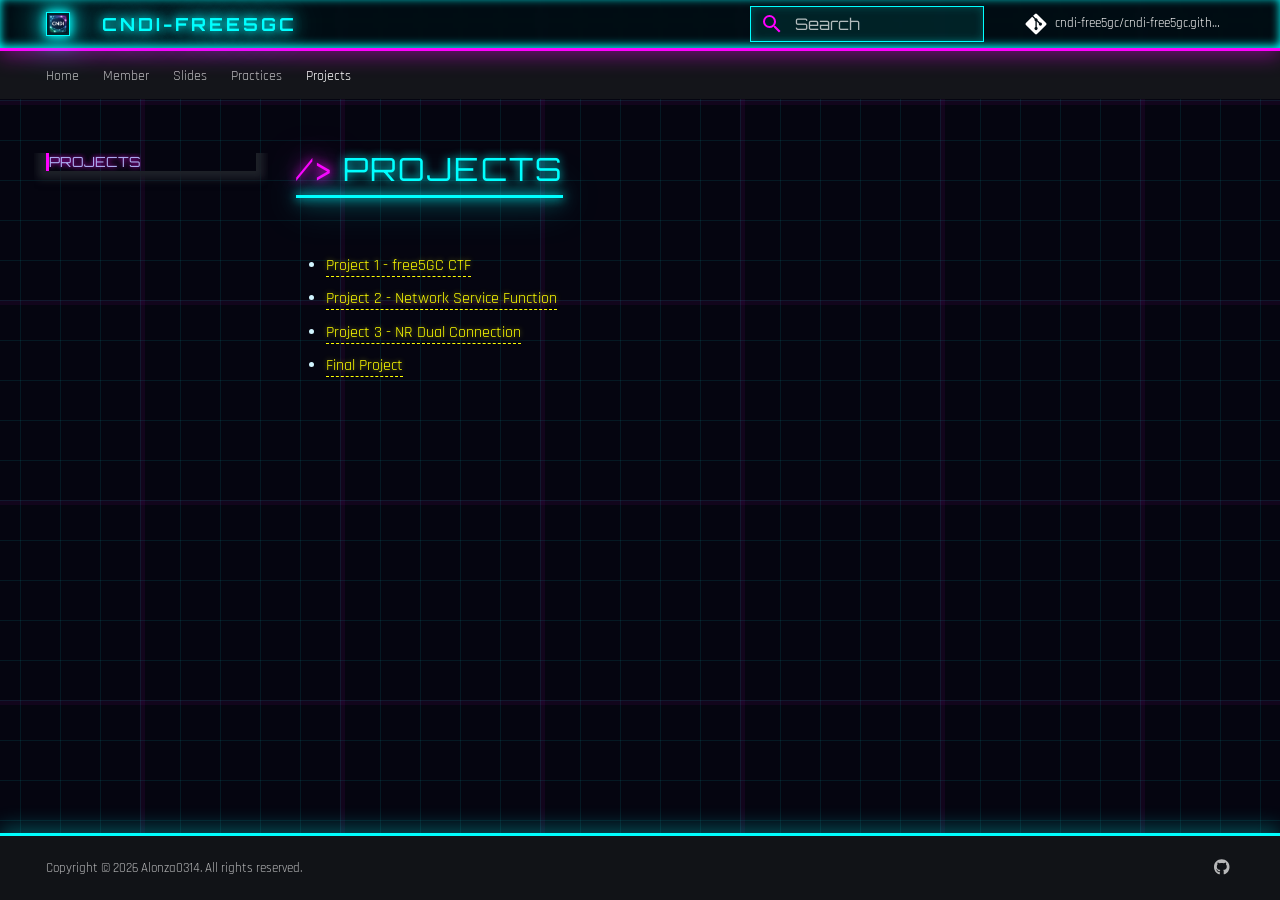
==== doc-project/index.html @ 7069982f "Deployed b673697 with MkDocs version: 1.5.3" ====
<!doctype html>
<html lang="en" class="no-js">
  <head>
    
      <meta charset="utf-8">
      <meta name="viewport" content="width=device-width,initial-scale=1">
      
        <meta name="description" content="Open-Source Core Network Design and Implementation">
      
      
        <meta name="author" content="alonza0314">
      
      
        <link rel="canonical" href="https://cndi-free5gc.github.io/doc-project/">
      
      
        <link rel="prev" href="../doc-pratice/">
      
      
      
      <link rel="icon" href="../image/cndi.jpg">
      <meta name="generator" content="mkdocs-1.5.3, mkdocs-material-9.5.13">
    
    
      
        <title>Projects - cndi-free5gc</title>
      
    
    
      <link rel="stylesheet" href="../assets/stylesheets/main.7e359304.min.css">
      
        
        <link rel="stylesheet" href="../assets/stylesheets/palette.06af60db.min.css">
      
      


    
    
      
    
    
      
        
        
        <link rel="preconnect" href="https://fonts.gstatic.com" crossorigin>
        <link rel="stylesheet" href="https://fonts.googleapis.com/css?family=Rajdhani:300,300i,400,400i,700,700i%7CCourier+New:400,400i,700,700i&display=fallback">
        <style>:root{--md-text-font:"Rajdhani";--md-code-font:"Courier New"}</style>
      
    
    
      <link rel="stylesheet" href="../stylesheets/extra.css">
    
    <script>__md_scope=new URL("..",location),__md_hash=e=>[...e].reduce((e,_)=>(e<<5)-e+_.charCodeAt(0),0),__md_get=(e,_=localStorage,t=__md_scope)=>JSON.parse(_.getItem(t.pathname+"."+e)),__md_set=(e,_,t=localStorage,a=__md_scope)=>{try{t.setItem(a.pathname+"."+e,JSON.stringify(_))}catch(e){}}</script>
    
      

    
    
    
  </head>
  
  
    
    
      
    
    
    
    
    <body dir="ltr" data-md-color-scheme="slate" data-md-color-primary="black" data-md-color-accent="cyan">
  
    
    <input class="md-toggle" data-md-toggle="drawer" type="checkbox" id="__drawer" autocomplete="off">
    <input class="md-toggle" data-md-toggle="search" type="checkbox" id="__search" autocomplete="off">
    <label class="md-overlay" for="__drawer"></label>
    <div data-md-component="skip">
      
        
        <a href="#projects" class="md-skip">
          Skip to content
        </a>
      
    </div>
    <div data-md-component="announce">
      
    </div>
    
    
      

<header class="md-header" data-md-component="header">
  <nav class="md-header__inner md-grid" aria-label="Header">
    <a href=".." title="cndi-free5gc" class="md-header__button md-logo" aria-label="cndi-free5gc" data-md-component="logo">
      
  <img src="../image/cndi.jpg" alt="logo">

    </a>
    <label class="md-header__button md-icon" for="__drawer">
      
      <svg xmlns="http://www.w3.org/2000/svg" viewBox="0 0 24 24"><path d="M3 6h18v2H3V6m0 5h18v2H3v-2m0 5h18v2H3v-2Z"/></svg>
    </label>
    <div class="md-header__title" data-md-component="header-title">
      <div class="md-header__ellipsis">
        <div class="md-header__topic">
          <span class="md-ellipsis">
            cndi-free5gc
          </span>
        </div>
        <div class="md-header__topic" data-md-component="header-topic">
          <span class="md-ellipsis">
            
              Projects
            
          </span>
        </div>
      </div>
    </div>
    
      
        <form class="md-header__option" data-md-component="palette">
  
    
    
    
    <input class="md-option" data-md-color-media="" data-md-color-scheme="slate" data-md-color-primary="black" data-md-color-accent="cyan"  aria-hidden="true"  type="radio" name="__palette" id="__palette_0">
    
  
</form>
      
    
    
      <script>var media,input,key,value,palette=__md_get("__palette");if(palette&&palette.color){"(prefers-color-scheme)"===palette.color.media&&(media=matchMedia("(prefers-color-scheme: light)"),input=document.querySelector(media.matches?"[data-md-color-media='(prefers-color-scheme: light)']":"[data-md-color-media='(prefers-color-scheme: dark)']"),palette.color.media=input.getAttribute("data-md-color-media"),palette.color.scheme=input.getAttribute("data-md-color-scheme"),palette.color.primary=input.getAttribute("data-md-color-primary"),palette.color.accent=input.getAttribute("data-md-color-accent"));for([key,value]of Object.entries(palette.color))document.body.setAttribute("data-md-color-"+key,value)}</script>
    
    
    
      <label class="md-header__button md-icon" for="__search">
        
        <svg xmlns="http://www.w3.org/2000/svg" viewBox="0 0 24 24"><path d="M9.5 3A6.5 6.5 0 0 1 16 9.5c0 1.61-.59 3.09-1.56 4.23l.27.27h.79l5 5-1.5 1.5-5-5v-.79l-.27-.27A6.516 6.516 0 0 1 9.5 16 6.5 6.5 0 0 1 3 9.5 6.5 6.5 0 0 1 9.5 3m0 2C7 5 5 7 5 9.5S7 14 9.5 14 14 12 14 9.5 12 5 9.5 5Z"/></svg>
      </label>
      <div class="md-search" data-md-component="search" role="dialog">
  <label class="md-search__overlay" for="__search"></label>
  <div class="md-search__inner" role="search">
    <form class="md-search__form" name="search">
      <input type="text" class="md-search__input" name="query" aria-label="Search" placeholder="Search" autocapitalize="off" autocorrect="off" autocomplete="off" spellcheck="false" data-md-component="search-query" required>
      <label class="md-search__icon md-icon" for="__search">
        
        <svg xmlns="http://www.w3.org/2000/svg" viewBox="0 0 24 24"><path d="M9.5 3A6.5 6.5 0 0 1 16 9.5c0 1.61-.59 3.09-1.56 4.23l.27.27h.79l5 5-1.5 1.5-5-5v-.79l-.27-.27A6.516 6.516 0 0 1 9.5 16 6.5 6.5 0 0 1 3 9.5 6.5 6.5 0 0 1 9.5 3m0 2C7 5 5 7 5 9.5S7 14 9.5 14 14 12 14 9.5 12 5 9.5 5Z"/></svg>
        
        <svg xmlns="http://www.w3.org/2000/svg" viewBox="0 0 24 24"><path d="M20 11v2H8l5.5 5.5-1.42 1.42L4.16 12l7.92-7.92L13.5 5.5 8 11h12Z"/></svg>
      </label>
      <nav class="md-search__options" aria-label="Search">
        
          <a href="javascript:void(0)" class="md-search__icon md-icon" title="Share" aria-label="Share" data-clipboard data-clipboard-text="" data-md-component="search-share" tabindex="-1">
            
            <svg xmlns="http://www.w3.org/2000/svg" viewBox="0 0 24 24"><path d="M18 16.08c-.76 0-1.44.3-1.96.77L8.91 12.7c.05-.23.09-.46.09-.7 0-.24-.04-.47-.09-.7l7.05-4.11c.54.5 1.25.81 2.04.81a3 3 0 0 0 3-3 3 3 0 0 0-3-3 3 3 0 0 0-3 3c0 .24.04.47.09.7L8.04 9.81C7.5 9.31 6.79 9 6 9a3 3 0 0 0-3 3 3 3 0 0 0 3 3c.79 0 1.5-.31 2.04-.81l7.12 4.15c-.05.21-.08.43-.08.66 0 1.61 1.31 2.91 2.92 2.91 1.61 0 2.92-1.3 2.92-2.91A2.92 2.92 0 0 0 18 16.08Z"/></svg>
          </a>
        
        <button type="reset" class="md-search__icon md-icon" title="Clear" aria-label="Clear" tabindex="-1">
          
          <svg xmlns="http://www.w3.org/2000/svg" viewBox="0 0 24 24"><path d="M19 6.41 17.59 5 12 10.59 6.41 5 5 6.41 10.59 12 5 17.59 6.41 19 12 13.41 17.59 19 19 17.59 13.41 12 19 6.41Z"/></svg>
        </button>
      </nav>
      
    </form>
    <div class="md-search__output">
      <div class="md-search__scrollwrap" data-md-scrollfix>
        <div class="md-search-result" data-md-component="search-result">
          <div class="md-search-result__meta">
            Initializing search
          </div>
          <ol class="md-search-result__list" role="presentation"></ol>
        </div>
      </div>
    </div>
  </div>
</div>
    
    
      <div class="md-header__source">
        <a href="https://github.com/cndi-free5gc/cndi-free5gc.github.io" title="Go to repository" class="md-source" data-md-component="source">
  <div class="md-source__icon md-icon">
    
    <svg xmlns="http://www.w3.org/2000/svg" viewBox="0 0 448 512"><!--! Font Awesome Free 6.5.1 by @fontawesome - https://fontawesome.com License - https://fontawesome.com/license/free (Icons: CC BY 4.0, Fonts: SIL OFL 1.1, Code: MIT License) Copyright 2023 Fonticons, Inc.--><path d="M439.55 236.05 244 40.45a28.87 28.87 0 0 0-40.81 0l-40.66 40.63 51.52 51.52c27.06-9.14 52.68 16.77 43.39 43.68l49.66 49.66c34.23-11.8 61.18 31 35.47 56.69-26.49 26.49-70.21-2.87-56-37.34L240.22 199v121.85c25.3 12.54 22.26 41.85 9.08 55a34.34 34.34 0 0 1-48.55 0c-17.57-17.6-11.07-46.91 11.25-56v-123c-20.8-8.51-24.6-30.74-18.64-45L142.57 101 8.45 235.14a28.86 28.86 0 0 0 0 40.81l195.61 195.6a28.86 28.86 0 0 0 40.8 0l194.69-194.69a28.86 28.86 0 0 0 0-40.81z"/></svg>
  </div>
  <div class="md-source__repository">
    cndi-free5gc/cndi-free5gc.github.io
  </div>
</a>
      </div>
    
  </nav>
  
</header>
    
    <div class="md-container" data-md-component="container">
      
      
        
          
            
<nav class="md-tabs" aria-label="Tabs" data-md-component="tabs">
  <div class="md-grid">
    <ul class="md-tabs__list">
      
        
  
  
  
    <li class="md-tabs__item">
      <a href=".." class="md-tabs__link">
        
  
    
  
  Home

      </a>
    </li>
  

      
        
  
  
  
    <li class="md-tabs__item">
      <a href="../doc-member/" class="md-tabs__link">
        
  
    
  
  Member

      </a>
    </li>
  

      
        
  
  
  
    <li class="md-tabs__item">
      <a href="../doc-slide/" class="md-tabs__link">
        
  
    
  
  Slides

      </a>
    </li>
  

      
        
  
  
  
    <li class="md-tabs__item">
      <a href="../doc-pratice/" class="md-tabs__link">
        
  
    
  
  Practices

      </a>
    </li>
  

      
        
  
  
    
  
  
    <li class="md-tabs__item md-tabs__item--active">
      <a href="./" class="md-tabs__link">
        
  
    
  
  Projects

      </a>
    </li>
  

      
    </ul>
  </div>
</nav>
          
        
      
      <main class="md-main" data-md-component="main">
        <div class="md-main__inner md-grid">
          
            
              
              <div class="md-sidebar md-sidebar--primary" data-md-component="sidebar" data-md-type="navigation" >
                <div class="md-sidebar__scrollwrap">
                  <div class="md-sidebar__inner">
                    


  


<nav class="md-nav md-nav--primary md-nav--lifted" aria-label="Navigation" data-md-level="0">
  <label class="md-nav__title" for="__drawer">
    <a href=".." title="cndi-free5gc" class="md-nav__button md-logo" aria-label="cndi-free5gc" data-md-component="logo">
      
  <img src="../image/cndi.jpg" alt="logo">

    </a>
    cndi-free5gc
  </label>
  
    <div class="md-nav__source">
      <a href="https://github.com/cndi-free5gc/cndi-free5gc.github.io" title="Go to repository" class="md-source" data-md-component="source">
  <div class="md-source__icon md-icon">
    
    <svg xmlns="http://www.w3.org/2000/svg" viewBox="0 0 448 512"><!--! Font Awesome Free 6.5.1 by @fontawesome - https://fontawesome.com License - https://fontawesome.com/license/free (Icons: CC BY 4.0, Fonts: SIL OFL 1.1, Code: MIT License) Copyright 2023 Fonticons, Inc.--><path d="M439.55 236.05 244 40.45a28.87 28.87 0 0 0-40.81 0l-40.66 40.63 51.52 51.52c27.06-9.14 52.68 16.77 43.39 43.68l49.66 49.66c34.23-11.8 61.18 31 35.47 56.69-26.49 26.49-70.21-2.87-56-37.34L240.22 199v121.85c25.3 12.54 22.26 41.85 9.08 55a34.34 34.34 0 0 1-48.55 0c-17.57-17.6-11.07-46.91 11.25-56v-123c-20.8-8.51-24.6-30.74-18.64-45L142.57 101 8.45 235.14a28.86 28.86 0 0 0 0 40.81l195.61 195.6a28.86 28.86 0 0 0 40.8 0l194.69-194.69a28.86 28.86 0 0 0 0-40.81z"/></svg>
  </div>
  <div class="md-source__repository">
    cndi-free5gc/cndi-free5gc.github.io
  </div>
</a>
    </div>
  
  <ul class="md-nav__list" data-md-scrollfix>
    
      
      
  
  
  
  
    <li class="md-nav__item">
      <a href=".." class="md-nav__link">
        
  
  <span class="md-ellipsis">
    Home
  </span>
  

      </a>
    </li>
  

    
      
      
  
  
  
  
    <li class="md-nav__item">
      <a href="../doc-member/" class="md-nav__link">
        
  
  <span class="md-ellipsis">
    Member
  </span>
  

      </a>
    </li>
  

    
      
      
  
  
  
  
    <li class="md-nav__item">
      <a href="../doc-slide/" class="md-nav__link">
        
  
  <span class="md-ellipsis">
    Slides
  </span>
  

      </a>
    </li>
  

    
      
      
  
  
  
  
    <li class="md-nav__item">
      <a href="../doc-pratice/" class="md-nav__link">
        
  
  <span class="md-ellipsis">
    Practices
  </span>
  

      </a>
    </li>
  

    
      
      
  
  
    
  
  
  
    <li class="md-nav__item md-nav__item--active">
      
      <input class="md-nav__toggle md-toggle" type="checkbox" id="__toc">
      
      
        
      
      
      <a href="./" class="md-nav__link md-nav__link--active">
        
  
  <span class="md-ellipsis">
    Projects
  </span>
  

      </a>
      
    </li>
  

    
  </ul>
</nav>
                  </div>
                </div>
              </div>
            
            
              
              <div class="md-sidebar md-sidebar--secondary" data-md-component="sidebar" data-md-type="toc" >
                <div class="md-sidebar__scrollwrap">
                  <div class="md-sidebar__inner">
                    

<nav class="md-nav md-nav--secondary" aria-label="Table of contents">
  
  
  
    
  
  
</nav>
                  </div>
                </div>
              </div>
            
          
          
            <div class="md-content" data-md-component="content">
              <article class="md-content__inner md-typeset">
                
                  

  
  


<h1 id="projects">Projects</h1>
<ul>
<li><a href="pj1/">Project 1 - free5GC CTF</a></li>
<li><a href="pj2/">Project 2 - Network Service Function</a></li>
<li><a href="pj3/">Project 3 - NR Dual Connection</a></li>
<li><a href="fp/">Final Project</a></li>
</ul>












                
              </article>
            </div>
          
          
  <script>var tabs=__md_get("__tabs");if(Array.isArray(tabs))e:for(var set of document.querySelectorAll(".tabbed-set")){var tab,labels=set.querySelector(".tabbed-labels");for(tab of tabs)for(var label of labels.getElementsByTagName("label"))if(label.innerText.trim()===tab){var input=document.getElementById(label.htmlFor);input.checked=!0;continue e}}</script>

<script>var target=document.getElementById(location.hash.slice(1));target&&target.name&&(target.checked=target.name.startsWith("__tabbed_"))</script>
        </div>
        
          <button type="button" class="md-top md-icon" data-md-component="top" hidden>
  
  <svg xmlns="http://www.w3.org/2000/svg" viewBox="0 0 24 24"><path d="M13 20h-2V8l-5.5 5.5-1.42-1.42L12 4.16l7.92 7.92-1.42 1.42L13 8v12Z"/></svg>
  Back to top
</button>
        
      </main>
      
        <footer class="md-footer">
  
  <div class="md-footer-meta md-typeset">
    <div class="md-footer-meta__inner md-grid">
      <div class="md-copyright">
  
    <div class="md-copyright__highlight">
      Copyright &copy; 2026 Alonza0314. All rights reserved.
    </div>
  
  
</div>
      
        <div class="md-social">
  
    
    
    
    
      
      
    
    <a href="https://github.com/cndi-free5gc" target="_blank" rel="noopener" title="github.com" class="md-social__link">
      <svg xmlns="http://www.w3.org/2000/svg" viewBox="0 0 496 512"><!--! Font Awesome Free 6.5.1 by @fontawesome - https://fontawesome.com License - https://fontawesome.com/license/free (Icons: CC BY 4.0, Fonts: SIL OFL 1.1, Code: MIT License) Copyright 2023 Fonticons, Inc.--><path d="M165.9 397.4c0 2-2.3 3.6-5.2 3.6-3.3.3-5.6-1.3-5.6-3.6 0-2 2.3-3.6 5.2-3.6 3-.3 5.6 1.3 5.6 3.6zm-31.1-4.5c-.7 2 1.3 4.3 4.3 4.9 2.6 1 5.6 0 6.2-2s-1.3-4.3-4.3-5.2c-2.6-.7-5.5.3-6.2 2.3zm44.2-1.7c-2.9.7-4.9 2.6-4.6 4.9.3 2 2.9 3.3 5.9 2.6 2.9-.7 4.9-2.6 4.6-4.6-.3-1.9-3-3.2-5.9-2.9zM244.8 8C106.1 8 0 113.3 0 252c0 110.9 69.8 205.8 169.5 239.2 12.8 2.3 17.3-5.6 17.3-12.1 0-6.2-.3-40.4-.3-61.4 0 0-70 15-84.7-29.8 0 0-11.4-29.1-27.8-36.6 0 0-22.9-15.7 1.6-15.4 0 0 24.9 2 38.6 25.8 21.9 38.6 58.6 27.5 72.9 20.9 2.3-16 8.8-27.1 16-33.7-55.9-6.2-112.3-14.3-112.3-110.5 0-27.5 7.6-41.3 23.6-58.9-2.6-6.5-11.1-33.3 2.6-67.9 20.9-6.5 69 27 69 27 20-5.6 41.5-8.5 62.8-8.5s42.8 2.9 62.8 8.5c0 0 48.1-33.6 69-27 13.7 34.7 5.2 61.4 2.6 67.9 16 17.7 25.8 31.5 25.8 58.9 0 96.5-58.9 104.2-114.8 110.5 9.2 7.9 17 22.9 17 46.4 0 33.7-.3 75.4-.3 83.6 0 6.5 4.6 14.4 17.3 12.1C428.2 457.8 496 362.9 496 252 496 113.3 383.5 8 244.8 8zM97.2 352.9c-1.3 1-1 3.3.7 5.2 1.6 1.6 3.9 2.3 5.2 1 1.3-1 1-3.3-.7-5.2-1.6-1.6-3.9-2.3-5.2-1zm-10.8-8.1c-.7 1.3.3 2.9 2.3 3.9 1.6 1 3.6.7 4.3-.7.7-1.3-.3-2.9-2.3-3.9-2-.6-3.6-.3-4.3.7zm32.4 35.6c-1.6 1.3-1 4.3 1.3 6.2 2.3 2.3 5.2 2.6 6.5 1 1.3-1.3.7-4.3-1.3-6.2-2.2-2.3-5.2-2.6-6.5-1zm-11.4-14.7c-1.6 1-1.6 3.6 0 5.9 1.6 2.3 4.3 3.3 5.6 2.3 1.6-1.3 1.6-3.9 0-6.2-1.4-2.3-4-3.3-5.6-2z"/></svg>
    </a>
  
</div>
      
    </div>
  </div>
</footer>
      
    </div>
    <div class="md-dialog" data-md-component="dialog">
      <div class="md-dialog__inner md-typeset"></div>
    </div>
    
    
    <script id="__config" type="application/json">{"base": "..", "features": ["navigation.tabs", "navigation.sections", "navigation.top", "search.highlight", "search.share", "header.autohide", "content.code.copy", "content.code.select", "content.tabs.link"], "search": "../assets/javascripts/workers/search.b8dbb3d2.min.js", "translations": {"clipboard.copied": "Copied to clipboard", "clipboard.copy": "Copy to clipboard", "search.result.more.one": "1 more on this page", "search.result.more.other": "# more on this page", "search.result.none": "No matching documents", "search.result.one": "1 matching document", "search.result.other": "# matching documents", "search.result.placeholder": "Type to start searching", "search.result.term.missing": "Missing", "select.version": "Select version"}}</script>
    
    
      <script src="../assets/javascripts/bundle.c8d2eff1.min.js"></script>
      
        <script src="../javascripts/extra.js"></script>
      
    
  </body>
</html>
---- assets/stylesheets/main.7e359304.min.css ----
@charset "UTF-8";html{-webkit-text-size-adjust:none;-moz-text-size-adjust:none;text-size-adjust:none;box-sizing:border-box}*,:after,:before{box-sizing:inherit}@media (prefers-reduced-motion){*,:after,:before{transition:none!important}}body{margin:0}a,button,input,label{-webkit-tap-highlight-color:transparent}a{color:inherit;text-decoration:none}hr{border:0;box-sizing:initial;display:block;height:.05rem;overflow:visible;padding:0}small{font-size:80%}sub,sup{line-height:1em}img{border-style:none}table{border-collapse:initial;border-spacing:0}td,th{font-weight:400;vertical-align:top}button{background:#0000;border:0;font-family:inherit;font-size:inherit;margin:0;padding:0}input{border:0;outline:none}:root{--md-primary-fg-color:#4051b5;--md-primary-fg-color--light:#5d6cc0;--md-primary-fg-color--dark:#303fa1;--md-primary-bg-color:#fff;--md-primary-bg-color--light:#ffffffb3;--md-accent-fg-color:#526cfe;--md-accent-fg-color--transparent:#526cfe1a;--md-accent-bg-color:#fff;--md-accent-bg-color--light:#ffffffb3}[data-md-color-scheme=default]{color-scheme:light}[data-md-color-scheme=default] img[src$="#gh-dark-mode-only"],[data-md-color-scheme=default] img[src$="#only-dark"]{display:none}:root,[data-md-color-scheme=default]{--md-hue:225deg;--md-default-fg-color:#000000de;--md-default-fg-color--light:#0000008a;--md-default-fg-color--lighter:#00000052;--md-default-fg-color--lightest:#00000012;--md-default-bg-color:#fff;--md-default-bg-color--light:#ffffffb3;--md-default-bg-color--lighter:#ffffff4d;--md-default-bg-color--lightest:#ffffff1f;--md-code-fg-color:#36464e;--md-code-bg-color:#f5f5f5;--md-code-hl-color:#4287ff;--md-code-hl-color--light:#4287ff1a;--md-code-hl-number-color:#d52a2a;--md-code-hl-special-color:#db1457;--md-code-hl-function-color:#a846b9;--md-code-hl-constant-color:#6e59d9;--md-code-hl-keyword-color:#3f6ec6;--md-code-hl-string-color:#1c7d4d;--md-code-hl-name-color:var(--md-code-fg-color);--md-code-hl-operator-color:var(--md-default-fg-color--light);--md-code-hl-punctuation-color:var(--md-default-fg-color--light);--md-code-hl-comment-color:var(--md-default-fg-color--light);--md-code-hl-generic-color:var(--md-default-fg-color--light);--md-code-hl-variable-color:var(--md-default-fg-color--light);--md-typeset-color:var(--md-default-fg-color);--md-typeset-a-color:var(--md-primary-fg-color);--md-typeset-del-color:#f5503d26;--md-typeset-ins-color:#0bd57026;--md-typeset-kbd-color:#fafafa;--md-typeset-kbd-accent-color:#fff;--md-typeset-kbd-border-color:#b8b8b8;--md-typeset-mark-color:#ffff0080;--md-typeset-table-color:#0000001f;--md-typeset-table-color--light:rgba(0,0,0,.035);--md-admonition-fg-color:var(--md-default-fg-color);--md-admonition-bg-color:var(--md-default-bg-color);--md-warning-fg-color:#000000de;--md-warning-bg-color:#ff9;--md-footer-fg-color:#fff;--md-footer-fg-color--light:#ffffffb3;--md-footer-fg-color--lighter:#ffffff73;--md-footer-bg-color:#000000de;--md-footer-bg-color--dark:#00000052;--md-shadow-z1:0 0.2rem 0.5rem #0000000d,0 0 0.05rem #0000001a;--md-shadow-z2:0 0.2rem 0.5rem #0000001a,0 0 0.05rem #00000040;--md-shadow-z3:0 0.2rem 0.5rem #0003,0 0 0.05rem #00000059}.md-icon svg{fill:currentcolor;display:block;height:1.2rem;width:1.2rem}body{-webkit-font-smoothing:antialiased;-moz-osx-font-smoothing:grayscale;--md-text-font-family:var(--md-text-font,_),-apple-system,BlinkMacSystemFont,Helvetica,Arial,sans-serif;--md-code-font-family:var(--md-code-font,_),SFMono-Regular,Consolas,Menlo,monospace}aside,body,input{font-feature-settings:"kern","liga";color:var(--md-typeset-color);font-family:var(--md-text-font-family)}code,kbd,pre{font-feature-settings:"kern";font-family:var(--md-code-font-family)}:root{--md-typeset-table-sort-icon:url('data:image/svg+xml;charset=utf-8,<svg xmlns="http://www.w3.org/2000/svg" viewBox="0 0 24 24"><path d="m18 21-4-4h3V7h-3l4-4 4 4h-3v10h3M2 19v-2h10v2M2 13v-2h7v2M2 7V5h4v2H2Z"/></svg>');--md-typeset-table-sort-icon--asc:url('data:image/svg+xml;charset=utf-8,<svg xmlns="http://www.w3.org/2000/svg" viewBox="0 0 24 24"><path d="M19 17h3l-4 4-4-4h3V3h2M2 17h10v2H2M6 5v2H2V5m0 6h7v2H2v-2Z"/></svg>');--md-typeset-table-sort-icon--desc:url('data:image/svg+xml;charset=utf-8,<svg xmlns="http://www.w3.org/2000/svg" viewBox="0 0 24 24"><path d="M19 7h3l-4-4-4 4h3v14h2M2 17h10v2H2M6 5v2H2V5m0 6h7v2H2v-2Z"/></svg>')}.md-typeset{-webkit-print-color-adjust:exact;color-adjust:exact;font-size:.8rem;line-height:1.6}@media print{.md-typeset{font-size:.68rem}}.md-typeset blockquote,.md-typeset dl,.md-typeset figure,.md-typeset ol,.md-typeset pre,.md-typeset ul{margin-bottom:1em;margin-top:1em}.md-typeset h1{color:var(--md-default-fg-color--light);font-size:2em;line-height:1.3;margin:0 0 1.25em}.md-typeset h1,.md-typeset h2{font-weight:300;letter-spacing:-.01em}.md-typeset h2{font-size:1.5625em;line-height:1.4;margin:1.6em 0 .64em}.md-typeset h3{font-size:1.25em;font-weight:400;letter-spacing:-.01em;line-height:1.5;margin:1.6em 0 .8em}.md-typeset h2+h3{margin-top:.8em}.md-typeset h4{font-weight:700;letter-spacing:-.01em;margin:1em 0}.md-typeset h5,.md-typeset h6{color:var(--md-default-fg-color--light);font-size:.8em;font-weight:700;letter-spacing:-.01em;margin:1.25em 0}.md-typeset h5{text-transform:uppercase}.md-typeset hr{border-bottom:.05rem solid var(--md-default-fg-color--lightest);display:flow-root;margin:1.5em 0}.md-typeset a{color:var(--md-typeset-a-color);word-break:break-word}.md-typeset a,.md-typeset a:before{transition:color 125ms}.md-typeset a:focus,.md-typeset a:hover{color:var(--md-accent-fg-color)}.md-typeset a:focus code,.md-typeset a:hover code{background-color:var(--md-accent-fg-color--transparent)}.md-typeset a code{color:currentcolor;transition:background-color 125ms}.md-typeset a.focus-visible{outline-color:var(--md-accent-fg-color);outline-offset:.2rem}.md-typeset code,.md-typeset kbd,.md-typeset pre{color:var(--md-code-fg-color);direction:ltr;font-variant-ligatures:none}@media print{.md-typeset code,.md-typeset kbd,.md-typeset pre{white-space:pre-wrap}}.md-typeset code{background-color:var(--md-code-bg-color);border-radius:.1rem;-webkit-box-decoration-break:clone;box-decoration-break:clone;font-size:.85em;padding:0 .2941176471em;word-break:break-word}.md-typeset code:not(.focus-visible){-webkit-tap-highlight-color:transparent;outline:none}.md-typeset pre{display:flow-root;line-height:1.4;position:relative}.md-typeset pre>code{-webkit-box-decoration-break:slice;box-decoration-break:slice;box-shadow:none;display:block;margin:0;outline-color:var(--md-accent-fg-color);overflow:auto;padding:.7720588235em 1.1764705882em;scrollbar-color:var(--md-default-fg-color--lighter) #0000;scrollbar-width:thin;touch-action:auto;word-break:normal}.md-typeset pre>code:hover{scrollbar-color:var(--md-accent-fg-color) #0000}.md-typeset pre>code::-webkit-scrollbar{height:.2rem;width:.2rem}.md-typeset pre>code::-webkit-scrollbar-thumb{background-color:var(--md-default-fg-color--lighter)}.md-typeset pre>code::-webkit-scrollbar-thumb:hover{background-color:var(--md-accent-fg-color)}.md-typeset kbd{background-color:var(--md-typeset-kbd-color);border-radius:.1rem;box-shadow:0 .1rem 0 .05rem var(--md-typeset-kbd-border-color),0 .1rem 0 var(--md-typeset-kbd-border-color),0 -.1rem .2rem var(--md-typeset-kbd-accent-color) inset;color:var(--md-default-fg-color);display:inline-block;font-size:.75em;padding:0 .6666666667em;vertical-align:text-top;word-break:break-word}.md-typeset mark{background-color:var(--md-typeset-mark-color);-webkit-box-decoration-break:clone;box-decoration-break:clone;color:inherit;word-break:break-word}.md-typeset abbr{border-bottom:.05rem dotted var(--md-default-fg-color--light);cursor:help;text-decoration:none}.md-typeset small{opacity:.75}[dir=ltr] .md-typeset sub,[dir=ltr] .md-typeset sup{margin-left:.078125em}[dir=rtl] .md-typeset sub,[dir=rtl] .md-typeset sup{margin-right:.078125em}[dir=ltr] .md-typeset blockquote{padding-left:.6rem}[dir=rtl] .md-typeset blockquote{padding-right:.6rem}[dir=ltr] .md-typeset blockquote{border-left:.2rem solid var(--md-default-fg-color--lighter)}[dir=rtl] .md-typeset blockquote{border-right:.2rem solid var(--md-default-fg-color--lighter)}.md-typeset blockquote{color:var(--md-default-fg-color--light);margin-left:0;margin-right:0}.md-typeset ul{list-style-type:disc}[dir=ltr] .md-typeset ol,[dir=ltr] .md-typeset ul{margin-left:.625em}[dir=rtl] .md-typeset ol,[dir=rtl] .md-typeset ul{margin-right:.625em}.md-typeset ol,.md-typeset ul{padding:0}.md-typeset ol:not([hidden]),.md-typeset ul:not([hidden]){display:flow-root}.md-typeset ol ol,.md-typeset ul ol{list-style-type:lower-alpha}.md-typeset ol ol ol,.md-typeset ul ol ol{list-style-type:lower-roman}[dir=ltr] .md-typeset ol li,[dir=ltr] .md-typeset ul li{margin-left:1.25em}[dir=rtl] .md-typeset ol li,[dir=rtl] .md-typeset ul li{margin-right:1.25em}.md-typeset ol li,.md-typeset ul li{margin-bottom:.5em}.md-typeset ol li blockquote,.md-typeset ol li p,.md-typeset ul li blockquote,.md-typeset ul li p{margin:.5em 0}.md-typeset ol li:last-child,.md-typeset ul li:last-child{margin-bottom:0}[dir=ltr] .md-typeset ol li ol,[dir=ltr] .md-typeset ol li ul,[dir=ltr] .md-typeset ul li ol,[dir=ltr] .md-typeset ul li ul{margin-left:.625em}[dir=rtl] .md-typeset ol li ol,[dir=rtl] .md-typeset ol li ul,[dir=rtl] .md-typeset ul li ol,[dir=rtl] .md-typeset ul li ul{margin-right:.625em}.md-typeset ol li ol,.md-typeset ol li ul,.md-typeset ul li ol,.md-typeset ul li ul{margin-bottom:.5em;margin-top:.5em}[dir=ltr] .md-typeset dd{margin-left:1.875em}[dir=rtl] .md-typeset dd{margin-right:1.875em}.md-typeset dd{margin-bottom:1.5em;margin-top:1em}.md-typeset img,.md-typeset svg,.md-typeset video{height:auto;max-width:100%}.md-typeset img[align=left]{margin:1em 1em 1em 0}.md-typeset img[align=right]{margin:1em 0 1em 1em}.md-typeset img[align]:only-child{margin-top:0}.md-typeset figure{display:flow-root;margin:1em auto;max-width:100%;text-align:center;width:-webkit-fit-content;width:-moz-fit-content;width:fit-content}.md-typeset figure img{display:block;margin:0 auto}.md-typeset figcaption{font-style:italic;margin:1em auto;max-width:24rem}.md-typeset iframe{max-width:100%}.md-typeset table:not([class]){background-color:var(--md-default-bg-color);border:.05rem solid var(--md-typeset-table-color);border-radius:.1rem;display:inline-block;font-size:.64rem;max-width:100%;overflow:auto;touch-action:auto}@media print{.md-typeset table:not([class]){display:table}}.md-typeset table:not([class])+*{margin-top:1.5em}.md-typeset table:not([class]) td>:first-child,.md-typeset table:not([class]) th>:first-child{margin-top:0}.md-typeset table:not([class]) td>:last-child,.md-typeset table:not([class]) th>:last-child{margin-bottom:0}.md-typeset table:not([class]) td:not([align]),.md-typeset table:not([class]) th:not([align]){text-align:left}[dir=rtl] .md-typeset table:not([class]) td:not([align]),[dir=rtl] .md-typeset table:not([class]) th:not([align]){text-align:right}.md-typeset table:not([class]) th{font-weight:700;min-width:5rem;padding:.9375em 1.25em;vertical-align:top}.md-typeset table:not([class]) td{border-top:.05rem solid var(--md-typeset-table-color);padding:.9375em 1.25em;vertical-align:top}.md-typeset table:not([class]) tbody tr{transition:background-color 125ms}.md-typeset table:not([class]) tbody tr:hover{background-color:var(--md-typeset-table-color--light);box-shadow:0 .05rem 0 var(--md-default-bg-color) inset}.md-typeset table:not([class]) a{word-break:normal}.md-typeset table th[role=columnheader]{cursor:pointer}[dir=ltr] .md-typeset table th[role=columnheader]:after{margin-left:.5em}[dir=rtl] .md-typeset table th[role=columnheader]:after{margin-right:.5em}.md-typeset table th[role=columnheader]:after{content:"";display:inline-block;height:1.2em;-webkit-mask-image:var(--md-typeset-table-sort-icon);mask-image:var(--md-typeset-table-sort-icon);-webkit-mask-repeat:no-repeat;mask-repeat:no-repeat;-webkit-mask-size:contain;mask-size:contain;transition:background-color 125ms;vertical-align:text-bottom;width:1.2em}.md-typeset table th[role=columnheader]:hover:after{background-color:var(--md-default-fg-color--lighter)}.md-typeset table th[role=columnheader][aria-sort=ascending]:after{background-color:var(--md-default-fg-color--light);-webkit-mask-image:var(--md-typeset-table-sort-icon--asc);mask-image:var(--md-typeset-table-sort-icon--asc)}.md-typeset table th[role=columnheader][aria-sort=descending]:after{background-color:var(--md-default-fg-color--light);-webkit-mask-image:var(--md-typeset-table-sort-icon--desc);mask-image:var(--md-typeset-table-sort-icon--desc)}.md-typeset__scrollwrap{margin:1em -.8rem;overflow-x:auto;touch-action:auto}.md-typeset__table{display:inline-block;margin-bottom:.5em;padding:0 .8rem}@media print{.md-typeset__table{display:block}}html .md-typeset__table table{display:table;margin:0;overflow:hidden;width:100%}@media screen and (max-width:44.984375em){.md-content__inner>pre{margin:1em -.8rem}.md-content__inner>pre code{border-radius:0}}.md-typeset .md-author{border-radius:100%;display:block;flex-shrink:0;height:1.6rem;overflow:hidden;position:relative;transition:color 125ms,transform 125ms;width:1.6rem}.md-typeset .md-author img{display:block}.md-typeset .md-author--more{background:var(--md-default-fg-color--lightest);color:var(--md-default-fg-color--lighter);font-size:.6rem;font-weight:700;line-height:1.6rem;text-align:center}.md-typeset .md-author--long{height:2.4rem;width:2.4rem}.md-typeset a.md-author{transform:scale(1)}.md-typeset a.md-author img{filter:grayscale(100%) opacity(75%);transition:filter 125ms}.md-typeset a.md-author:focus,.md-typeset a.md-author:hover{transform:scale(1.1);z-index:1}.md-typeset a.md-author:focus img,.md-typeset a.md-author:hover img{filter:grayscale(0)}.md-banner{background-color:var(--md-footer-bg-color);color:var(--md-footer-fg-color);overflow:auto}@media print{.md-banner{display:none}}.md-banner--warning{background-color:var(--md-warning-bg-color);color:var(--md-warning-fg-color)}.md-banner__inner{font-size:.7rem;margin:.6rem auto;padding:0 .8rem}[dir=ltr] .md-banner__button{float:right}[dir=rtl] .md-banner__button{float:left}.md-banner__button{color:inherit;cursor:pointer;transition:opacity .25s}.no-js .md-banner__button{display:none}.md-banner__button:hover{opacity:.7}html{font-size:125%;height:100%;overflow-x:hidden}@media screen and (min-width:100em){html{font-size:137.5%}}@media screen and (min-width:125em){html{font-size:150%}}body{background-color:var(--md-default-bg-color);display:flex;flex-direction:column;font-size:.5rem;min-height:100%;position:relative;width:100%}@media print{body{display:block}}@media screen and (max-width:59.984375em){body[data-md-scrolllock]{position:fixed}}.md-grid{margin-left:auto;margin-right:auto;max-width:61rem}.md-container{display:flex;flex-direction:column;flex-grow:1}@media print{.md-container{display:block}}.md-main{flex-grow:1}.md-main__inner{display:flex;height:100%;margin-top:1.5rem}.md-ellipsis{overflow:hidden;text-overflow:ellipsis}.md-toggle{display:none}.md-option{height:0;opacity:0;position:absolute;width:0}.md-option:checked+label:not([hidden]){display:block}.md-option.focus-visible+label{outline-color:var(--md-accent-fg-color);outline-style:auto}.md-skip{background-color:var(--md-default-fg-color);border-radius:.1rem;color:var(--md-default-bg-color);font-size:.64rem;margin:.5rem;opacity:0;outline-color:var(--md-accent-fg-color);padding:.3rem .5rem;position:fixed;transform:translateY(.4rem);z-index:-1}.md-skip:focus{opacity:1;transform:translateY(0);transition:transform .25s cubic-bezier(.4,0,.2,1),opacity 175ms 75ms;z-index:10}@page{margin:25mm}:root{--md-clipboard-icon:url('data:image/svg+xml;charset=utf-8,<svg xmlns="http://www.w3.org/2000/svg" viewBox="0 0 24 24"><path d="M19 21H8V7h11m0-2H8a2 2 0 0 0-2 2v14a2 2 0 0 0 2 2h11a2 2 0 0 0 2-2V7a2 2 0 0 0-2-2m-3-4H4a2 2 0 0 0-2 2v14h2V3h12V1Z"/></svg>')}.md-clipboard{border-radius:.1rem;color:var(--md-default-fg-color--lightest);cursor:pointer;height:1.5em;outline-color:var(--md-accent-fg-color);outline-offset:.1rem;position:absolute;right:.5em;top:.5em;transition:color .25s;width:1.5em;z-index:1}@media print{.md-clipboard{display:none}}.md-clipboard:not(.focus-visible){-webkit-tap-highlight-color:transparent;outline:none}:hover>.md-clipboard{color:var(--md-default-fg-color--light)}.md-clipboard:focus,.md-clipboard:hover{color:var(--md-accent-fg-color)}.md-clipboard:after{background-color:currentcolor;content:"";display:block;height:1.125em;margin:0 auto;-webkit-mask-image:var(--md-clipboard-icon);mask-image:var(--md-clipboard-icon);-webkit-mask-position:center;mask-position:center;-webkit-mask-repeat:no-repeat;mask-repeat:no-repeat;-webkit-mask-size:contain;mask-size:contain;width:1.125em}.md-clipboard--inline{cursor:pointer}.md-clipboard--inline code{transition:color .25s,background-color .25s}.md-clipboard--inline:focus code,.md-clipboard--inline:hover code{background-color:var(--md-accent-fg-color--transparent);color:var(--md-accent-fg-color)}@keyframes consent{0%{opacity:0;transform:translateY(100%)}to{opacity:1;transform:translateY(0)}}@keyframes overlay{0%{opacity:0}to{opacity:1}}.md-consent__overlay{animation:overlay .25s both;-webkit-backdrop-filter:blur(.1rem);backdrop-filter:blur(.1rem);background-color:#0000008a;height:100%;opacity:1;position:fixed;top:0;width:100%;z-index:5}.md-consent__inner{animation:consent .5s cubic-bezier(.1,.7,.1,1) both;background-color:var(--md-default-bg-color);border:0;border-radius:.1rem;bottom:0;box-shadow:0 0 .2rem #0000001a,0 .2rem .4rem #0003;max-height:100%;overflow:auto;padding:0;position:fixed;width:100%;z-index:5}.md-consent__form{padding:.8rem}.md-consent__settings{display:none;margin:1em 0}input:checked+.md-consent__settings{display:block}.md-consent__controls{margin-bottom:.8rem}.md-typeset .md-consent__controls .md-button{display:inline}@media screen and (max-width:44.984375em){.md-typeset .md-consent__controls .md-button{display:block;margin-top:.4rem;text-align:center;width:100%}}.md-consent label{cursor:pointer}.md-content{flex-grow:1;min-width:0}.md-content__inner{margin:0 .8rem 1.2rem;padding-top:.6rem}@media screen and (min-width:76.25em){[dir=ltr] .md-sidebar--primary:not([hidden])~.md-content>.md-content__inner{margin-left:1.2rem}[dir=ltr] .md-sidebar--secondary:not([hidden])~.md-content>.md-content__inner,[dir=rtl] .md-sidebar--primary:not([hidden])~.md-content>.md-content__inner{margin-right:1.2rem}[dir=rtl] .md-sidebar--secondary:not([hidden])~.md-content>.md-content__inner{margin-left:1.2rem}}.md-content__inner:before{content:"";display:block;height:.4rem}.md-content__inner>:last-child{margin-bottom:0}[dir=ltr] .md-content__button{float:right}[dir=rtl] .md-content__button{float:left}[dir=ltr] .md-content__button{margin-left:.4rem}[dir=rtl] .md-content__button{margin-right:.4rem}.md-content__button{margin:.4rem 0;padding:0}@media print{.md-content__button{display:none}}.md-typeset .md-content__button{color:var(--md-default-fg-color--lighter)}.md-content__button svg{display:inline;vertical-align:top}[dir=rtl] .md-content__button svg{transform:scaleX(-1)}[dir=ltr] .md-dialog{right:.8rem}[dir=rtl] .md-dialog{left:.8rem}.md-dialog{background-color:var(--md-default-fg-color);border-radius:.1rem;bottom:.8rem;box-shadow:var(--md-shadow-z3);min-width:11.1rem;opacity:0;padding:.4rem .6rem;pointer-events:none;position:fixed;transform:translateY(100%);transition:transform 0ms .4s,opacity .4s;z-index:4}@media print{.md-dialog{display:none}}.md-dialog--active{opacity:1;pointer-events:auto;transform:translateY(0);transition:transform .4s cubic-bezier(.075,.85,.175,1),opacity .4s}.md-dialog__inner{color:var(--md-default-bg-color);font-size:.7rem}.md-feedback{margin:2em 0 1em;text-align:center}.md-feedback fieldset{border:none;margin:0;padding:0}.md-feedback__title{font-weight:700;margin:1em auto}.md-feedback__inner{position:relative}.md-feedback__list{display:flex;flex-wrap:wrap;place-content:baseline center;position:relative}.md-feedback__list:hover .md-icon:not(:disabled){color:var(--md-default-fg-color--lighter)}:disabled .md-feedback__list{min-height:1.8rem}.md-feedback__icon{color:var(--md-default-fg-color--light);cursor:pointer;flex-shrink:0;margin:0 .1rem;transition:color 125ms}.md-feedback__icon:not(:disabled).md-icon:hover{color:var(--md-accent-fg-color)}.md-feedback__icon:disabled{color:var(--md-default-fg-color--lightest);pointer-events:none}.md-feedback__note{opacity:0;position:relative;transform:translateY(.4rem);transition:transform .4s cubic-bezier(.1,.7,.1,1),opacity .15s}.md-feedback__note>*{margin:0 auto;max-width:16rem}:disabled .md-feedback__note{opacity:1;transform:translateY(0)}.md-footer{background-color:var(--md-footer-bg-color);color:var(--md-footer-fg-color)}@media print{.md-footer{display:none}}.md-footer__inner{justify-content:space-between;overflow:auto;padding:.2rem}.md-footer__inner:not([hidden]){display:flex}.md-footer__link{align-items:end;display:flex;flex-grow:0.01;margin-bottom:.4rem;margin-top:1rem;max-width:100%;outline-color:var(--md-accent-fg-color);overflow:hidden;transition:opacity .25s}.md-footer__link:focus,.md-footer__link:hover{opacity:.7}[dir=rtl] .md-footer__link svg{transform:scaleX(-1)}@media screen and (max-width:44.984375em){.md-footer__link--prev{flex-shrink:0}.md-footer__link--prev .md-footer__title{display:none}}[dir=ltr] .md-footer__link--next{margin-left:auto}[dir=rtl] .md-footer__link--next{margin-right:auto}.md-footer__link--next{text-align:right}[dir=rtl] .md-footer__link--next{text-align:left}.md-footer__title{flex-grow:1;font-size:.9rem;margin-bottom:.7rem;max-width:calc(100% - 2.4rem);padding:0 1rem;white-space:nowrap}.md-footer__button{margin:.2rem;padding:.4rem}.md-footer__direction{font-size:.64rem;opacity:.7}.md-footer-meta{background-color:var(--md-footer-bg-color--dark)}.md-footer-meta__inner{display:flex;flex-wrap:wrap;justify-content:space-between;padding:.2rem}html .md-footer-meta.md-typeset a{color:var(--md-footer-fg-color--light)}html .md-footer-meta.md-typeset a:focus,html .md-footer-meta.md-typeset a:hover{color:var(--md-footer-fg-color)}.md-copyright{color:var(--md-footer-fg-color--lighter);font-size:.64rem;margin:auto .6rem;padding:.4rem 0;width:100%}@media screen and (min-width:45em){.md-copyright{width:auto}}.md-copyright__highlight{color:var(--md-footer-fg-color--light)}.md-social{display:inline-flex;gap:.2rem;margin:0 .4rem;padding:.2rem 0 .6rem}@media screen and (min-width:45em){.md-social{padding:.6rem 0}}.md-social__link{display:inline-block;height:1.6rem;text-align:center;width:1.6rem}.md-social__link:before{line-height:1.9}.md-social__link svg{fill:currentcolor;max-height:.8rem;vertical-align:-25%}.md-typeset .md-button{border:.1rem solid;border-radius:.1rem;color:var(--md-primary-fg-color);cursor:pointer;display:inline-block;font-weight:700;padding:.625em 2em;transition:color 125ms,background-color 125ms,border-color 125ms}.md-typeset .md-button--primary{background-color:var(--md-primary-fg-color);border-color:var(--md-primary-fg-color);color:var(--md-primary-bg-color)}.md-typeset .md-button:focus,.md-typeset .md-button:hover{background-color:var(--md-accent-fg-color);border-color:var(--md-accent-fg-color);color:var(--md-accent-bg-color)}[dir=ltr] .md-typeset .md-input{border-top-left-radius:.1rem}[dir=ltr] .md-typeset .md-input,[dir=rtl] .md-typeset .md-input{border-top-right-radius:.1rem}[dir=rtl] .md-typeset .md-input{border-top-left-radius:.1rem}.md-typeset .md-input{border-bottom:.1rem solid var(--md-default-fg-color--lighter);box-shadow:var(--md-shadow-z1);font-size:.8rem;height:1.8rem;padding:0 .6rem;transition:border .25s,box-shadow .25s}.md-typeset .md-input:focus,.md-typeset .md-input:hover{border-bottom-color:var(--md-accent-fg-color);box-shadow:var(--md-shadow-z2)}.md-typeset .md-input--stretch{width:100%}.md-header{background-color:var(--md-primary-fg-color);box-shadow:0 0 .2rem #0000,0 .2rem .4rem #0000;color:var(--md-primary-bg-color);display:block;left:0;position:sticky;right:0;top:0;z-index:4}@media print{.md-header{display:none}}.md-header[hidden]{transform:translateY(-100%);transition:transform .25s cubic-bezier(.8,0,.6,1),box-shadow .25s}.md-header--shadow{box-shadow:0 0 .2rem #0000001a,0 .2rem .4rem #0003;transition:transform .25s cubic-bezier(.1,.7,.1,1),box-shadow .25s}.md-header__inner{align-items:center;display:flex;padding:0 .2rem}.md-header__button{color:currentcolor;cursor:pointer;margin:.2rem;outline-color:var(--md-accent-fg-color);padding:.4rem;position:relative;transition:opacity .25s;vertical-align:middle;z-index:1}.md-header__button:hover{opacity:.7}.md-header__button:not([hidden]){display:inline-block}.md-header__button:not(.focus-visible){-webkit-tap-highlight-color:transparent;outline:none}.md-header__button.md-logo{margin:.2rem;padding:.4rem}@media screen and (max-width:76.234375em){.md-header__button.md-logo{display:none}}.md-header__button.md-logo img,.md-header__button.md-logo svg{fill:currentcolor;display:block;height:1.2rem;width:auto}@media screen and (min-width:60em){.md-header__button[for=__search]{display:none}}.no-js .md-header__button[for=__search]{display:none}[dir=rtl] .md-header__button[for=__search] svg{transform:scaleX(-1)}@media screen and (min-width:76.25em){.md-header__button[for=__drawer]{display:none}}.md-header__topic{display:flex;max-width:100%;position:absolute;transition:transform .4s cubic-bezier(.1,.7,.1,1),opacity .15s;white-space:nowrap}.md-header__topic+.md-header__topic{opacity:0;pointer-events:none;transform:translateX(1.25rem);transition:transform .4s cubic-bezier(1,.7,.1,.1),opacity .15s;z-index:-1}[dir=rtl] .md-header__topic+.md-header__topic{transform:translateX(-1.25rem)}.md-header__topic:first-child{font-weight:700}[dir=ltr] .md-header__title{margin-left:1rem;margin-right:.4rem}[dir=rtl] .md-header__title{margin-left:.4rem;margin-right:1rem}.md-header__title{flex-grow:1;font-size:.9rem;height:2.4rem;line-height:2.4rem}.md-header__title--active .md-header__topic{opacity:0;pointer-events:none;transform:translateX(-1.25rem);transition:transform .4s cubic-bezier(1,.7,.1,.1),opacity .15s;z-index:-1}[dir=rtl] .md-header__title--active .md-header__topic{transform:translateX(1.25rem)}.md-header__title--active .md-header__topic+.md-header__topic{opacity:1;pointer-events:auto;transform:translateX(0);transition:transform .4s cubic-bezier(.1,.7,.1,1),opacity .15s;z-index:0}.md-header__title>.md-header__ellipsis{height:100%;position:relative;width:100%}.md-header__option{display:flex;flex-shrink:0;max-width:100%;transition:max-width 0ms .25s,opacity .25s .25s;white-space:nowrap}[data-md-toggle=search]:checked~.md-header .md-header__option{max-width:0;opacity:0;transition:max-width 0ms,opacity 0ms}.md-header__option>input{bottom:0}.md-header__source{display:none}@media screen and (min-width:60em){[dir=ltr] .md-header__source{margin-left:1rem}[dir=rtl] .md-header__source{margin-right:1rem}.md-header__source{display:block;max-width:11.7rem;width:11.7rem}}@media screen and (min-width:76.25em){[dir=ltr] .md-header__source{margin-left:1.4rem}[dir=rtl] .md-header__source{margin-right:1.4rem}}.md-meta{color:var(--md-default-fg-color--light);font-size:.7rem;line-height:1.3}.md-meta__list{display:inline-flex;flex-wrap:wrap;list-style:none;margin:0;padding:0}.md-meta__item:not(:last-child):after{content:"·";margin-left:.2rem;margin-right:.2rem}.md-meta__link{color:var(--md-typeset-a-color)}.md-meta__link:focus,.md-meta__link:hover{color:var(--md-accent-fg-color)}.md-draft{background-color:#ff1744;border-radius:.125em;color:#fff;display:inline-block;font-weight:700;padding-left:.5714285714em;padding-right:.5714285714em}:root{--md-nav-icon--prev:url('data:image/svg+xml;charset=utf-8,<svg xmlns="http://www.w3.org/2000/svg" viewBox="0 0 24 24"><path d="M20 11v2H8l5.5 5.5-1.42 1.42L4.16 12l7.92-7.92L13.5 5.5 8 11h12Z"/></svg>');--md-nav-icon--next:url('data:image/svg+xml;charset=utf-8,<svg xmlns="http://www.w3.org/2000/svg" viewBox="0 0 24 24"><path d="M8.59 16.58 13.17 12 8.59 7.41 10 6l6 6-6 6-1.41-1.42Z"/></svg>');--md-toc-icon:url('data:image/svg+xml;charset=utf-8,<svg xmlns="http://www.w3.org/2000/svg" viewBox="0 0 24 24"><path d="M3 9h14V7H3v2m0 4h14v-2H3v2m0 4h14v-2H3v2m16 0h2v-2h-2v2m0-10v2h2V7h-2m0 6h2v-2h-2v2Z"/></svg>')}.md-nav{font-size:.7rem;line-height:1.3}.md-nav__title{color:var(--md-default-fg-color--light);display:block;font-weight:700;overflow:hidden;padding:0 .6rem;text-overflow:ellipsis}.md-nav__title .md-nav__button{display:none}.md-nav__title .md-nav__button img{height:100%;width:auto}.md-nav__title .md-nav__button.md-logo img,.md-nav__title .md-nav__button.md-logo svg{fill:currentcolor;display:block;height:2.4rem;max-width:100%;object-fit:contain;width:auto}.md-nav__list{list-style:none;margin:0;padding:0}.md-nav__link{align-items:flex-start;display:flex;gap:.4rem;margin-top:.625em;scroll-snap-align:start;transition:color 125ms}.md-nav__link--passed{color:var(--md-default-fg-color--light)}.md-nav__item .md-nav__link--active,.md-nav__item .md-nav__link--active code{color:var(--md-typeset-a-color)}.md-nav__link .md-ellipsis{position:relative}[dir=ltr] .md-nav__link .md-icon:last-child{margin-left:auto}[dir=rtl] .md-nav__link .md-icon:last-child{margin-right:auto}.md-nav__link svg{fill:currentcolor;flex-shrink:0;height:1.3em}.md-nav__link[for]:focus,.md-nav__link[for]:hover,.md-nav__link[href]:focus,.md-nav__link[href]:hover{color:var(--md-accent-fg-color);cursor:pointer}.md-nav__link.focus-visible{outline-color:var(--md-accent-fg-color);outline-offset:.2rem}.md-nav--primary .md-nav__link[for=__toc]{display:none}.md-nav--primary .md-nav__link[for=__toc] .md-icon:after{background-color:currentcolor;display:block;height:100%;-webkit-mask-image:var(--md-toc-icon);mask-image:var(--md-toc-icon);width:100%}.md-nav--primary .md-nav__link[for=__toc]~.md-nav{display:none}.md-nav__container>.md-nav__link{margin-top:0}.md-nav__container>.md-nav__link:first-child{flex-grow:1;min-width:0}.md-nav__icon{flex-shrink:0}.md-nav__source{display:none}@media screen and (max-width:76.234375em){.md-nav--primary,.md-nav--primary .md-nav{background-color:var(--md-default-bg-color);display:flex;flex-direction:column;height:100%;left:0;position:absolute;right:0;top:0;z-index:1}.md-nav--primary .md-nav__item,.md-nav--primary .md-nav__title{font-size:.8rem;line-height:1.5}.md-nav--primary .md-nav__title{background-color:var(--md-default-fg-color--lightest);color:var(--md-default-fg-color--light);cursor:pointer;height:5.6rem;line-height:2.4rem;padding:3rem .8rem .2rem;position:relative;white-space:nowrap}[dir=ltr] .md-nav--primary .md-nav__title .md-nav__icon{left:.4rem}[dir=rtl] .md-nav--primary .md-nav__title .md-nav__icon{right:.4rem}.md-nav--primary .md-nav__title .md-nav__icon{display:block;height:1.2rem;margin:.2rem;position:absolute;top:.4rem;width:1.2rem}.md-nav--primary .md-nav__title .md-nav__icon:after{background-color:currentcolor;content:"";display:block;height:100%;-webkit-mask-image:var(--md-nav-icon--prev);mask-image:var(--md-nav-icon--prev);-webkit-mask-position:center;mask-position:center;-webkit-mask-repeat:no-repeat;mask-repeat:no-repeat;-webkit-mask-size:contain;mask-size:contain;width:100%}.md-nav--primary .md-nav__title~.md-nav__list{background-color:var(--md-default-bg-color);box-shadow:0 .05rem 0 var(--md-default-fg-color--lightest) inset;overflow-y:auto;scroll-snap-type:y mandatory;touch-action:pan-y}.md-nav--primary .md-nav__title~.md-nav__list>:first-child{border-top:0}.md-nav--primary .md-nav__title[for=__drawer]{background-color:var(--md-primary-fg-color);color:var(--md-primary-bg-color);font-weight:700}.md-nav--primary .md-nav__title .md-logo{display:block;left:.2rem;margin:.2rem;padding:.4rem;position:absolute;right:.2rem;top:.2rem}.md-nav--primary .md-nav__list{flex:1}.md-nav--primary .md-nav__item{border-top:.05rem solid var(--md-default-fg-color--lightest)}.md-nav--primary .md-nav__item--active>.md-nav__link{color:var(--md-typeset-a-color)}.md-nav--primary .md-nav__item--active>.md-nav__link:focus,.md-nav--primary .md-nav__item--active>.md-nav__link:hover{color:var(--md-accent-fg-color)}.md-nav--primary .md-nav__link{margin-top:0;padding:.6rem .8rem}.md-nav--primary .md-nav__link svg{margin-top:.1em}.md-nav--primary .md-nav__link>.md-nav__link{padding:0}[dir=ltr] .md-nav--primary .md-nav__link .md-nav__icon{margin-right:-.2rem}[dir=rtl] .md-nav--primary .md-nav__link .md-nav__icon{margin-left:-.2rem}.md-nav--primary .md-nav__link .md-nav__icon{font-size:1.2rem;height:1.2rem;width:1.2rem}.md-nav--primary .md-nav__link .md-nav__icon:after{background-color:currentcolor;content:"";display:block;height:100%;-webkit-mask-image:var(--md-nav-icon--next);mask-image:var(--md-nav-icon--next);-webkit-mask-position:center;mask-position:center;-webkit-mask-repeat:no-repeat;mask-repeat:no-repeat;-webkit-mask-size:contain;mask-size:contain;width:100%}[dir=rtl] .md-nav--primary .md-nav__icon:after{transform:scale(-1)}.md-nav--primary .md-nav--secondary .md-nav{background-color:initial;position:static}[dir=ltr] .md-nav--primary .md-nav--secondary .md-nav .md-nav__link{padding-left:1.4rem}[dir=rtl] .md-nav--primary .md-nav--secondary .md-nav .md-nav__link{padding-right:1.4rem}[dir=ltr] .md-nav--primary .md-nav--secondary .md-nav .md-nav .md-nav__link{padding-left:2rem}[dir=rtl] .md-nav--primary .md-nav--secondary .md-nav .md-nav .md-nav__link{padding-right:2rem}[dir=ltr] .md-nav--primary .md-nav--secondary .md-nav .md-nav .md-nav .md-nav__link{padding-left:2.6rem}[dir=rtl] .md-nav--primary .md-nav--secondary .md-nav .md-nav .md-nav .md-nav__link{padding-right:2.6rem}[dir=ltr] .md-nav--primary .md-nav--secondary .md-nav .md-nav .md-nav .md-nav .md-nav__link{padding-left:3.2rem}[dir=rtl] .md-nav--primary .md-nav--secondary .md-nav .md-nav .md-nav .md-nav .md-nav__link{padding-right:3.2rem}.md-nav--secondary{background-color:initial}.md-nav__toggle~.md-nav{display:flex;opacity:0;transform:translateX(100%);transition:transform .25s cubic-bezier(.8,0,.6,1),opacity 125ms 50ms}[dir=rtl] .md-nav__toggle~.md-nav{transform:translateX(-100%)}.md-nav__toggle:checked~.md-nav{opacity:1;transform:translateX(0);transition:transform .25s cubic-bezier(.4,0,.2,1),opacity 125ms 125ms}.md-nav__toggle:checked~.md-nav>.md-nav__list{-webkit-backface-visibility:hidden;backface-visibility:hidden}}@media screen and (max-width:59.984375em){.md-nav--primary .md-nav__link[for=__toc]{display:flex}.md-nav--primary .md-nav__link[for=__toc] .md-icon:after{content:""}.md-nav--primary .md-nav__link[for=__toc]+.md-nav__link{display:none}.md-nav--primary .md-nav__link[for=__toc]~.md-nav{display:flex}.md-nav__source{background-color:var(--md-primary-fg-color--dark);color:var(--md-primary-bg-color);display:block;padding:0 .2rem}}@media screen and (min-width:60em) and (max-width:76.234375em){.md-nav--integrated .md-nav__link[for=__toc]{display:flex}.md-nav--integrated .md-nav__link[for=__toc] .md-icon:after{content:""}.md-nav--integrated .md-nav__link[for=__toc]+.md-nav__link{display:none}.md-nav--integrated .md-nav__link[for=__toc]~.md-nav{display:flex}}@media screen and (min-width:60em){.md-nav{margin-bottom:-.4rem}.md-nav--secondary .md-nav__title{background:var(--md-default-bg-color);box-shadow:0 0 .4rem .4rem var(--md-default-bg-color);position:sticky;top:0;z-index:1}.md-nav--secondary .md-nav__title[for=__toc]{scroll-snap-align:start}.md-nav--secondary .md-nav__title .md-nav__icon{display:none}[dir=ltr] .md-nav--secondary .md-nav__list{padding-left:.6rem}[dir=rtl] .md-nav--secondary .md-nav__list{padding-right:.6rem}.md-nav--secondary .md-nav__list{padding-bottom:.4rem}[dir=ltr] .md-nav--secondary .md-nav__item>.md-nav__link{margin-right:.4rem}[dir=rtl] .md-nav--secondary .md-nav__item>.md-nav__link{margin-left:.4rem}}@media screen and (min-width:76.25em){.md-nav{margin-bottom:-.4rem;transition:max-height .25s cubic-bezier(.86,0,.07,1)}.md-nav--primary .md-nav__title{background:var(--md-default-bg-color);box-shadow:0 0 .4rem .4rem var(--md-default-bg-color);position:sticky;top:0;z-index:1}.md-nav--primary .md-nav__title[for=__drawer]{scroll-snap-align:start}.md-nav--primary .md-nav__title .md-nav__icon{display:none}[dir=ltr] .md-nav--primary .md-nav__list{padding-left:.6rem}[dir=rtl] .md-nav--primary .md-nav__list{padding-right:.6rem}.md-nav--primary .md-nav__list{padding-bottom:.4rem}[dir=ltr] .md-nav--primary .md-nav__item>.md-nav__link{margin-right:.4rem}[dir=rtl] .md-nav--primary .md-nav__item>.md-nav__link{margin-left:.4rem}.md-nav__toggle~.md-nav{display:grid;grid-template-rows:0fr;opacity:0;transition:grid-template-rows .25s cubic-bezier(.86,0,.07,1),opacity .25s,visibility 0ms .25s;visibility:collapse}.md-nav__toggle~.md-nav>.md-nav__list{overflow:hidden}.md-nav__toggle.md-toggle--indeterminate~.md-nav,.md-nav__toggle:checked~.md-nav{grid-template-rows:1fr;opacity:1;transition:grid-template-rows .25s cubic-bezier(.86,0,.07,1),opacity .15s .1s,visibility 0ms;visibility:visible}.md-nav__toggle.md-toggle--indeterminate~.md-nav{transition:none}.md-nav__item--nested>.md-nav>.md-nav__title{display:none}.md-nav__item--section{display:block;margin:1.25em 0}.md-nav__item--section:last-child{margin-bottom:0}.md-nav__item--section>.md-nav__link{font-weight:700}.md-nav__item--section>.md-nav__link[for]{color:var(--md-default-fg-color--light)}.md-nav__item--section>.md-nav__link:not(.md-nav__container){pointer-events:none}.md-nav__item--section>.md-nav__link .md-icon,.md-nav__item--section>.md-nav__link>[for]{display:none}[dir=ltr] .md-nav__item--section>.md-nav{margin-left:-.6rem}[dir=rtl] .md-nav__item--section>.md-nav{margin-right:-.6rem}.md-nav__item--section>.md-nav{display:block;opacity:1;visibility:visible}.md-nav__item--section>.md-nav>.md-nav__list>.md-nav__item{padding:0}.md-nav__icon{border-radius:100%;height:.9rem;transition:background-color .25s;width:.9rem}.md-nav__icon:hover{background-color:var(--md-accent-fg-color--transparent)}.md-nav__icon:after{background-color:currentcolor;border-radius:100%;content:"";display:inline-block;height:100%;-webkit-mask-image:var(--md-nav-icon--next);mask-image:var(--md-nav-icon--next);-webkit-mask-position:center;mask-position:center;-webkit-mask-repeat:no-repeat;mask-repeat:no-repeat;-webkit-mask-size:contain;mask-size:contain;transition:transform .25s;vertical-align:-.1rem;width:100%}[dir=rtl] .md-nav__icon:after{transform:rotate(180deg)}.md-nav__item--nested .md-nav__toggle:checked~.md-nav__link .md-nav__icon:after,.md-nav__item--nested .md-toggle--indeterminate~.md-nav__link .md-nav__icon:after{transform:rotate(90deg)}.md-nav--lifted>.md-nav__list>.md-nav__item,.md-nav--lifted>.md-nav__title{display:none}.md-nav--lifted>.md-nav__list>.md-nav__item--active{display:block}.md-nav--lifted>.md-nav__list>.md-nav__item--active>.md-nav__link{background:var(--md-default-bg-color);box-shadow:0 0 .4rem .4rem var(--md-default-bg-color);margin-top:0;position:sticky;top:0;z-index:1}.md-nav--lifted>.md-nav__list>.md-nav__item--active>.md-nav__link:not(.md-nav__container){pointer-events:none}.md-nav--lifted>.md-nav__list>.md-nav__item--active.md-nav__item--section{margin:0}[dir=ltr] .md-nav--lifted>.md-nav__list>.md-nav__item>.md-nav:not(.md-nav--secondary){margin-left:-.6rem}[dir=rtl] .md-nav--lifted>.md-nav__list>.md-nav__item>.md-nav:not(.md-nav--secondary){margin-right:-.6rem}.md-nav--lifted>.md-nav__list>.md-nav__item>[for]{color:var(--md-default-fg-color--light)}.md-nav--lifted .md-nav[data-md-level="1"]{grid-template-rows:1fr;opacity:1;visibility:visible}[dir=ltr] .md-nav--integrated>.md-nav__list>.md-nav__item--active .md-nav--secondary{border-left:.05rem solid var(--md-primary-fg-color)}[dir=rtl] .md-nav--integrated>.md-nav__list>.md-nav__item--active .md-nav--secondary{border-right:.05rem solid var(--md-primary-fg-color)}.md-nav--integrated>.md-nav__list>.md-nav__item--active .md-nav--secondary{display:block;margin-bottom:1.25em;opacity:1;visibility:visible}.md-nav--integrated>.md-nav__list>.md-nav__item--active .md-nav--secondary>.md-nav__list{overflow:visible;padding-bottom:0}.md-nav--integrated>.md-nav__list>.md-nav__item--active .md-nav--secondary>.md-nav__title{display:none}}.md-pagination{font-size:.8rem;font-weight:700;gap:.4rem}.md-pagination,.md-pagination>*{align-items:center;display:flex;justify-content:center}.md-pagination>*{border-radius:.2rem;height:1.8rem;min-width:1.8rem;text-align:center}.md-pagination__current{background-color:var(--md-default-fg-color--lightest);color:var(--md-default-fg-color--light)}.md-pagination__link{transition:color 125ms,background-color 125ms}.md-pagination__link:focus,.md-pagination__link:hover{background-color:var(--md-accent-fg-color--transparent);color:var(--md-accent-fg-color)}.md-pagination__link:focus svg,.md-pagination__link:hover svg{color:var(--md-accent-fg-color)}.md-pagination__link.focus-visible{outline-color:var(--md-accent-fg-color);outline-offset:.2rem}.md-pagination__link svg{fill:currentcolor;color:var(--md-default-fg-color--lighter);display:block;max-height:100%;width:1.2rem}.md-post__back{border-bottom:.05rem solid var(--md-default-fg-color--lightest);margin-bottom:1.2rem;padding-bottom:1.2rem}@media screen and (max-width:76.234375em){.md-post__back{display:none}}[dir=rtl] .md-post__back svg{transform:scaleX(-1)}.md-post__authors{display:flex;flex-direction:column;gap:.6rem;margin:0 .6rem 1.2rem}.md-post .md-post__meta a{transition:color 125ms}.md-post .md-post__meta a:focus,.md-post .md-post__meta a:hover{color:var(--md-accent-fg-color)}.md-post__title{color:var(--md-default-fg-color--light);font-weight:700}.md-post--excerpt{margin-bottom:3.2rem}.md-post--excerpt .md-post__header{align-items:center;display:flex;gap:.6rem;min-height:1.6rem}.md-post--excerpt .md-post__authors{align-items:center;display:inline-flex;flex-direction:row;gap:.2rem;margin:0;min-height:2.4rem}[dir=ltr] .md-post--excerpt .md-post__meta .md-meta__list{margin-right:.4rem}[dir=rtl] .md-post--excerpt .md-post__meta .md-meta__list{margin-left:.4rem}.md-post--excerpt .md-post__content>:first-child{--md-scroll-margin:6rem;margin-top:0}.md-post>.md-nav--secondary{margin:1em 0}.md-profile{align-items:center;display:flex;font-size:.7rem;gap:.6rem;line-height:1.4;width:100%}.md-profile__description{flex-grow:1}.md-content--post{display:flex}@media screen and (max-width:76.234375em){.md-content--post{flex-flow:column-reverse}}.md-content--post>.md-content__inner{min-width:0}@media screen and (min-width:76.25em){[dir=ltr] .md-content--post>.md-content__inner{margin-left:1.2rem}[dir=rtl] .md-content--post>.md-content__inner{margin-right:1.2rem}}@media screen and (max-width:76.234375em){.md-sidebar.md-sidebar--post{padding:0;position:static;width:100%}.md-sidebar.md-sidebar--post .md-sidebar__scrollwrap{overflow:visible}.md-sidebar.md-sidebar--post .md-sidebar__inner{padding:0}.md-sidebar.md-sidebar--post .md-post__meta{margin-left:.6rem;margin-right:.6rem}.md-sidebar.md-sidebar--post .md-nav__item{border:none;display:inline}.md-sidebar.md-sidebar--post .md-nav__list{display:inline-flex;flex-wrap:wrap;gap:.6rem;padding-bottom:.6rem;padding-top:.6rem}.md-sidebar.md-sidebar--post .md-nav__link{padding:0}.md-sidebar.md-sidebar--post .md-nav{height:auto;margin-bottom:0;position:static}}:root{--md-progress-value:0;--md-progress-delay:400ms}.md-progress{background:var(--md-primary-bg-color);height:.075rem;opacity:min(clamp(0,var(--md-progress-value),1),clamp(0,100 - var(--md-progress-value),1));position:fixed;top:0;transform:scaleX(calc(var(--md-progress-value)*1%));transform-origin:left;transition:transform .5s cubic-bezier(.19,1,.22,1),opacity .25s var(--md-progress-delay);width:100%;z-index:4}:root{--md-search-result-icon:url('data:image/svg+xml;charset=utf-8,<svg xmlns="http://www.w3.org/2000/svg" viewBox="0 0 24 24"><path d="M14 2H6a2 2 0 0 0-2 2v16a2 2 0 0 0 2 2h7c-.41-.25-.8-.56-1.14-.9-.33-.33-.61-.7-.86-1.1H6V4h7v5h5v1.18c.71.16 1.39.43 2 .82V8l-6-6m6.31 16.9c1.33-2.11.69-4.9-1.4-6.22-2.11-1.33-4.91-.68-6.22 1.4-1.34 2.11-.69 4.89 1.4 6.22 1.46.93 3.32.93 4.79.02L22 23.39 23.39 22l-3.08-3.1m-3.81.1a2.5 2.5 0 0 1-2.5-2.5 2.5 2.5 0 0 1 2.5-2.5 2.5 2.5 0 0 1 2.5 2.5 2.5 2.5 0 0 1-2.5 2.5Z"/></svg>')}.md-search{position:relative}@media screen and (min-width:60em){.md-search{padding:.2rem 0}}.no-js .md-search{display:none}.md-search__overlay{opacity:0;z-index:1}@media screen and (max-width:59.984375em){[dir=ltr] .md-search__overlay{left:-2.2rem}[dir=rtl] .md-search__overlay{right:-2.2rem}.md-search__overlay{background-color:var(--md-default-bg-color);border-radius:1rem;height:2rem;overflow:hidden;pointer-events:none;position:absolute;top:-1rem;transform-origin:center;transition:transform .3s .1s,opacity .2s .2s;width:2rem}[data-md-toggle=search]:checked~.md-header .md-search__overlay{opacity:1;transition:transform .4s,opacity .1s}}@media screen and (min-width:60em){[dir=ltr] .md-search__overlay{left:0}[dir=rtl] .md-search__overlay{right:0}.md-search__overlay{background-color:#0000008a;cursor:pointer;height:0;position:fixed;top:0;transition:width 0ms .25s,height 0ms .25s,opacity .25s;width:0}[data-md-toggle=search]:checked~.md-header .md-search__overlay{height:200vh;opacity:1;transition:width 0ms,height 0ms,opacity .25s;width:100%}}@media screen and (max-width:29.984375em){[data-md-toggle=search]:checked~.md-header .md-search__overlay{transform:scale(45)}}@media screen and (min-width:30em) and (max-width:44.984375em){[data-md-toggle=search]:checked~.md-header .md-search__overlay{transform:scale(60)}}@media screen and (min-width:45em) and (max-width:59.984375em){[data-md-toggle=search]:checked~.md-header .md-search__overlay{transform:scale(75)}}.md-search__inner{-webkit-backface-visibility:hidden;backface-visibility:hidden}@media screen and (max-width:59.984375em){[dir=ltr] .md-search__inner{left:0}[dir=rtl] .md-search__inner{right:0}.md-search__inner{height:0;opacity:0;overflow:hidden;position:fixed;top:0;transform:translateX(5%);transition:width 0ms .3s,height 0ms .3s,transform .15s cubic-bezier(.4,0,.2,1) .15s,opacity .15s .15s;width:0;z-index:2}[dir=rtl] .md-search__inner{transform:translateX(-5%)}[data-md-toggle=search]:checked~.md-header .md-search__inner{height:100%;opacity:1;transform:translateX(0);transition:width 0ms 0ms,height 0ms 0ms,transform .15s cubic-bezier(.1,.7,.1,1) .15s,opacity .15s .15s;width:100%}}@media screen and (min-width:60em){[dir=ltr] .md-search__inner{float:right}[dir=rtl] .md-search__inner{float:left}.md-search__inner{padding:.1rem 0;position:relative;transition:width .25s cubic-bezier(.1,.7,.1,1);width:11.7rem}}@media screen and (min-width:60em) and (max-width:76.234375em){[data-md-toggle=search]:checked~.md-header .md-search__inner{width:23.4rem}}@media screen and (min-width:76.25em){[data-md-toggle=search]:checked~.md-header .md-search__inner{width:34.4rem}}.md-search__form{background-color:var(--md-default-bg-color);box-shadow:0 0 .6rem #0000;height:2.4rem;position:relative;transition:color .25s,background-color .25s;z-index:2}@media screen and (min-width:60em){.md-search__form{background-color:#00000042;border-radius:.1rem;height:1.8rem}.md-search__form:hover{background-color:#ffffff1f}}[data-md-toggle=search]:checked~.md-header .md-search__form{background-color:var(--md-default-bg-color);border-radius:.1rem .1rem 0 0;box-shadow:0 0 .6rem #00000012;color:var(--md-default-fg-color)}[dir=ltr] .md-search__input{padding-left:3.6rem;padding-right:2.2rem}[dir=rtl] .md-search__input{padding-left:2.2rem;padding-right:3.6rem}.md-search__input{background:#0000;font-size:.9rem;height:100%;position:relative;text-overflow:ellipsis;width:100%;z-index:2}.md-search__input::placeholder{transition:color .25s}.md-search__input::placeholder,.md-search__input~.md-search__icon{color:var(--md-default-fg-color--light)}.md-search__input::-ms-clear{display:none}@media screen and (max-width:59.984375em){.md-search__input{font-size:.9rem;height:2.4rem;width:100%}}@media screen and (min-width:60em){[dir=ltr] .md-search__input{padding-left:2.2rem}[dir=rtl] .md-search__input{padding-right:2.2rem}.md-search__input{color:inherit;font-size:.8rem}.md-search__input::placeholder{color:var(--md-primary-bg-color--light)}.md-search__input+.md-search__icon{color:var(--md-primary-bg-color)}[data-md-toggle=search]:checked~.md-header .md-search__input{text-overflow:clip}[data-md-toggle=search]:checked~.md-header .md-search__input+.md-search__icon{color:var(--md-default-fg-color--light)}[data-md-toggle=search]:checked~.md-header .md-search__input::placeholder{color:#0000}}.md-search__icon{cursor:pointer;display:inline-block;height:1.2rem;transition:color .25s,opacity .25s;width:1.2rem}.md-search__icon:hover{opacity:.7}[dir=ltr] .md-search__icon[for=__search]{left:.5rem}[dir=rtl] .md-search__icon[for=__search]{right:.5rem}.md-search__icon[for=__search]{position:absolute;top:.3rem;z-index:2}[dir=rtl] .md-search__icon[for=__search] svg{transform:scaleX(-1)}@media screen and (max-width:59.984375em){[dir=ltr] .md-search__icon[for=__search]{left:.8rem}[dir=rtl] .md-search__icon[for=__search]{right:.8rem}.md-search__icon[for=__search]{top:.6rem}.md-search__icon[for=__search] svg:first-child{display:none}}@media screen and (min-width:60em){.md-search__icon[for=__search]{pointer-events:none}.md-search__icon[for=__search] svg:last-child{display:none}}[dir=ltr] .md-search__options{right:.5rem}[dir=rtl] .md-search__options{left:.5rem}.md-search__options{pointer-events:none;position:absolute;top:.3rem;z-index:2}@media screen and (max-width:59.984375em){[dir=ltr] .md-search__options{right:.8rem}[dir=rtl] .md-search__options{left:.8rem}.md-search__options{top:.6rem}}[dir=ltr] .md-search__options>.md-icon{margin-left:.2rem}[dir=rtl] .md-search__options>.md-icon{margin-right:.2rem}.md-search__options>.md-icon{color:var(--md-default-fg-color--light);opacity:0;transform:scale(.75);transition:transform .15s cubic-bezier(.1,.7,.1,1),opacity .15s}.md-search__options>.md-icon:not(.focus-visible){-webkit-tap-highlight-color:transparent;outline:none}[data-md-toggle=search]:checked~.md-header .md-search__input:valid~.md-search__options>.md-icon{opacity:1;pointer-events:auto;transform:scale(1)}[data-md-toggle=search]:checked~.md-header .md-search__input:valid~.md-search__options>.md-icon:hover{opacity:.7}[dir=ltr] .md-search__suggest{padding-left:3.6rem;padding-right:2.2rem}[dir=rtl] .md-search__suggest{padding-left:2.2rem;padding-right:3.6rem}.md-search__suggest{align-items:center;color:var(--md-default-fg-color--lighter);display:flex;font-size:.9rem;height:100%;opacity:0;position:absolute;top:0;transition:opacity 50ms;white-space:nowrap;width:100%}@media screen and (min-width:60em){[dir=ltr] .md-search__suggest{padding-left:2.2rem}[dir=rtl] .md-search__suggest{padding-right:2.2rem}.md-search__suggest{font-size:.8rem}}[data-md-toggle=search]:checked~.md-header .md-search__suggest{opacity:1;transition:opacity .3s .1s}[dir=ltr] .md-search__output{border-bottom-left-radius:.1rem}[dir=ltr] .md-search__output,[dir=rtl] .md-search__output{border-bottom-right-radius:.1rem}[dir=rtl] .md-search__output{border-bottom-left-radius:.1rem}.md-search__output{overflow:hidden;position:absolute;width:100%;z-index:1}@media screen and (max-width:59.984375em){.md-search__output{bottom:0;top:2.4rem}}@media screen and (min-width:60em){.md-search__output{opacity:0;top:1.9rem;transition:opacity .4s}[data-md-toggle=search]:checked~.md-header .md-search__output{box-shadow:var(--md-shadow-z3);opacity:1}}.md-search__scrollwrap{-webkit-backface-visibility:hidden;backface-visibility:hidden;background-color:var(--md-default-bg-color);height:100%;overflow-y:auto;touch-action:pan-y}@media (-webkit-max-device-pixel-ratio:1),(max-resolution:1dppx){.md-search__scrollwrap{transform:translateZ(0)}}@media screen and (min-width:60em) and (max-width:76.234375em){.md-search__scrollwrap{width:23.4rem}}@media screen and (min-width:76.25em){.md-search__scrollwrap{width:34.4rem}}@media screen and (min-width:60em){.md-search__scrollwrap{max-height:0;scrollbar-color:var(--md-default-fg-color--lighter) #0000;scrollbar-width:thin}[data-md-toggle=search]:checked~.md-header .md-search__scrollwrap{max-height:75vh}.md-search__scrollwrap:hover{scrollbar-color:var(--md-accent-fg-color) #0000}.md-search__scrollwrap::-webkit-scrollbar{height:.2rem;width:.2rem}.md-search__scrollwrap::-webkit-scrollbar-thumb{background-color:var(--md-default-fg-color--lighter)}.md-search__scrollwrap::-webkit-scrollbar-thumb:hover{background-color:var(--md-accent-fg-color)}}.md-search-result{color:var(--md-default-fg-color);word-break:break-word}.md-search-result__meta{background-color:var(--md-default-fg-color--lightest);color:var(--md-default-fg-color--light);font-size:.64rem;line-height:1.8rem;padding:0 .8rem;scroll-snap-align:start}@media screen and (min-width:60em){[dir=ltr] .md-search-result__meta{padding-left:2.2rem}[dir=rtl] .md-search-result__meta{padding-right:2.2rem}}.md-search-result__list{list-style:none;margin:0;padding:0;-webkit-user-select:none;user-select:none}.md-search-result__item{box-shadow:0 -.05rem var(--md-default-fg-color--lightest)}.md-search-result__item:first-child{box-shadow:none}.md-search-result__link{display:block;outline:none;scroll-snap-align:start;transition:background-color .25s}.md-search-result__link:focus,.md-search-result__link:hover{background-color:var(--md-accent-fg-color--transparent)}.md-search-result__link:last-child p:last-child{margin-bottom:.6rem}.md-search-result__more>summary{cursor:pointer;display:block;outline:none;position:sticky;scroll-snap-align:start;top:0;z-index:1}.md-search-result__more>summary::marker{display:none}.md-search-result__more>summary::-webkit-details-marker{display:none}.md-search-result__more>summary>div{color:var(--md-typeset-a-color);font-size:.64rem;padding:.75em .8rem;transition:color .25s,background-color .25s}@media screen and (min-width:60em){[dir=ltr] .md-search-result__more>summary>div{padding-left:2.2rem}[dir=rtl] .md-search-result__more>summary>div{padding-right:2.2rem}}.md-search-result__more>summary:focus>div,.md-search-result__more>summary:hover>div{background-color:var(--md-accent-fg-color--transparent);color:var(--md-accent-fg-color)}.md-search-result__more[open]>summary{background-color:var(--md-default-bg-color)}.md-search-result__article{overflow:hidden;padding:0 .8rem;position:relative}@media screen and (min-width:60em){[dir=ltr] .md-search-result__article{padding-left:2.2rem}[dir=rtl] .md-search-result__article{padding-right:2.2rem}}[dir=ltr] .md-search-result__icon{left:0}[dir=rtl] .md-search-result__icon{right:0}.md-search-result__icon{color:var(--md-default-fg-color--light);height:1.2rem;margin:.5rem;position:absolute;width:1.2rem}@media screen and (max-width:59.984375em){.md-search-result__icon{display:none}}.md-search-result__icon:after{background-color:currentcolor;content:"";display:inline-block;height:100%;-webkit-mask-image:var(--md-search-result-icon);mask-image:var(--md-search-result-icon);-webkit-mask-position:center;mask-position:center;-webkit-mask-repeat:no-repeat;mask-repeat:no-repeat;-webkit-mask-size:contain;mask-size:contain;width:100%}[dir=rtl] .md-search-result__icon:after{transform:scaleX(-1)}.md-search-result .md-typeset{color:var(--md-default-fg-color--light);font-size:.64rem;line-height:1.6}.md-search-result .md-typeset h1{color:var(--md-default-fg-color);font-size:.8rem;font-weight:400;line-height:1.4;margin:.55rem 0}.md-search-result .md-typeset h1 mark{text-decoration:none}.md-search-result .md-typeset h2{color:var(--md-default-fg-color);font-size:.64rem;font-weight:700;line-height:1.6;margin:.5em 0}.md-search-result .md-typeset h2 mark{text-decoration:none}.md-search-result__terms{color:var(--md-default-fg-color);display:block;font-size:.64rem;font-style:italic;margin:.5em 0}.md-search-result mark{background-color:initial;color:var(--md-accent-fg-color);text-decoration:underline}.md-select{position:relative;z-index:1}.md-select__inner{background-color:var(--md-default-bg-color);border-radius:.1rem;box-shadow:var(--md-shadow-z2);color:var(--md-default-fg-color);left:50%;margin-top:.2rem;max-height:0;opacity:0;position:absolute;top:calc(100% - .2rem);transform:translate3d(-50%,.3rem,0);transition:transform .25s 375ms,opacity .25s .25s,max-height 0ms .5s}.md-select:focus-within .md-select__inner,.md-select:hover .md-select__inner{max-height:10rem;opacity:1;transform:translate3d(-50%,0,0);transition:transform .25s cubic-bezier(.1,.7,.1,1),opacity .25s,max-height 0ms}.md-select__inner:after{border-bottom:.2rem solid #0000;border-bottom-color:var(--md-default-bg-color);border-left:.2rem solid #0000;border-right:.2rem solid #0000;border-top:0;content:"";height:0;left:50%;margin-left:-.2rem;margin-top:-.2rem;position:absolute;top:0;width:0}.md-select__list{border-radius:.1rem;font-size:.8rem;list-style-type:none;margin:0;max-height:inherit;overflow:auto;padding:0}.md-select__item{line-height:1.8rem}[dir=ltr] .md-select__link{padding-left:.6rem;padding-right:1.2rem}[dir=rtl] .md-select__link{padding-left:1.2rem;padding-right:.6rem}.md-select__link{cursor:pointer;display:block;outline:none;scroll-snap-align:start;transition:background-color .25s,color .25s;width:100%}.md-select__link:focus,.md-select__link:hover{color:var(--md-accent-fg-color)}.md-select__link:focus{background-color:var(--md-default-fg-color--lightest)}.md-sidebar{align-self:flex-start;flex-shrink:0;padding:1.2rem 0;position:sticky;top:2.4rem;width:12.1rem}@media print{.md-sidebar{display:none}}@media screen and (max-width:76.234375em){[dir=ltr] .md-sidebar--primary{left:-12.1rem}[dir=rtl] .md-sidebar--primary{right:-12.1rem}.md-sidebar--primary{background-color:var(--md-default-bg-color);display:block;height:100%;position:fixed;top:0;transform:translateX(0);transition:transform .25s cubic-bezier(.4,0,.2,1),box-shadow .25s;width:12.1rem;z-index:5}[data-md-toggle=drawer]:checked~.md-container .md-sidebar--primary{box-shadow:var(--md-shadow-z3);transform:translateX(12.1rem)}[dir=rtl] [data-md-toggle=drawer]:checked~.md-container .md-sidebar--primary{transform:translateX(-12.1rem)}.md-sidebar--primary .md-sidebar__scrollwrap{bottom:0;left:0;margin:0;overflow:hidden;position:absolute;right:0;scroll-snap-type:none;top:0}}@media screen and (min-width:76.25em){.md-sidebar{height:0}.no-js .md-sidebar{height:auto}.md-header--lifted~.md-container .md-sidebar{top:4.8rem}}.md-sidebar--secondary{display:none;order:2}@media screen and (min-width:60em){.md-sidebar--secondary{height:0}.no-js .md-sidebar--secondary{height:auto}.md-sidebar--secondary:not([hidden]){display:block}.md-sidebar--secondary .md-sidebar__scrollwrap{touch-action:pan-y}}.md-sidebar__scrollwrap{scrollbar-gutter:stable;-webkit-backface-visibility:hidden;backface-visibility:hidden;margin:0 .2rem;overflow-y:auto;scrollbar-color:var(--md-default-fg-color--lighter) #0000;scrollbar-width:thin}.md-sidebar__scrollwrap::-webkit-scrollbar{height:.2rem;width:.2rem}.md-sidebar__scrollwrap:focus-within,.md-sidebar__scrollwrap:hover{scrollbar-color:var(--md-accent-fg-color) #0000}.md-sidebar__scrollwrap:focus-within::-webkit-scrollbar-thumb,.md-sidebar__scrollwrap:hover::-webkit-scrollbar-thumb{background-color:var(--md-default-fg-color--lighter)}.md-sidebar__scrollwrap:focus-within::-webkit-scrollbar-thumb:hover,.md-sidebar__scrollwrap:hover::-webkit-scrollbar-thumb:hover{background-color:var(--md-accent-fg-color)}@supports selector(::-webkit-scrollbar){.md-sidebar__scrollwrap{scrollbar-gutter:auto}[dir=ltr] .md-sidebar__inner{padding-right:calc(100% - 11.5rem)}[dir=rtl] .md-sidebar__inner{padding-left:calc(100% - 11.5rem)}}@media screen and (max-width:76.234375em){.md-overlay{background-color:#0000008a;height:0;opacity:0;position:fixed;top:0;transition:width 0ms .25s,height 0ms .25s,opacity .25s;width:0;z-index:5}[data-md-toggle=drawer]:checked~.md-overlay{height:100%;opacity:1;transition:width 0ms,height 0ms,opacity .25s;width:100%}}@keyframes facts{0%{height:0}to{height:.65rem}}@keyframes fact{0%{opacity:0;transform:translateY(100%)}50%{opacity:0}to{opacity:1;transform:translateY(0)}}:root{--md-source-forks-icon:url('data:image/svg+xml;charset=utf-8,<svg xmlns="http://www.w3.org/2000/svg" viewBox="0 0 16 16"><path d="M5 5.372v.878c0 .414.336.75.75.75h4.5a.75.75 0 0 0 .75-.75v-.878a2.25 2.25 0 1 1 1.5 0v.878a2.25 2.25 0 0 1-2.25 2.25h-1.5v2.128a2.251 2.251 0 1 1-1.5 0V8.5h-1.5A2.25 2.25 0 0 1 3.5 6.25v-.878a2.25 2.25 0 1 1 1.5 0ZM5 3.25a.75.75 0 1 0-1.5 0 .75.75 0 0 0 1.5 0Zm6.75.75a.75.75 0 1 0 0-1.5.75.75 0 0 0 0 1.5Zm-3 8.75a.75.75 0 1 0-1.5 0 .75.75 0 0 0 1.5 0Z"/></svg>');--md-source-repositories-icon:url('data:image/svg+xml;charset=utf-8,<svg xmlns="http://www.w3.org/2000/svg" viewBox="0 0 16 16"><path d="M2 2.5A2.5 2.5 0 0 1 4.5 0h8.75a.75.75 0 0 1 .75.75v12.5a.75.75 0 0 1-.75.75h-2.5a.75.75 0 0 1 0-1.5h1.75v-2h-8a1 1 0 0 0-.714 1.7.75.75 0 1 1-1.072 1.05A2.495 2.495 0 0 1 2 11.5Zm10.5-1h-8a1 1 0 0 0-1 1v6.708A2.486 2.486 0 0 1 4.5 9h8ZM5 12.25a.25.25 0 0 1 .25-.25h3.5a.25.25 0 0 1 .25.25v3.25a.25.25 0 0 1-.4.2l-1.45-1.087a.249.249 0 0 0-.3 0L5.4 15.7a.25.25 0 0 1-.4-.2Z"/></svg>');--md-source-stars-icon:url('data:image/svg+xml;charset=utf-8,<svg xmlns="http://www.w3.org/2000/svg" viewBox="0 0 16 16"><path d="M8 .25a.75.75 0 0 1 .673.418l1.882 3.815 4.21.612a.75.75 0 0 1 .416 1.279l-3.046 2.97.719 4.192a.751.751 0 0 1-1.088.791L8 12.347l-3.766 1.98a.75.75 0 0 1-1.088-.79l.72-4.194L.818 6.374a.75.75 0 0 1 .416-1.28l4.21-.611L7.327.668A.75.75 0 0 1 8 .25Zm0 2.445L6.615 5.5a.75.75 0 0 1-.564.41l-3.097.45 2.24 2.184a.75.75 0 0 1 .216.664l-.528 3.084 2.769-1.456a.75.75 0 0 1 .698 0l2.77 1.456-.53-3.084a.75.75 0 0 1 .216-.664l2.24-2.183-3.096-.45a.75.75 0 0 1-.564-.41L8 2.694Z"/></svg>');--md-source-version-icon:url('data:image/svg+xml;charset=utf-8,<svg xmlns="http://www.w3.org/2000/svg" viewBox="0 0 16 16"><path d="M1 7.775V2.75C1 1.784 1.784 1 2.75 1h5.025c.464 0 .91.184 1.238.513l6.25 6.25a1.75 1.75 0 0 1 0 2.474l-5.026 5.026a1.75 1.75 0 0 1-2.474 0l-6.25-6.25A1.752 1.752 0 0 1 1 7.775Zm1.5 0c0 .066.026.13.073.177l6.25 6.25a.25.25 0 0 0 .354 0l5.025-5.025a.25.25 0 0 0 0-.354l-6.25-6.25a.25.25 0 0 0-.177-.073H2.75a.25.25 0 0 0-.25.25ZM6 5a1 1 0 1 1 0 2 1 1 0 0 1 0-2Z"/></svg>')}.md-source{-webkit-backface-visibility:hidden;backface-visibility:hidden;display:block;font-size:.65rem;line-height:1.2;outline-color:var(--md-accent-fg-color);transition:opacity .25s;white-space:nowrap}.md-source:hover{opacity:.7}.md-source__icon{display:inline-block;height:2.4rem;vertical-align:middle;width:2rem}[dir=ltr] .md-source__icon svg{margin-left:.6rem}[dir=rtl] .md-source__icon svg{margin-right:.6rem}.md-source__icon svg{margin-top:.6rem}[dir=ltr] .md-source__icon+.md-source__repository{padding-left:2rem}[dir=rtl] .md-source__icon+.md-source__repository{padding-right:2rem}[dir=ltr] .md-source__icon+.md-source__repository{margin-left:-2rem}[dir=rtl] .md-source__icon+.md-source__repository{margin-right:-2rem}[dir=ltr] .md-source__repository{margin-left:.6rem}[dir=rtl] .md-source__repository{margin-right:.6rem}.md-source__repository{display:inline-block;max-width:calc(100% - 1.2rem);overflow:hidden;text-overflow:ellipsis;vertical-align:middle}.md-source__facts{display:flex;font-size:.55rem;gap:.4rem;list-style-type:none;margin:.1rem 0 0;opacity:.75;overflow:hidden;padding:0;width:100%}.md-source__repository--active .md-source__facts{animation:facts .25s ease-in}.md-source__fact{overflow:hidden;text-overflow:ellipsis}.md-source__repository--active .md-source__fact{animation:fact .4s ease-out}[dir=ltr] .md-source__fact:before{margin-right:.1rem}[dir=rtl] .md-source__fact:before{margin-left:.1rem}.md-source__fact:before{background-color:currentcolor;content:"";display:inline-block;height:.6rem;-webkit-mask-position:center;mask-position:center;-webkit-mask-repeat:no-repeat;mask-repeat:no-repeat;-webkit-mask-size:contain;mask-size:contain;vertical-align:text-top;width:.6rem}.md-source__fact:nth-child(1n+2){flex-shrink:0}.md-source__fact--version:before{-webkit-mask-image:var(--md-source-version-icon);mask-image:var(--md-source-version-icon)}.md-source__fact--stars:before{-webkit-mask-image:var(--md-source-stars-icon);mask-image:var(--md-source-stars-icon)}.md-source__fact--forks:before{-webkit-mask-image:var(--md-source-forks-icon);mask-image:var(--md-source-forks-icon)}.md-source__fact--repositories:before{-webkit-mask-image:var(--md-source-repositories-icon);mask-image:var(--md-source-repositories-icon)}.md-source-file{margin:1em 0}[dir=ltr] .md-source-file__fact{margin-right:.6rem}[dir=rtl] .md-source-file__fact{margin-left:.6rem}.md-source-file__fact{align-items:center;color:var(--md-default-fg-color--light);display:inline-flex;font-size:.68rem;gap:.3rem}.md-source-file__fact .md-icon{flex-shrink:0;margin-bottom:.05rem}[dir=ltr] .md-source-file__fact .md-author{float:left}[dir=rtl] .md-source-file__fact .md-author{float:right}.md-source-file__fact .md-author{margin-right:.2rem}.md-source-file__fact svg{width:.9rem}:root{--md-status:url('data:image/svg+xml;charset=utf-8,<svg xmlns="http://www.w3.org/2000/svg" viewBox="0 0 24 24"><path d="M11 9h2V7h-2m1 13c-4.41 0-8-3.59-8-8s3.59-8 8-8 8 3.59 8 8-3.59 8-8 8m0-18A10 10 0 0 0 2 12a10 10 0 0 0 10 10 10 10 0 0 0 10-10A10 10 0 0 0 12 2m-1 15h2v-6h-2v6Z"/></svg>');--md-status--new:url('data:image/svg+xml;charset=utf-8,<svg xmlns="http://www.w3.org/2000/svg" viewBox="0 0 24 24"><path d="m23 12-2.44-2.78.34-3.68-3.61-.82-1.89-3.18L12 3 8.6 1.54 6.71 4.72l-3.61.81.34 3.68L1 12l2.44 2.78-.34 3.69 3.61.82 1.89 3.18L12 21l3.4 1.46 1.89-3.18 3.61-.82-.34-3.68L23 12m-10 5h-2v-2h2v2m0-4h-2V7h2v6Z"/></svg>');--md-status--deprecated:url('data:image/svg+xml;charset=utf-8,<svg xmlns="http://www.w3.org/2000/svg" viewBox="0 0 24 24"><path d="M9 3v1H4v2h1v13a2 2 0 0 0 2 2h10a2 2 0 0 0 2-2V6h1V4h-5V3H9m0 5h2v9H9V8m4 0h2v9h-2V8Z"/></svg>');--md-status--encrypted:url('data:image/svg+xml;charset=utf-8,<svg xmlns="http://www.w3.org/2000/svg" viewBox="0 0 24 24"><path d="M12 1 3 5v6c0 5.55 3.84 10.74 9 12 5.16-1.26 9-6.45 9-12V5l-9-4m0 6c1.4 0 2.8 1.1 2.8 2.5V11c.6 0 1.2.6 1.2 1.3v3.5c0 .6-.6 1.2-1.3 1.2H9.2c-.6 0-1.2-.6-1.2-1.3v-3.5c0-.6.6-1.2 1.2-1.2V9.5C9.2 8.1 10.6 7 12 7m0 1.2c-.8 0-1.5.5-1.5 1.3V11h3V9.5c0-.8-.7-1.3-1.5-1.3Z"/></svg>')}.md-status:after{background-color:var(--md-default-fg-color--light);content:"";display:inline-block;height:1.125em;-webkit-mask-image:var(--md-status);mask-image:var(--md-status);-webkit-mask-position:center;mask-position:center;-webkit-mask-repeat:no-repeat;mask-repeat:no-repeat;-webkit-mask-size:contain;mask-size:contain;vertical-align:text-bottom;width:1.125em}.md-status:hover:after{background-color:currentcolor}.md-status--new:after{-webkit-mask-image:var(--md-status--new);mask-image:var(--md-status--new)}.md-status--deprecated:after{-webkit-mask-image:var(--md-status--deprecated);mask-image:var(--md-status--deprecated)}.md-status--encrypted:after{-webkit-mask-image:var(--md-status--encrypted);mask-image:var(--md-status--encrypted)}.md-tabs{background-color:var(--md-primary-fg-color);color:var(--md-primary-bg-color);display:block;line-height:1.3;overflow:auto;width:100%;z-index:3}@media print{.md-tabs{display:none}}@media screen and (max-width:76.234375em){.md-tabs{display:none}}.md-tabs[hidden]{pointer-events:none}[dir=ltr] .md-tabs__list{margin-left:.2rem}[dir=rtl] .md-tabs__list{margin-right:.2rem}.md-tabs__list{contain:content;display:flex;list-style:none;margin:0;overflow:auto;padding:0;scrollbar-width:none;white-space:nowrap}.md-tabs__list::-webkit-scrollbar{display:none}.md-tabs__item{height:2.4rem;padding-left:.6rem;padding-right:.6rem}.md-tabs__item--active .md-tabs__link{color:inherit;opacity:1}.md-tabs__link{-webkit-backface-visibility:hidden;backface-visibility:hidden;display:flex;font-size:.7rem;margin-top:.8rem;opacity:.7;outline-color:var(--md-accent-fg-color);outline-offset:.2rem;transition:transform .4s cubic-bezier(.1,.7,.1,1),opacity .25s}.md-tabs__link:focus,.md-tabs__link:hover{color:inherit;opacity:1}[dir=ltr] .md-tabs__link svg{margin-right:.4rem}[dir=rtl] .md-tabs__link svg{margin-left:.4rem}.md-tabs__link svg{fill:currentcolor;height:1.3em}.md-tabs__item:nth-child(2) .md-tabs__link{transition-delay:20ms}.md-tabs__item:nth-child(3) .md-tabs__link{transition-delay:40ms}.md-tabs__item:nth-child(4) .md-tabs__link{transition-delay:60ms}.md-tabs__item:nth-child(5) .md-tabs__link{transition-delay:80ms}.md-tabs__item:nth-child(6) .md-tabs__link{transition-delay:.1s}.md-tabs__item:nth-child(7) .md-tabs__link{transition-delay:.12s}.md-tabs__item:nth-child(8) .md-tabs__link{transition-delay:.14s}.md-tabs__item:nth-child(9) .md-tabs__link{transition-delay:.16s}.md-tabs__item:nth-child(10) .md-tabs__link{transition-delay:.18s}.md-tabs__item:nth-child(11) .md-tabs__link{transition-delay:.2s}.md-tabs__item:nth-child(12) .md-tabs__link{transition-delay:.22s}.md-tabs__item:nth-child(13) .md-tabs__link{transition-delay:.24s}.md-tabs__item:nth-child(14) .md-tabs__link{transition-delay:.26s}.md-tabs__item:nth-child(15) .md-tabs__link{transition-delay:.28s}.md-tabs__item:nth-child(16) .md-tabs__link{transition-delay:.3s}.md-tabs[hidden] .md-tabs__link{opacity:0;transform:translateY(50%);transition:transform 0ms .1s,opacity .1s}:root{--md-tag-icon:url('data:image/svg+xml;charset=utf-8,<svg xmlns="http://www.w3.org/2000/svg" viewBox="0 0 24 24"><path d="m5.41 21 .71-4h-4l.35-2h4l1.06-6h-4l.35-2h4l.71-4h2l-.71 4h6l.71-4h2l-.71 4h4l-.35 2h-4l-1.06 6h4l-.35 2h-4l-.71 4h-2l.71-4h-6l-.71 4h-2M9.53 9l-1.06 6h6l1.06-6h-6Z"/></svg>')}.md-typeset .md-tags:not([hidden]){display:inline-flex;flex-wrap:wrap;gap:.5em;margin-bottom:.75em;margin-top:-.125em}.md-typeset .md-tag{align-items:center;background:var(--md-default-fg-color--lightest);border-radius:2.4rem;display:inline-flex;font-size:.64rem;font-size:min(.8em,.64rem);font-weight:700;gap:.5em;letter-spacing:normal;line-height:1.6;padding:.3125em .78125em}.md-typeset .md-tag[href]{-webkit-tap-highlight-color:transparent;color:inherit;outline:none;transition:color 125ms,background-color 125ms}.md-typeset .md-tag[href]:focus,.md-typeset .md-tag[href]:hover{background-color:var(--md-accent-fg-color);color:var(--md-accent-bg-color)}[id]>.md-typeset .md-tag{vertical-align:text-top}.md-typeset .md-tag-icon:before{background-color:var(--md-default-fg-color--lighter);content:"";display:inline-block;height:1.2em;-webkit-mask-image:var(--md-tag-icon);mask-image:var(--md-tag-icon);-webkit-mask-position:center;mask-position:center;-webkit-mask-repeat:no-repeat;mask-repeat:no-repeat;-webkit-mask-size:contain;mask-size:contain;transition:background-color 125ms;vertical-align:text-bottom;width:1.2em}.md-typeset .md-tag-icon[href]:focus:before,.md-typeset .md-tag-icon[href]:hover:before{background-color:var(--md-accent-bg-color)}@keyframes pulse{0%{transform:scale(.95)}75%{transform:scale(1)}to{transform:scale(.95)}}:root{--md-annotation-bg-icon:url('data:image/svg+xml;charset=utf-8,<svg xmlns="http://www.w3.org/2000/svg" viewBox="0 0 24 24"><path d="M12 2A10 10 0 0 0 2 12a10 10 0 0 0 10 10 10 10 0 0 0 10-10A10 10 0 0 0 12 2Z"/></svg>');--md-annotation-icon:url('data:image/svg+xml;charset=utf-8,<svg xmlns="http://www.w3.org/2000/svg" viewBox="0 0 24 24"><path d="M17 13h-4v4h-2v-4H7v-2h4V7h2v4h4m-5-9A10 10 0 0 0 2 12a10 10 0 0 0 10 10 10 10 0 0 0 10-10A10 10 0 0 0 12 2Z"/></svg>');--md-tooltip-width:20rem}.md-tooltip{-webkit-backface-visibility:hidden;backface-visibility:hidden;background-color:var(--md-default-bg-color);border-radius:.1rem;box-shadow:var(--md-shadow-z2);color:var(--md-default-fg-color);font-family:var(--md-text-font-family);left:clamp(var(--md-tooltip-0,0rem) + .8rem,var(--md-tooltip-x),100vw + var(--md-tooltip-0,0rem) + .8rem - var(--md-tooltip-width) - 2 * .8rem);max-width:calc(100vw - 1.6rem);opacity:0;position:absolute;top:var(--md-tooltip-y);transform:translateY(-.4rem);transition:transform 0ms .25s,opacity .25s,z-index .25s;width:var(--md-tooltip-width);z-index:0}.md-tooltip--active{opacity:1;transform:translateY(0);transition:transform .25s cubic-bezier(.1,.7,.1,1),opacity .25s,z-index 0ms;z-index:2}.md-tooltip--inline{font-weight:700;-webkit-user-select:none;user-select:none;width:auto}.md-tooltip--inline:not(.md-tooltip--active){transform:translateY(.2rem) scale(.9)}.md-tooltip--inline .md-tooltip__inner{font-size:.5rem;padding:.2rem .4rem}[hidden]+.md-tooltip--inline{display:none}.focus-visible>.md-tooltip,.md-tooltip:target{outline:var(--md-accent-fg-color) auto}.md-tooltip__inner{font-size:.64rem;padding:.8rem}.md-tooltip__inner.md-typeset>:first-child{margin-top:0}.md-tooltip__inner.md-typeset>:last-child{margin-bottom:0}.md-annotation{font-weight:400;outline:none;vertical-align:text-bottom;white-space:normal}[dir=rtl] .md-annotation{direction:rtl}code .md-annotation{font-family:var(--md-code-font-family);font-size:inherit}.md-annotation:not([hidden]){display:inline-block;line-height:1.25}.md-annotation__index{border-radius:.01px;cursor:pointer;display:inline-block;margin-left:.4ch;margin-right:.4ch;outline:none;overflow:hidden;position:relative;-webkit-user-select:none;user-select:none;vertical-align:text-top;z-index:0}.md-annotation .md-annotation__index{transition:z-index .25s}@media screen{.md-annotation__index{width:2.2ch}[data-md-visible]>.md-annotation__index{animation:pulse 2s infinite}.md-annotation__index:before{background:var(--md-default-bg-color);-webkit-mask-image:var(--md-annotation-bg-icon);mask-image:var(--md-annotation-bg-icon)}.md-annotation__index:after,.md-annotation__index:before{content:"";height:2.2ch;-webkit-mask-position:center;mask-position:center;-webkit-mask-repeat:no-repeat;mask-repeat:no-repeat;-webkit-mask-size:contain;mask-size:contain;position:absolute;top:-.1ch;width:2.2ch;z-index:-1}.md-annotation__index:after{background-color:var(--md-default-fg-color--lighter);-webkit-mask-image:var(--md-annotation-icon);mask-image:var(--md-annotation-icon);transform:scale(1.0001);transition:background-color .25s,transform .25s}.md-tooltip--active+.md-annotation__index:after{transform:rotate(45deg)}.md-tooltip--active+.md-annotation__index:after,:hover>.md-annotation__index:after{background-color:var(--md-accent-fg-color)}}.md-tooltip--active+.md-annotation__index{animation-play-state:paused;transition-duration:0ms;z-index:2}.md-annotation__index [data-md-annotation-id]{display:inline-block}@media print{.md-annotation__index [data-md-annotation-id]{background:var(--md-default-fg-color--lighter);border-radius:2ch;color:var(--md-default-bg-color);font-weight:700;padding:0 .6ch;white-space:nowrap}.md-annotation__index [data-md-annotation-id]:after{content:attr(data-md-annotation-id)}}.md-typeset .md-annotation-list{counter-reset:xxx;list-style:none}.md-typeset .md-annotation-list li{position:relative}[dir=ltr] .md-typeset .md-annotation-list li:before{left:-2.125em}[dir=rtl] .md-typeset .md-annotation-list li:before{right:-2.125em}.md-typeset .md-annotation-list li:before{background:var(--md-default-fg-color--lighter);border-radius:2ch;color:var(--md-default-bg-color);content:counter(xxx);counter-increment:xxx;font-size:.8875em;font-weight:700;height:2ch;line-height:1.25;min-width:2ch;padding:0 .6ch;position:absolute;text-align:center;top:.25em}[dir=ltr] .md-top{margin-left:50%}[dir=rtl] .md-top{margin-right:50%}.md-top{background-color:var(--md-default-bg-color);border-radius:1.6rem;box-shadow:var(--md-shadow-z2);color:var(--md-default-fg-color--light);cursor:pointer;display:block;font-size:.7rem;outline:none;padding:.4rem .8rem;position:fixed;top:3.2rem;transform:translate(-50%);transition:color 125ms,background-color 125ms,transform 125ms cubic-bezier(.4,0,.2,1),opacity 125ms;z-index:2}@media print{.md-top{display:none}}[dir=rtl] .md-top{transform:translate(50%)}.md-top[hidden]{opacity:0;pointer-events:none;transform:translate(-50%,.2rem);transition-duration:0ms}[dir=rtl] .md-top[hidden]{transform:translate(50%,.2rem)}.md-top:focus,.md-top:hover{background-color:var(--md-accent-fg-color);color:var(--md-accent-bg-color)}.md-top svg{display:inline-block;vertical-align:-.5em}@keyframes hoverfix{0%{pointer-events:none}}:root{--md-version-icon:url('data:image/svg+xml;charset=utf-8,<svg xmlns="http://www.w3.org/2000/svg" viewBox="0 0 320 512"><!--! Font Awesome Free 6.5.1 by @fontawesome - https://fontawesome.com License - https://fontawesome.com/license/free (Icons: CC BY 4.0, Fonts: SIL OFL 1.1, Code: MIT License) Copyright 2023 Fonticons, Inc.--><path d="M137.4 374.6c12.5 12.5 32.8 12.5 45.3 0l128-128c9.2-9.2 11.9-22.9 6.9-34.9S301 191.9 288 191.9L32 192c-12.9 0-24.6 7.8-29.6 19.8s-2.2 25.7 6.9 34.9l128 128z"/></svg>')}.md-version{flex-shrink:0;font-size:.8rem;height:2.4rem}[dir=ltr] .md-version__current{margin-left:1.4rem;margin-right:.4rem}[dir=rtl] .md-version__current{margin-left:.4rem;margin-right:1.4rem}.md-version__current{color:inherit;cursor:pointer;outline:none;position:relative;top:.05rem}[dir=ltr] .md-version__current:after{margin-left:.4rem}[dir=rtl] .md-version__current:after{margin-right:.4rem}.md-version__current:after{background-color:currentcolor;content:"";display:inline-block;height:.6rem;-webkit-mask-image:var(--md-version-icon);mask-image:var(--md-version-icon);-webkit-mask-position:center;mask-position:center;-webkit-mask-repeat:no-repeat;mask-repeat:no-repeat;-webkit-mask-size:contain;mask-size:contain;width:.4rem}.md-version__list{background-color:var(--md-default-bg-color);border-radius:.1rem;box-shadow:var(--md-shadow-z2);color:var(--md-default-fg-color);list-style-type:none;margin:.2rem .8rem;max-height:0;opacity:0;overflow:auto;padding:0;position:absolute;scroll-snap-type:y mandatory;top:.15rem;transition:max-height 0ms .5s,opacity .25s .25s;z-index:3}.md-version:focus-within .md-version__list,.md-version:hover .md-version__list{max-height:10rem;opacity:1;transition:max-height 0ms,opacity .25s}@media (hover:none),(pointer:coarse){.md-version:hover .md-version__list{animation:hoverfix .25s forwards}.md-version:focus-within .md-version__list{animation:none}}.md-version__item{line-height:1.8rem}[dir=ltr] .md-version__link{padding-left:.6rem;padding-right:1.2rem}[dir=rtl] .md-version__link{padding-left:1.2rem;padding-right:.6rem}.md-version__link{cursor:pointer;display:block;outline:none;scroll-snap-align:start;transition:color .25s,background-color .25s;white-space:nowrap;width:100%}.md-version__link:focus,.md-version__link:hover{color:var(--md-accent-fg-color)}.md-version__link:focus{background-color:var(--md-default-fg-color--lightest)}:root{--md-admonition-icon--note:url('data:image/svg+xml;charset=utf-8,<svg xmlns="http://www.w3.org/2000/svg" viewBox="0 0 24 24"><path d="M12 2C6.47 2 2 6.47 2 12s4.47 10 10 10 10-4.47 10-10S17.53 2 12 2m3.1 5.07c.14 0 .28.05.4.16l1.27 1.27c.23.22.23.57 0 .78l-1 1-2.05-2.05 1-1c.1-.11.24-.16.38-.16m-1.97 1.74 2.06 2.06-6.06 6.06H7.07v-2.06l6.06-6.06Z"/></svg>');--md-admonition-icon--abstract:url('data:image/svg+xml;charset=utf-8,<svg xmlns="http://www.w3.org/2000/svg" viewBox="0 0 24 24"><path d="M17 9H7V7h10m0 6H7v-2h10m-3 6H7v-2h7M12 3a1 1 0 0 1 1 1 1 1 0 0 1-1 1 1 1 0 0 1-1-1 1 1 0 0 1 1-1m7 0h-4.18C14.4 1.84 13.3 1 12 1c-1.3 0-2.4.84-2.82 2H5a2 2 0 0 0-2 2v14a2 2 0 0 0 2 2h14a2 2 0 0 0 2-2V5a2 2 0 0 0-2-2Z"/></svg>');--md-admonition-icon--info:url('data:image/svg+xml;charset=utf-8,<svg xmlns="http://www.w3.org/2000/svg" viewBox="0 0 24 24"><path d="M13 9h-2V7h2m0 10h-2v-6h2m-1-9A10 10 0 0 0 2 12a10 10 0 0 0 10 10 10 10 0 0 0 10-10A10 10 0 0 0 12 2Z"/></svg>');--md-admonition-icon--tip:url('data:image/svg+xml;charset=utf-8,<svg xmlns="http://www.w3.org/2000/svg" viewBox="0 0 24 24"><path d="M17.66 11.2c-.23-.3-.51-.56-.77-.82-.67-.6-1.43-1.03-2.07-1.66C13.33 7.26 13 4.85 13.95 3c-.95.23-1.78.75-2.49 1.32-2.59 2.08-3.61 5.75-2.39 8.9.04.1.08.2.08.33 0 .22-.15.42-.35.5-.23.1-.47.04-.66-.12a.58.58 0 0 1-.14-.17c-1.13-1.43-1.31-3.48-.55-5.12C5.78 10 4.87 12.3 5 14.47c.06.5.12 1 .29 1.5.14.6.41 1.2.71 1.73 1.08 1.73 2.95 2.97 4.96 3.22 2.14.27 4.43-.12 6.07-1.6 1.83-1.66 2.47-4.32 1.53-6.6l-.13-.26c-.21-.46-.77-1.26-.77-1.26m-3.16 6.3c-.28.24-.74.5-1.1.6-1.12.4-2.24-.16-2.9-.82 1.19-.28 1.9-1.16 2.11-2.05.17-.8-.15-1.46-.28-2.23-.12-.74-.1-1.37.17-2.06.19.38.39.76.63 1.06.77 1 1.98 1.44 2.24 2.8.04.14.06.28.06.43.03.82-.33 1.72-.93 2.27Z"/></svg>');--md-admonition-icon--success:url('data:image/svg+xml;charset=utf-8,<svg xmlns="http://www.w3.org/2000/svg" viewBox="0 0 24 24"><path d="M21 7 9 19l-5.5-5.5 1.41-1.41L9 16.17 19.59 5.59 21 7Z"/></svg>');--md-admonition-icon--question:url('data:image/svg+xml;charset=utf-8,<svg xmlns="http://www.w3.org/2000/svg" viewBox="0 0 24 24"><path d="m15.07 11.25-.9.92C13.45 12.89 13 13.5 13 15h-2v-.5c0-1.11.45-2.11 1.17-2.83l1.24-1.26c.37-.36.59-.86.59-1.41a2 2 0 0 0-2-2 2 2 0 0 0-2 2H8a4 4 0 0 1 4-4 4 4 0 0 1 4 4 3.2 3.2 0 0 1-.93 2.25M13 19h-2v-2h2M12 2A10 10 0 0 0 2 12a10 10 0 0 0 10 10 10 10 0 0 0 10-10c0-5.53-4.5-10-10-10Z"/></svg>');--md-admonition-icon--warning:url('data:image/svg+xml;charset=utf-8,<svg xmlns="http://www.w3.org/2000/svg" viewBox="0 0 24 24"><path d="M13 14h-2V9h2m0 9h-2v-2h2M1 21h22L12 2 1 21Z"/></svg>');--md-admonition-icon--failure:url('data:image/svg+xml;charset=utf-8,<svg xmlns="http://www.w3.org/2000/svg" viewBox="0 0 24 24"><path d="M19 6.41 17.59 5 12 10.59 6.41 5 5 6.41 10.59 12 5 17.59 6.41 19 12 13.41 17.59 19 19 17.59 13.41 12 19 6.41Z"/></svg>');--md-admonition-icon--danger:url('data:image/svg+xml;charset=utf-8,<svg xmlns="http://www.w3.org/2000/svg" viewBox="0 0 24 24"><path d="m11.5 20 4.86-9.73H13V4l-5 9.73h3.5V20M12 2c2.75 0 5.1 1 7.05 2.95C21 6.9 22 9.25 22 12s-1 5.1-2.95 7.05C17.1 21 14.75 22 12 22s-5.1-1-7.05-2.95C3 17.1 2 14.75 2 12s1-5.1 2.95-7.05C6.9 3 9.25 2 12 2Z"/></svg>');--md-admonition-icon--bug:url('data:image/svg+xml;charset=utf-8,<svg xmlns="http://www.w3.org/2000/svg" viewBox="0 0 24 24"><path d="M11 13h2v1h-2v-1m10-8v6c0 5.5-3.8 10.7-9 12-5.2-1.3-9-6.5-9-12V5l9-4 9 4m-4 5h-2.2c-.2-.6-.6-1.1-1.1-1.5l1.2-1.2-.7-.7L12.8 8H12c-.2 0-.5 0-.7.1L9.9 6.6l-.8.8 1.2 1.2c-.5.3-.9.8-1.1 1.4H7v1h2v1H7v1h2v1H7v1h2.2c.4 1.2 1.5 2 2.8 2s2.4-.8 2.8-2H17v-1h-2v-1h2v-1h-2v-1h2v-1m-6 2h2v-1h-2v1Z"/></svg>');--md-admonition-icon--example:url('data:image/svg+xml;charset=utf-8,<svg xmlns="http://www.w3.org/2000/svg" viewBox="0 0 24 24"><path d="M7 2v2h1v14a4 4 0 0 0 4 4 4 4 0 0 0 4-4V4h1V2H7m4 14c-.6 0-1-.4-1-1s.4-1 1-1 1 .4 1 1-.4 1-1 1m2-4c-.6 0-1-.4-1-1s.4-1 1-1 1 .4 1 1-.4 1-1 1m1-5h-4V4h4v3Z"/></svg>');--md-admonition-icon--quote:url('data:image/svg+xml;charset=utf-8,<svg xmlns="http://www.w3.org/2000/svg" viewBox="0 0 24 24"><path d="M14 17h3l2-4V7h-6v6h3M6 17h3l2-4V7H5v6h3l-2 4Z"/></svg>')}.md-typeset .admonition,.md-typeset details{background-color:var(--md-admonition-bg-color);border:.075rem solid #448aff;border-radius:.2rem;box-shadow:var(--md-shadow-z1);color:var(--md-admonition-fg-color);display:flow-root;font-size:.64rem;margin:1.5625em 0;padding:0 .6rem;page-break-inside:avoid;transition:box-shadow 125ms}@media print{.md-typeset .admonition,.md-typeset details{box-shadow:none}}.md-typeset .admonition:focus-within,.md-typeset details:focus-within{box-shadow:0 0 0 .2rem #448aff1a}.md-typeset .admonition>*,.md-typeset details>*{box-sizing:border-box}.md-typeset .admonition .admonition,.md-typeset .admonition details,.md-typeset details .admonition,.md-typeset details details{margin-bottom:1em;margin-top:1em}.md-typeset .admonition .md-typeset__scrollwrap,.md-typeset details .md-typeset__scrollwrap{margin:1em -.6rem}.md-typeset .admonition .md-typeset__table,.md-typeset details .md-typeset__table{padding:0 .6rem}.md-typeset .admonition>.tabbed-set:only-child,.md-typeset details>.tabbed-set:only-child{margin-top:0}html .md-typeset .admonition>:last-child,html .md-typeset details>:last-child{margin-bottom:.6rem}[dir=ltr] .md-typeset .admonition-title,[dir=ltr] .md-typeset summary{padding-left:2rem;padding-right:.6rem}[dir=rtl] .md-typeset .admonition-title,[dir=rtl] .md-typeset summary{padding-left:.6rem;padding-right:2rem}[dir=ltr] .md-typeset .admonition-title,[dir=ltr] .md-typeset summary{border-left-width:.2rem}[dir=rtl] .md-typeset .admonition-title,[dir=rtl] .md-typeset summary{border-right-width:.2rem}[dir=ltr] .md-typeset .admonition-title,[dir=ltr] .md-typeset summary{border-top-left-radius:.1rem}[dir=ltr] .md-typeset .admonition-title,[dir=ltr] .md-typeset summary,[dir=rtl] .md-typeset .admonition-title,[dir=rtl] .md-typeset summary{border-top-right-radius:.1rem}[dir=rtl] .md-typeset .admonition-title,[dir=rtl] .md-typeset summary{border-top-left-radius:.1rem}.md-typeset .admonition-title,.md-typeset summary{background-color:#448aff1a;border:none;font-weight:700;margin:0 -.6rem;padding-bottom:.4rem;padding-top:.4rem;position:relative}html .md-typeset .admonition-title:last-child,html .md-typeset summary:last-child{margin-bottom:0}[dir=ltr] .md-typeset .admonition-title:before,[dir=ltr] .md-typeset summary:before{left:.6rem}[dir=rtl] .md-typeset .admonition-title:before,[dir=rtl] .md-typeset summary:before{right:.6rem}.md-typeset .admonition-title:before,.md-typeset summary:before{background-color:#448aff;content:"";height:1rem;-webkit-mask-image:var(--md-admonition-icon--note);mask-image:var(--md-admonition-icon--note);-webkit-mask-position:center;mask-position:center;-webkit-mask-repeat:no-repeat;mask-repeat:no-repeat;-webkit-mask-size:contain;mask-size:contain;position:absolute;top:.625em;width:1rem}.md-typeset .admonition-title code,.md-typeset summary code{box-shadow:0 0 0 .05rem var(--md-default-fg-color--lightest)}.md-typeset .admonition.note,.md-typeset details.note{border-color:#448aff}.md-typeset .admonition.note:focus-within,.md-typeset details.note:focus-within{box-shadow:0 0 0 .2rem #448aff1a}.md-typeset .note>.admonition-title,.md-typeset .note>summary{background-color:#448aff1a}.md-typeset .note>.admonition-title:before,.md-typeset .note>summary:before{background-color:#448aff;-webkit-mask-image:var(--md-admonition-icon--note);mask-image:var(--md-admonition-icon--note)}.md-typeset .note>.admonition-title:after,.md-typeset .note>summary:after{color:#448aff}.md-typeset .admonition.abstract,.md-typeset details.abstract{border-color:#00b0ff}.md-typeset .admonition.abstract:focus-within,.md-typeset details.abstract:focus-within{box-shadow:0 0 0 .2rem #00b0ff1a}.md-typeset .abstract>.admonition-title,.md-typeset .abstract>summary{background-color:#00b0ff1a}.md-typeset .abstract>.admonition-title:before,.md-typeset .abstract>summary:before{background-color:#00b0ff;-webkit-mask-image:var(--md-admonition-icon--abstract);mask-image:var(--md-admonition-icon--abstract)}.md-typeset .abstract>.admonition-title:after,.md-typeset .abstract>summary:after{color:#00b0ff}.md-typeset .admonition.info,.md-typeset details.info{border-color:#00b8d4}.md-typeset .admonition.info:focus-within,.md-typeset details.info:focus-within{box-shadow:0 0 0 .2rem #00b8d41a}.md-typeset .info>.admonition-title,.md-typeset .info>summary{background-color:#00b8d41a}.md-typeset .info>.admonition-title:before,.md-typeset .info>summary:before{background-color:#00b8d4;-webkit-mask-image:var(--md-admonition-icon--info);mask-image:var(--md-admonition-icon--info)}.md-typeset .info>.admonition-title:after,.md-typeset .info>summary:after{color:#00b8d4}.md-typeset .admonition.tip,.md-typeset details.tip{border-color:#00bfa5}.md-typeset .admonition.tip:focus-within,.md-typeset details.tip:focus-within{box-shadow:0 0 0 .2rem #00bfa51a}.md-typeset .tip>.admonition-title,.md-typeset .tip>summary{background-color:#00bfa51a}.md-typeset .tip>.admonition-title:before,.md-typeset .tip>summary:before{background-color:#00bfa5;-webkit-mask-image:var(--md-admonition-icon--tip);mask-image:var(--md-admonition-icon--tip)}.md-typeset .tip>.admonition-title:after,.md-typeset .tip>summary:after{color:#00bfa5}.md-typeset .admonition.success,.md-typeset details.success{border-color:#00c853}.md-typeset .admonition.success:focus-within,.md-typeset details.success:focus-within{box-shadow:0 0 0 .2rem #00c8531a}.md-typeset .success>.admonition-title,.md-typeset .success>summary{background-color:#00c8531a}.md-typeset .success>.admonition-title:before,.md-typeset .success>summary:before{background-color:#00c853;-webkit-mask-image:var(--md-admonition-icon--success);mask-image:var(--md-admonition-icon--success)}.md-typeset .success>.admonition-title:after,.md-typeset .success>summary:after{color:#00c853}.md-typeset .admonition.question,.md-typeset details.question{border-color:#64dd17}.md-typeset .admonition.question:focus-within,.md-typeset details.question:focus-within{box-shadow:0 0 0 .2rem #64dd171a}.md-typeset .question>.admonition-title,.md-typeset .question>summary{background-color:#64dd171a}.md-typeset .question>.admonition-title:before,.md-typeset .question>summary:before{background-color:#64dd17;-webkit-mask-image:var(--md-admonition-icon--question);mask-image:var(--md-admonition-icon--question)}.md-typeset .question>.admonition-title:after,.md-typeset .question>summary:after{color:#64dd17}.md-typeset .admonition.warning,.md-typeset details.warning{border-color:#ff9100}.md-typeset .admonition.warning:focus-within,.md-typeset details.warning:focus-within{box-shadow:0 0 0 .2rem #ff91001a}.md-typeset .warning>.admonition-title,.md-typeset .warning>summary{background-color:#ff91001a}.md-typeset .warning>.admonition-title:before,.md-typeset .warning>summary:before{background-color:#ff9100;-webkit-mask-image:var(--md-admonition-icon--warning);mask-image:var(--md-admonition-icon--warning)}.md-typeset .warning>.admonition-title:after,.md-typeset .warning>summary:after{color:#ff9100}.md-typeset .admonition.failure,.md-typeset details.failure{border-color:#ff5252}.md-typeset .admonition.failure:focus-within,.md-typeset details.failure:focus-within{box-shadow:0 0 0 .2rem #ff52521a}.md-typeset .failure>.admonition-title,.md-typeset .failure>summary{background-color:#ff52521a}.md-typeset .failure>.admonition-title:before,.md-typeset .failure>summary:before{background-color:#ff5252;-webkit-mask-image:var(--md-admonition-icon--failure);mask-image:var(--md-admonition-icon--failure)}.md-typeset .failure>.admonition-title:after,.md-typeset .failure>summary:after{color:#ff5252}.md-typeset .admonition.danger,.md-typeset details.danger{border-color:#ff1744}.md-typeset .admonition.danger:focus-within,.md-typeset details.danger:focus-within{box-shadow:0 0 0 .2rem #ff17441a}.md-typeset .danger>.admonition-title,.md-typeset .danger>summary{background-color:#ff17441a}.md-typeset .danger>.admonition-title:before,.md-typeset .danger>summary:before{background-color:#ff1744;-webkit-mask-image:var(--md-admonition-icon--danger);mask-image:var(--md-admonition-icon--danger)}.md-typeset .danger>.admonition-title:after,.md-typeset .danger>summary:after{color:#ff1744}.md-typeset .admonition.bug,.md-typeset details.bug{border-color:#f50057}.md-typeset .admonition.bug:focus-within,.md-typeset details.bug:focus-within{box-shadow:0 0 0 .2rem #f500571a}.md-typeset .bug>.admonition-title,.md-typeset .bug>summary{background-color:#f500571a}.md-typeset .bug>.admonition-title:before,.md-typeset .bug>summary:before{background-color:#f50057;-webkit-mask-image:var(--md-admonition-icon--bug);mask-image:var(--md-admonition-icon--bug)}.md-typeset .bug>.admonition-title:after,.md-typeset .bug>summary:after{color:#f50057}.md-typeset .admonition.example,.md-typeset details.example{border-color:#7c4dff}.md-typeset .admonition.example:focus-within,.md-typeset details.example:focus-within{box-shadow:0 0 0 .2rem #7c4dff1a}.md-typeset .example>.admonition-title,.md-typeset .example>summary{background-color:#7c4dff1a}.md-typeset .example>.admonition-title:before,.md-typeset .example>summary:before{background-color:#7c4dff;-webkit-mask-image:var(--md-admonition-icon--example);mask-image:var(--md-admonition-icon--example)}.md-typeset .example>.admonition-title:after,.md-typeset .example>summary:after{color:#7c4dff}.md-typeset .admonition.quote,.md-typeset details.quote{border-color:#9e9e9e}.md-typeset .admonition.quote:focus-within,.md-typeset details.quote:focus-within{box-shadow:0 0 0 .2rem #9e9e9e1a}.md-typeset .quote>.admonition-title,.md-typeset .quote>summary{background-color:#9e9e9e1a}.md-typeset .quote>.admonition-title:before,.md-typeset .quote>summary:before{background-color:#9e9e9e;-webkit-mask-image:var(--md-admonition-icon--quote);mask-image:var(--md-admonition-icon--quote)}.md-typeset .quote>.admonition-title:after,.md-typeset .quote>summary:after{color:#9e9e9e}:root{--md-footnotes-icon:url('data:image/svg+xml;charset=utf-8,<svg xmlns="http://www.w3.org/2000/svg" viewBox="0 0 24 24"><path d="M19 7v4H5.83l3.58-3.59L8 6l-6 6 6 6 1.41-1.42L5.83 13H21V7h-2Z"/></svg>')}.md-typeset .footnote{color:var(--md-default-fg-color--light);font-size:.64rem}[dir=ltr] .md-typeset .footnote>ol{margin-left:0}[dir=rtl] .md-typeset .footnote>ol{margin-right:0}.md-typeset .footnote>ol>li{transition:color 125ms}.md-typeset .footnote>ol>li:target{color:var(--md-default-fg-color)}.md-typeset .footnote>ol>li:focus-within .footnote-backref{opacity:1;transform:translateX(0);transition:none}.md-typeset .footnote>ol>li:hover .footnote-backref,.md-typeset .footnote>ol>li:target .footnote-backref{opacity:1;transform:translateX(0)}.md-typeset .footnote>ol>li>:first-child{margin-top:0}.md-typeset .footnote-ref{font-size:.75em;font-weight:700}html .md-typeset .footnote-ref{outline-offset:.1rem}.md-typeset [id^="fnref:"]:target>.footnote-ref{outline:auto}.md-typeset .footnote-backref{color:var(--md-typeset-a-color);display:inline-block;font-size:0;opacity:0;transform:translateX(.25rem);transition:color .25s,transform .25s .25s,opacity 125ms .25s;vertical-align:text-bottom}@media print{.md-typeset .footnote-backref{color:var(--md-typeset-a-color);opacity:1;transform:translateX(0)}}[dir=rtl] .md-typeset .footnote-backref{transform:translateX(-.25rem)}.md-typeset .footnote-backref:hover{color:var(--md-accent-fg-color)}.md-typeset .footnote-backref:before{background-color:currentcolor;content:"";display:inline-block;height:.8rem;-webkit-mask-image:var(--md-footnotes-icon);mask-image:var(--md-footnotes-icon);-webkit-mask-position:center;mask-position:center;-webkit-mask-repeat:no-repeat;mask-repeat:no-repeat;-webkit-mask-size:contain;mask-size:contain;width:.8rem}[dir=rtl] .md-typeset .footnote-backref:before svg{transform:scaleX(-1)}[dir=ltr] .md-typeset .headerlink{margin-left:.5rem}[dir=rtl] .md-typeset .headerlink{margin-right:.5rem}.md-typeset .headerlink{color:var(--md-default-fg-color--lighter);display:inline-block;opacity:0;transition:color .25s,opacity 125ms}@media print{.md-typeset .headerlink{display:none}}.md-typeset .headerlink:focus,.md-typeset :hover>.headerlink,.md-typeset :target>.headerlink{opacity:1;transition:color .25s,opacity 125ms}.md-typeset .headerlink:focus,.md-typeset .headerlink:hover,.md-typeset :target>.headerlink{color:var(--md-accent-fg-color)}.md-typeset :target{--md-scroll-margin:3.6rem;--md-scroll-offset:0rem;scroll-margin-top:calc(var(--md-scroll-margin) - var(--md-scroll-offset))}@media screen and (min-width:76.25em){.md-header--lifted~.md-container .md-typeset :target{--md-scroll-margin:6rem}}.md-typeset h1:target,.md-typeset h2:target,.md-typeset h3:target{--md-scroll-offset:0.2rem}.md-typeset h4:target{--md-scroll-offset:0.15rem}.md-typeset div.arithmatex{overflow:auto}@media screen and (max-width:44.984375em){.md-typeset div.arithmatex{margin:0 -.8rem}.md-typeset div.arithmatex>*{width:-webkit-min-content;width:min-content}}.md-typeset div.arithmatex>*{margin-left:auto!important;margin-right:auto!important;padding:0 .8rem;touch-action:auto}.md-typeset div.arithmatex>* mjx-container{margin:0!important}.md-typeset div.arithmatex mjx-assistive-mml{height:0}.md-typeset del.critic{background-color:var(--md-typeset-del-color)}.md-typeset del.critic,.md-typeset ins.critic{-webkit-box-decoration-break:clone;box-decoration-break:clone}.md-typeset ins.critic{background-color:var(--md-typeset-ins-color)}.md-typeset .critic.comment{-webkit-box-decoration-break:clone;box-decoration-break:clone;color:var(--md-code-hl-comment-color)}.md-typeset .critic.comment:before{content:"/* "}.md-typeset .critic.comment:after{content:" */"}.md-typeset .critic.block{box-shadow:none;display:block;margin:1em 0;overflow:auto;padding-left:.8rem;padding-right:.8rem}.md-typeset .critic.block>:first-child{margin-top:.5em}.md-typeset .critic.block>:last-child{margin-bottom:.5em}:root{--md-details-icon:url('data:image/svg+xml;charset=utf-8,<svg xmlns="http://www.w3.org/2000/svg" viewBox="0 0 24 24"><path d="M8.59 16.58 13.17 12 8.59 7.41 10 6l6 6-6 6-1.41-1.42Z"/></svg>')}.md-typeset details{display:flow-root;overflow:visible;padding-top:0}.md-typeset details[open]>summary:after{transform:rotate(90deg)}.md-typeset details:not([open]){box-shadow:none;padding-bottom:0}.md-typeset details:not([open])>summary{border-radius:.1rem}[dir=ltr] .md-typeset summary{padding-right:1.8rem}[dir=rtl] .md-typeset summary{padding-left:1.8rem}[dir=ltr] .md-typeset summary{border-top-left-radius:.1rem}[dir=ltr] .md-typeset summary,[dir=rtl] .md-typeset summary{border-top-right-radius:.1rem}[dir=rtl] .md-typeset summary{border-top-left-radius:.1rem}.md-typeset summary{cursor:pointer;display:block;min-height:1rem;overflow:hidden}.md-typeset summary.focus-visible{outline-color:var(--md-accent-fg-color);outline-offset:.2rem}.md-typeset summary:not(.focus-visible){-webkit-tap-highlight-color:transparent;outline:none}[dir=ltr] .md-typeset summary:after{right:.4rem}[dir=rtl] .md-typeset summary:after{left:.4rem}.md-typeset summary:after{background-color:currentcolor;content:"";height:1rem;-webkit-mask-image:var(--md-details-icon);mask-image:var(--md-details-icon);-webkit-mask-position:center;mask-position:center;-webkit-mask-repeat:no-repeat;mask-repeat:no-repeat;-webkit-mask-size:contain;mask-size:contain;position:absolute;top:.625em;transform:rotate(0deg);transition:transform .25s;width:1rem}[dir=rtl] .md-typeset summary:after{transform:rotate(180deg)}.md-typeset summary::marker{display:none}.md-typeset summary::-webkit-details-marker{display:none}.md-typeset .emojione,.md-typeset .gemoji,.md-typeset .twemoji{--md-icon-size:1.125em;display:inline-flex;height:var(--md-icon-size);vertical-align:text-top}.md-typeset .emojione svg,.md-typeset .gemoji svg,.md-typeset .twemoji svg{fill:currentcolor;max-height:100%;width:var(--md-icon-size)}.md-typeset .lg,.md-typeset .xl,.md-typeset .xxl,.md-typeset .xxxl{vertical-align:text-bottom}.md-typeset .middle{vertical-align:middle}.md-typeset .lg{--md-icon-size:1.5em}.md-typeset .xl{--md-icon-size:2.25em}.md-typeset .xxl{--md-icon-size:3em}.md-typeset .xxxl{--md-icon-size:4em}.highlight .o,.highlight .ow{color:var(--md-code-hl-operator-color)}.highlight .p{color:var(--md-code-hl-punctuation-color)}.highlight .cpf,.highlight .l,.highlight .s,.highlight .s1,.highlight .s2,.highlight .sb,.highlight .sc,.highlight .si,.highlight .ss{color:var(--md-code-hl-string-color)}.highlight .cp,.highlight .se,.highlight .sh,.highlight .sr,.highlight .sx{color:var(--md-code-hl-special-color)}.highlight .il,.highlight .m,.highlight .mb,.highlight .mf,.highlight .mh,.highlight .mi,.highlight .mo{color:var(--md-code-hl-number-color)}.highlight .k,.highlight .kd,.highlight .kn,.highlight .kp,.highlight .kr,.highlight .kt{color:var(--md-code-hl-keyword-color)}.highlight .kc,.highlight .n{color:var(--md-code-hl-name-color)}.highlight .bp,.highlight .nb,.highlight .no{color:var(--md-code-hl-constant-color)}.highlight .nc,.highlight .ne,.highlight .nf,.highlight .nn{color:var(--md-code-hl-function-color)}.highlight .nd,.highlight .ni,.highlight .nl,.highlight .nt{color:var(--md-code-hl-keyword-color)}.highlight .c,.highlight .c1,.highlight .ch,.highlight .cm,.highlight .cs,.highlight .sd{color:var(--md-code-hl-comment-color)}.highlight .na,.highlight .nv,.highlight .vc,.highlight .vg,.highlight .vi{color:var(--md-code-hl-variable-color)}.highlight .ge,.highlight .gh,.highlight .go,.highlight .gp,.highlight .gr,.highlight .gs,.highlight .gt,.highlight .gu{color:var(--md-code-hl-generic-color)}.highlight .gd,.highlight .gi{border-radius:.1rem;margin:0 -.125em;padding:0 .125em}.highlight .gd{background-color:var(--md-typeset-del-color)}.highlight .gi{background-color:var(--md-typeset-ins-color)}.highlight .hll{background-color:var(--md-code-hl-color--light);box-shadow:2px 0 0 0 var(--md-code-hl-color) inset;display:block;margin:0 -1.1764705882em;padding:0 1.1764705882em}.highlight span.filename{background-color:var(--md-code-bg-color);border-bottom:.05rem solid var(--md-default-fg-color--lightest);border-top-left-radius:.1rem;border-top-right-radius:.1rem;display:flow-root;font-size:.85em;font-weight:700;margin-top:1em;padding:.6617647059em 1.1764705882em;position:relative}.highlight span.filename+pre{margin-top:0}.highlight span.filename+pre>code{border-top-left-radius:0;border-top-right-radius:0}.highlight [data-linenos]:before{background-color:var(--md-code-bg-color);box-shadow:-.05rem 0 var(--md-default-fg-color--lightest) inset;color:var(--md-default-fg-color--light);content:attr(data-linenos);float:left;left:-1.1764705882em;margin-left:-1.1764705882em;margin-right:1.1764705882em;padding-left:1.1764705882em;position:sticky;-webkit-user-select:none;user-select:none;z-index:3}.highlight code a[id]{position:absolute;visibility:hidden}.highlight code[data-md-copying] .hll{display:contents}.highlight code[data-md-copying] .md-annotation{display:none}.highlighttable{display:flow-root}.highlighttable tbody,.highlighttable td{display:block;padding:0}.highlighttable tr{display:flex}.highlighttable pre{margin:0}.highlighttable th.filename{flex-grow:1;padding:0;text-align:left}.highlighttable th.filename span.filename{margin-top:0}.highlighttable .linenos{background-color:var(--md-code-bg-color);border-bottom-left-radius:.1rem;border-top-left-radius:.1rem;font-size:.85em;padding:.7720588235em 0 .7720588235em 1.1764705882em;-webkit-user-select:none;user-select:none}.highlighttable .linenodiv{box-shadow:-.05rem 0 var(--md-default-fg-color--lightest) inset;padding-right:.5882352941em}.highlighttable .linenodiv pre{color:var(--md-default-fg-color--light);text-align:right}.highlighttable .code{flex:1;min-width:0}.linenodiv a{color:inherit}.md-typeset .highlighttable{direction:ltr;margin:1em 0}.md-typeset .highlighttable>tbody>tr>.code>div>pre>code{border-bottom-left-radius:0;border-top-left-radius:0}.md-typeset .highlight+.result{border:.05rem solid var(--md-code-bg-color);border-bottom-left-radius:.1rem;border-bottom-right-radius:.1rem;border-top-width:.1rem;margin-top:-1.125em;overflow:visible;padding:0 1em}.md-typeset .highlight+.result:after{clear:both;content:"";display:block}@media screen and (max-width:44.984375em){.md-content__inner>.highlight{margin:1em -.8rem}.md-content__inner>.highlight>.filename,.md-content__inner>.highlight>.highlighttable>tbody>tr>.code>div>pre>code,.md-content__inner>.highlight>.highlighttable>tbody>tr>.filename span.filename,.md-content__inner>.highlight>.highlighttable>tbody>tr>.linenos,.md-content__inner>.highlight>pre>code{border-radius:0}.md-content__inner>.highlight+.result{border-left-width:0;border-radius:0;border-right-width:0;margin-left:-.8rem;margin-right:-.8rem}}.md-typeset .keys kbd:after,.md-typeset .keys kbd:before{-moz-osx-font-smoothing:initial;-webkit-font-smoothing:initial;color:inherit;margin:0;position:relative}.md-typeset .keys span{color:var(--md-default-fg-color--light);padding:0 .2em}.md-typeset .keys .key-alt:before,.md-typeset .keys .key-left-alt:before,.md-typeset .keys .key-right-alt:before{content:"⎇";padding-right:.4em}.md-typeset .keys .key-command:before,.md-typeset .keys .key-left-command:before,.md-typeset .keys .key-right-command:before{content:"⌘";padding-right:.4em}.md-typeset .keys .key-control:before,.md-typeset .keys .key-left-control:before,.md-typeset .keys .key-right-control:before{content:"⌃";padding-right:.4em}.md-typeset .keys .key-left-meta:before,.md-typeset .keys .key-meta:before,.md-typeset .keys .key-right-meta:before{content:"◆";padding-right:.4em}.md-typeset .keys .key-left-option:before,.md-typeset .keys .key-option:before,.md-typeset .keys .key-right-option:before{content:"⌥";padding-right:.4em}.md-typeset .keys .key-left-shift:before,.md-typeset .keys .key-right-shift:before,.md-typeset .keys .key-shift:before{content:"⇧";padding-right:.4em}.md-typeset .keys .key-left-super:before,.md-typeset .keys .key-right-super:before,.md-typeset .keys .key-super:before{content:"❖";padding-right:.4em}.md-typeset .keys .key-left-windows:before,.md-typeset .keys .key-right-windows:before,.md-typeset .keys .key-windows:before{content:"⊞";padding-right:.4em}.md-typeset .keys .key-arrow-down:before{content:"↓";padding-right:.4em}.md-typeset .keys .key-arrow-left:before{content:"←";padding-right:.4em}.md-typeset .keys .key-arrow-right:before{content:"→";padding-right:.4em}.md-typeset .keys .key-arrow-up:before{content:"↑";padding-right:.4em}.md-typeset .keys .key-backspace:before{content:"⌫";padding-right:.4em}.md-typeset .keys .key-backtab:before{content:"⇤";padding-right:.4em}.md-typeset .keys .key-caps-lock:before{content:"⇪";padding-right:.4em}.md-typeset .keys .key-clear:before{content:"⌧";padding-right:.4em}.md-typeset .keys .key-context-menu:before{content:"☰";padding-right:.4em}.md-typeset .keys .key-delete:before{content:"⌦";padding-right:.4em}.md-typeset .keys .key-eject:before{content:"⏏";padding-right:.4em}.md-typeset .keys .key-end:before{content:"⤓";padding-right:.4em}.md-typeset .keys .key-escape:before{content:"⎋";padding-right:.4em}.md-typeset .keys .key-home:before{content:"⤒";padding-right:.4em}.md-typeset .keys .key-insert:before{content:"⎀";padding-right:.4em}.md-typeset .keys .key-page-down:before{content:"⇟";padding-right:.4em}.md-typeset .keys .key-page-up:before{content:"⇞";padding-right:.4em}.md-typeset .keys .key-print-screen:before{content:"⎙";padding-right:.4em}.md-typeset .keys .key-tab:after{content:"⇥";padding-left:.4em}.md-typeset .keys .key-num-enter:after{content:"⌤";padding-left:.4em}.md-typeset .keys .key-enter:after{content:"⏎";padding-left:.4em}:root{--md-tabbed-icon--prev:url('data:image/svg+xml;charset=utf-8,<svg xmlns="http://www.w3.org/2000/svg" viewBox="0 0 24 24"><path d="M15.41 16.58 10.83 12l4.58-4.59L14 6l-6 6 6 6 1.41-1.42Z"/></svg>');--md-tabbed-icon--next:url('data:image/svg+xml;charset=utf-8,<svg xmlns="http://www.w3.org/2000/svg" viewBox="0 0 24 24"><path d="M8.59 16.58 13.17 12 8.59 7.41 10 6l6 6-6 6-1.41-1.42Z"/></svg>')}.md-typeset .tabbed-set{border-radius:.1rem;display:flex;flex-flow:column wrap;margin:1em 0;position:relative}.md-typeset .tabbed-set>input{height:0;opacity:0;position:absolute;width:0}.md-typeset .tabbed-set>input:target{--md-scroll-offset:0.625em}.md-typeset .tabbed-set>input.focus-visible~.tabbed-labels:before{background-color:var(--md-accent-fg-color)}.md-typeset .tabbed-labels{-ms-overflow-style:none;box-shadow:0 -.05rem var(--md-default-fg-color--lightest) inset;display:flex;max-width:100%;overflow:auto;scrollbar-width:none}@media print{.md-typeset .tabbed-labels{display:contents}}@media screen{.js .md-typeset .tabbed-labels{position:relative}.js .md-typeset .tabbed-labels:before{background:var(--md-default-fg-color);bottom:0;content:"";display:block;height:2px;left:0;position:absolute;transform:translateX(var(--md-indicator-x));transition:width 225ms,background-color .25s,transform .25s;transition-timing-function:cubic-bezier(.4,0,.2,1);width:var(--md-indicator-width)}}.md-typeset .tabbed-labels::-webkit-scrollbar{display:none}.md-typeset .tabbed-labels>label{border-bottom:.1rem solid #0000;border-radius:.1rem .1rem 0 0;color:var(--md-default-fg-color--light);cursor:pointer;flex-shrink:0;font-size:.64rem;font-weight:700;padding:.78125em 1.25em .625em;scroll-margin-inline-start:1rem;transition:background-color .25s,color .25s;white-space:nowrap;width:auto}@media print{.md-typeset .tabbed-labels>label:first-child{order:1}.md-typeset .tabbed-labels>label:nth-child(2){order:2}.md-typeset .tabbed-labels>label:nth-child(3){order:3}.md-typeset .tabbed-labels>label:nth-child(4){order:4}.md-typeset .tabbed-labels>label:nth-child(5){order:5}.md-typeset .tabbed-labels>label:nth-child(6){order:6}.md-typeset .tabbed-labels>label:nth-child(7){order:7}.md-typeset .tabbed-labels>label:nth-child(8){order:8}.md-typeset .tabbed-labels>label:nth-child(9){order:9}.md-typeset .tabbed-labels>label:nth-child(10){order:10}.md-typeset .tabbed-labels>label:nth-child(11){order:11}.md-typeset .tabbed-labels>label:nth-child(12){order:12}.md-typeset .tabbed-labels>label:nth-child(13){order:13}.md-typeset .tabbed-labels>label:nth-child(14){order:14}.md-typeset .tabbed-labels>label:nth-child(15){order:15}.md-typeset .tabbed-labels>label:nth-child(16){order:16}.md-typeset .tabbed-labels>label:nth-child(17){order:17}.md-typeset .tabbed-labels>label:nth-child(18){order:18}.md-typeset .tabbed-labels>label:nth-child(19){order:19}.md-typeset .tabbed-labels>label:nth-child(20){order:20}}.md-typeset .tabbed-labels>label:hover{color:var(--md-default-fg-color)}.md-typeset .tabbed-labels>label>[href]:first-child{color:inherit}.md-typeset .tabbed-labels--linked>label{padding:0}.md-typeset .tabbed-labels--linked>label>a{display:block;padding:.78125em 1.25em .625em}.md-typeset .tabbed-content{width:100%}@media print{.md-typeset .tabbed-content{display:contents}}.md-typeset .tabbed-block{display:none}@media print{.md-typeset .tabbed-block{display:block}.md-typeset .tabbed-block:first-child{order:1}.md-typeset .tabbed-block:nth-child(2){order:2}.md-typeset .tabbed-block:nth-child(3){order:3}.md-typeset .tabbed-block:nth-child(4){order:4}.md-typeset .tabbed-block:nth-child(5){order:5}.md-typeset .tabbed-block:nth-child(6){order:6}.md-typeset .tabbed-block:nth-child(7){order:7}.md-typeset .tabbed-block:nth-child(8){order:8}.md-typeset .tabbed-block:nth-child(9){order:9}.md-typeset .tabbed-block:nth-child(10){order:10}.md-typeset .tabbed-block:nth-child(11){order:11}.md-typeset .tabbed-block:nth-child(12){order:12}.md-typeset .tabbed-block:nth-child(13){order:13}.md-typeset .tabbed-block:nth-child(14){order:14}.md-typeset .tabbed-block:nth-child(15){order:15}.md-typeset .tabbed-block:nth-child(16){order:16}.md-typeset .tabbed-block:nth-child(17){order:17}.md-typeset .tabbed-block:nth-child(18){order:18}.md-typeset .tabbed-block:nth-child(19){order:19}.md-typeset .tabbed-block:nth-child(20){order:20}}.md-typeset .tabbed-block>.highlight:first-child>pre,.md-typeset .tabbed-block>pre:first-child{margin:0}.md-typeset .tabbed-block>.highlight:first-child>pre>code,.md-typeset .tabbed-block>pre:first-child>code{border-top-left-radius:0;border-top-right-radius:0}.md-typeset .tabbed-block>.highlight:first-child>.filename{border-top-left-radius:0;border-top-right-radius:0;margin:0}.md-typeset .tabbed-block>.highlight:first-child>.highlighttable{margin:0}.md-typeset .tabbed-block>.highlight:first-child>.highlighttable>tbody>tr>.filename span.filename,.md-typeset .tabbed-block>.highlight:first-child>.highlighttable>tbody>tr>.linenos{border-top-left-radius:0;border-top-right-radius:0;margin:0}.md-typeset .tabbed-block>.highlight:first-child>.highlighttable>tbody>tr>.code>div>pre>code{border-top-left-radius:0;border-top-right-radius:0}.md-typeset .tabbed-block>.highlight:first-child+.result{margin-top:-.125em}.md-typeset .tabbed-block>.tabbed-set{margin:0}.md-typeset .tabbed-button{align-self:center;border-radius:100%;color:var(--md-default-fg-color--light);cursor:pointer;display:block;height:.9rem;margin-top:.1rem;pointer-events:auto;transition:background-color .25s;width:.9rem}.md-typeset .tabbed-button:hover{background-color:var(--md-accent-fg-color--transparent);color:var(--md-accent-fg-color)}.md-typeset .tabbed-button:after{background-color:currentcolor;content:"";display:block;height:100%;-webkit-mask-image:var(--md-tabbed-icon--prev);mask-image:var(--md-tabbed-icon--prev);-webkit-mask-position:center;mask-position:center;-webkit-mask-repeat:no-repeat;mask-repeat:no-repeat;-webkit-mask-size:contain;mask-size:contain;transition:background-color .25s,transform .25s;width:100%}.md-typeset .tabbed-control{background:linear-gradient(to right,var(--md-default-bg-color) 60%,#0000);display:flex;height:1.9rem;justify-content:start;pointer-events:none;position:absolute;transition:opacity 125ms;width:1.2rem}[dir=rtl] .md-typeset .tabbed-control{transform:rotate(180deg)}.md-typeset .tabbed-control[hidden]{opacity:0}.md-typeset .tabbed-control--next{background:linear-gradient(to left,var(--md-default-bg-color) 60%,#0000);justify-content:end;right:0}.md-typeset .tabbed-control--next .tabbed-button:after{-webkit-mask-image:var(--md-tabbed-icon--next);mask-image:var(--md-tabbed-icon--next)}@media screen and (max-width:44.984375em){[dir=ltr] .md-content__inner>.tabbed-set .tabbed-labels{padding-left:.8rem}[dir=rtl] .md-content__inner>.tabbed-set .tabbed-labels{padding-right:.8rem}.md-content__inner>.tabbed-set .tabbed-labels{margin:0 -.8rem;max-width:100vw;scroll-padding-inline-start:.8rem}[dir=ltr] .md-content__inner>.tabbed-set .tabbed-labels:after{padding-right:.8rem}[dir=rtl] .md-content__inner>.tabbed-set .tabbed-labels:after{padding-left:.8rem}.md-content__inner>.tabbed-set .tabbed-labels:after{content:""}[dir=ltr] .md-content__inner>.tabbed-set .tabbed-labels~.tabbed-control--prev{padding-left:.8rem}[dir=rtl] .md-content__inner>.tabbed-set .tabbed-labels~.tabbed-control--prev{padding-right:.8rem}[dir=ltr] .md-content__inner>.tabbed-set .tabbed-labels~.tabbed-control--prev{margin-left:-.8rem}[dir=rtl] .md-content__inner>.tabbed-set .tabbed-labels~.tabbed-control--prev{margin-right:-.8rem}.md-content__inner>.tabbed-set .tabbed-labels~.tabbed-control--prev{width:2rem}[dir=ltr] .md-content__inner>.tabbed-set .tabbed-labels~.tabbed-control--next{padding-right:.8rem}[dir=rtl] .md-content__inner>.tabbed-set .tabbed-labels~.tabbed-control--next{padding-left:.8rem}[dir=ltr] .md-content__inner>.tabbed-set .tabbed-labels~.tabbed-control--next{margin-right:-.8rem}[dir=rtl] .md-content__inner>.tabbed-set .tabbed-labels~.tabbed-control--next{margin-left:-.8rem}.md-content__inner>.tabbed-set .tabbed-labels~.tabbed-control--next{width:2rem}}@media screen{.md-typeset .tabbed-set>input:first-child:checked~.tabbed-labels>:first-child,.md-typeset .tabbed-set>input:nth-child(10):checked~.tabbed-labels>:nth-child(10),.md-typeset .tabbed-set>input:nth-child(11):checked~.tabbed-labels>:nth-child(11),.md-typeset .tabbed-set>input:nth-child(12):checked~.tabbed-labels>:nth-child(12),.md-typeset .tabbed-set>input:nth-child(13):checked~.tabbed-labels>:nth-child(13),.md-typeset .tabbed-set>input:nth-child(14):checked~.tabbed-labels>:nth-child(14),.md-typeset .tabbed-set>input:nth-child(15):checked~.tabbed-labels>:nth-child(15),.md-typeset .tabbed-set>input:nth-child(16):checked~.tabbed-labels>:nth-child(16),.md-typeset .tabbed-set>input:nth-child(17):checked~.tabbed-labels>:nth-child(17),.md-typeset .tabbed-set>input:nth-child(18):checked~.tabbed-labels>:nth-child(18),.md-typeset .tabbed-set>input:nth-child(19):checked~.tabbed-labels>:nth-child(19),.md-typeset .tabbed-set>input:nth-child(2):checked~.tabbed-labels>:nth-child(2),.md-typeset .tabbed-set>input:nth-child(20):checked~.tabbed-labels>:nth-child(20),.md-typeset .tabbed-set>input:nth-child(3):checked~.tabbed-labels>:nth-child(3),.md-typeset .tabbed-set>input:nth-child(4):checked~.tabbed-labels>:nth-child(4),.md-typeset .tabbed-set>input:nth-child(5):checked~.tabbed-labels>:nth-child(5),.md-typeset .tabbed-set>input:nth-child(6):checked~.tabbed-labels>:nth-child(6),.md-typeset .tabbed-set>input:nth-child(7):checked~.tabbed-labels>:nth-child(7),.md-typeset .tabbed-set>input:nth-child(8):checked~.tabbed-labels>:nth-child(8),.md-typeset .tabbed-set>input:nth-child(9):checked~.tabbed-labels>:nth-child(9){color:var(--md-default-fg-color)}.md-typeset .no-js .tabbed-set>input:first-child:checked~.tabbed-labels>:first-child,.md-typeset .no-js .tabbed-set>input:nth-child(10):checked~.tabbed-labels>:nth-child(10),.md-typeset .no-js .tabbed-set>input:nth-child(11):checked~.tabbed-labels>:nth-child(11),.md-typeset .no-js .tabbed-set>input:nth-child(12):checked~.tabbed-labels>:nth-child(12),.md-typeset .no-js .tabbed-set>input:nth-child(13):checked~.tabbed-labels>:nth-child(13),.md-typeset .no-js .tabbed-set>input:nth-child(14):checked~.tabbed-labels>:nth-child(14),.md-typeset .no-js .tabbed-set>input:nth-child(15):checked~.tabbed-labels>:nth-child(15),.md-typeset .no-js .tabbed-set>input:nth-child(16):checked~.tabbed-labels>:nth-child(16),.md-typeset .no-js .tabbed-set>input:nth-child(17):checked~.tabbed-labels>:nth-child(17),.md-typeset .no-js .tabbed-set>input:nth-child(18):checked~.tabbed-labels>:nth-child(18),.md-typeset .no-js .tabbed-set>input:nth-child(19):checked~.tabbed-labels>:nth-child(19),.md-typeset .no-js .tabbed-set>input:nth-child(2):checked~.tabbed-labels>:nth-child(2),.md-typeset .no-js .tabbed-set>input:nth-child(20):checked~.tabbed-labels>:nth-child(20),.md-typeset .no-js .tabbed-set>input:nth-child(3):checked~.tabbed-labels>:nth-child(3),.md-typeset .no-js .tabbed-set>input:nth-child(4):checked~.tabbed-labels>:nth-child(4),.md-typeset .no-js .tabbed-set>input:nth-child(5):checked~.tabbed-labels>:nth-child(5),.md-typeset .no-js .tabbed-set>input:nth-child(6):checked~.tabbed-labels>:nth-child(6),.md-typeset .no-js .tabbed-set>input:nth-child(7):checked~.tabbed-labels>:nth-child(7),.md-typeset .no-js .tabbed-set>input:nth-child(8):checked~.tabbed-labels>:nth-child(8),.md-typeset .no-js .tabbed-set>input:nth-child(9):checked~.tabbed-labels>:nth-child(9),.no-js .md-typeset .tabbed-set>input:first-child:checked~.tabbed-labels>:first-child,.no-js .md-typeset .tabbed-set>input:nth-child(10):checked~.tabbed-labels>:nth-child(10),.no-js .md-typeset .tabbed-set>input:nth-child(11):checked~.tabbed-labels>:nth-child(11),.no-js .md-typeset .tabbed-set>input:nth-child(12):checked~.tabbed-labels>:nth-child(12),.no-js .md-typeset .tabbed-set>input:nth-child(13):checked~.tabbed-labels>:nth-child(13),.no-js .md-typeset .tabbed-set>input:nth-child(14):checked~.tabbed-labels>:nth-child(14),.no-js .md-typeset .tabbed-set>input:nth-child(15):checked~.tabbed-labels>:nth-child(15),.no-js .md-typeset .tabbed-set>input:nth-child(16):checked~.tabbed-labels>:nth-child(16),.no-js .md-typeset .tabbed-set>input:nth-child(17):checked~.tabbed-labels>:nth-child(17),.no-js .md-typeset .tabbed-set>input:nth-child(18):checked~.tabbed-labels>:nth-child(18),.no-js .md-typeset .tabbed-set>input:nth-child(19):checked~.tabbed-labels>:nth-child(19),.no-js .md-typeset .tabbed-set>input:nth-child(2):checked~.tabbed-labels>:nth-child(2),.no-js .md-typeset .tabbed-set>input:nth-child(20):checked~.tabbed-labels>:nth-child(20),.no-js .md-typeset .tabbed-set>input:nth-child(3):checked~.tabbed-labels>:nth-child(3),.no-js .md-typeset .tabbed-set>input:nth-child(4):checked~.tabbed-labels>:nth-child(4),.no-js .md-typeset .tabbed-set>input:nth-child(5):checked~.tabbed-labels>:nth-child(5),.no-js .md-typeset .tabbed-set>input:nth-child(6):checked~.tabbed-labels>:nth-child(6),.no-js .md-typeset .tabbed-set>input:nth-child(7):checked~.tabbed-labels>:nth-child(7),.no-js .md-typeset .tabbed-set>input:nth-child(8):checked~.tabbed-labels>:nth-child(8),.no-js .md-typeset .tabbed-set>input:nth-child(9):checked~.tabbed-labels>:nth-child(9){border-color:var(--md-default-fg-color)}}.md-typeset .tabbed-set>input:first-child.focus-visible~.tabbed-labels>:first-child,.md-typeset .tabbed-set>input:nth-child(10).focus-visible~.tabbed-labels>:nth-child(10),.md-typeset .tabbed-set>input:nth-child(11).focus-visible~.tabbed-labels>:nth-child(11),.md-typeset .tabbed-set>input:nth-child(12).focus-visible~.tabbed-labels>:nth-child(12),.md-typeset .tabbed-set>input:nth-child(13).focus-visible~.tabbed-labels>:nth-child(13),.md-typeset .tabbed-set>input:nth-child(14).focus-visible~.tabbed-labels>:nth-child(14),.md-typeset .tabbed-set>input:nth-child(15).focus-visible~.tabbed-labels>:nth-child(15),.md-typeset .tabbed-set>input:nth-child(16).focus-visible~.tabbed-labels>:nth-child(16),.md-typeset .tabbed-set>input:nth-child(17).focus-visible~.tabbed-labels>:nth-child(17),.md-typeset .tabbed-set>input:nth-child(18).focus-visible~.tabbed-labels>:nth-child(18),.md-typeset .tabbed-set>input:nth-child(19).focus-visible~.tabbed-labels>:nth-child(19),.md-typeset .tabbed-set>input:nth-child(2).focus-visible~.tabbed-labels>:nth-child(2),.md-typeset .tabbed-set>input:nth-child(20).focus-visible~.tabbed-labels>:nth-child(20),.md-typeset .tabbed-set>input:nth-child(3).focus-visible~.tabbed-labels>:nth-child(3),.md-typeset .tabbed-set>input:nth-child(4).focus-visible~.tabbed-labels>:nth-child(4),.md-typeset .tabbed-set>input:nth-child(5).focus-visible~.tabbed-labels>:nth-child(5),.md-typeset .tabbed-set>input:nth-child(6).focus-visible~.tabbed-labels>:nth-child(6),.md-typeset .tabbed-set>input:nth-child(7).focus-visible~.tabbed-labels>:nth-child(7),.md-typeset .tabbed-set>input:nth-child(8).focus-visible~.tabbed-labels>:nth-child(8),.md-typeset .tabbed-set>input:nth-child(9).focus-visible~.tabbed-labels>:nth-child(9){color:var(--md-accent-fg-color)}.md-typeset .tabbed-set>input:first-child:checked~.tabbed-content>:first-child,.md-typeset .tabbed-set>input:nth-child(10):checked~.tabbed-content>:nth-child(10),.md-typeset .tabbed-set>input:nth-child(11):checked~.tabbed-content>:nth-child(11),.md-typeset .tabbed-set>input:nth-child(12):checked~.tabbed-content>:nth-child(12),.md-typeset .tabbed-set>input:nth-child(13):checked~.tabbed-content>:nth-child(13),.md-typeset .tabbed-set>input:nth-child(14):checked~.tabbed-content>:nth-child(14),.md-typeset .tabbed-set>input:nth-child(15):checked~.tabbed-content>:nth-child(15),.md-typeset .tabbed-set>input:nth-child(16):checked~.tabbed-content>:nth-child(16),.md-typeset .tabbed-set>input:nth-child(17):checked~.tabbed-content>:nth-child(17),.md-typeset .tabbed-set>input:nth-child(18):checked~.tabbed-content>:nth-child(18),.md-typeset .tabbed-set>input:nth-child(19):checked~.tabbed-content>:nth-child(19),.md-typeset .tabbed-set>input:nth-child(2):checked~.tabbed-content>:nth-child(2),.md-typeset .tabbed-set>input:nth-child(20):checked~.tabbed-content>:nth-child(20),.md-typeset .tabbed-set>input:nth-child(3):checked~.tabbed-content>:nth-child(3),.md-typeset .tabbed-set>input:nth-child(4):checked~.tabbed-content>:nth-child(4),.md-typeset .tabbed-set>input:nth-child(5):checked~.tabbed-content>:nth-child(5),.md-typeset .tabbed-set>input:nth-child(6):checked~.tabbed-content>:nth-child(6),.md-typeset .tabbed-set>input:nth-child(7):checked~.tabbed-content>:nth-child(7),.md-typeset .tabbed-set>input:nth-child(8):checked~.tabbed-content>:nth-child(8),.md-typeset .tabbed-set>input:nth-child(9):checked~.tabbed-content>:nth-child(9){display:block}:root{--md-tasklist-icon:url('data:image/svg+xml;charset=utf-8,<svg xmlns="http://www.w3.org/2000/svg" viewBox="0 0 24 24"><path d="M1 12C1 5.925 5.925 1 12 1s11 4.925 11 11-4.925 11-11 11S1 18.075 1 12Zm16.28-2.72a.751.751 0 0 0-.018-1.042.751.751 0 0 0-1.042-.018l-5.97 5.97-2.47-2.47a.751.751 0 0 0-1.042.018.751.751 0 0 0-.018 1.042l3 3a.75.75 0 0 0 1.06 0Z"/></svg>');--md-tasklist-icon--checked:url('data:image/svg+xml;charset=utf-8,<svg xmlns="http://www.w3.org/2000/svg" viewBox="0 0 24 24"><path d="M1 12C1 5.925 5.925 1 12 1s11 4.925 11 11-4.925 11-11 11S1 18.075 1 12Zm16.28-2.72a.751.751 0 0 0-.018-1.042.751.751 0 0 0-1.042-.018l-5.97 5.97-2.47-2.47a.751.751 0 0 0-1.042.018.751.751 0 0 0-.018 1.042l3 3a.75.75 0 0 0 1.06 0Z"/></svg>')}.md-typeset .task-list-item{list-style-type:none;position:relative}[dir=ltr] .md-typeset .task-list-item [type=checkbox]{left:-2em}[dir=rtl] .md-typeset .task-list-item [type=checkbox]{right:-2em}.md-typeset .task-list-item [type=checkbox]{position:absolute;top:.45em}.md-typeset .task-list-control [type=checkbox]{opacity:0;z-index:-1}[dir=ltr] .md-typeset .task-list-indicator:before{left:-1.5em}[dir=rtl] .md-typeset .task-list-indicator:before{right:-1.5em}.md-typeset .task-list-indicator:before{background-color:var(--md-default-fg-color--lightest);content:"";height:1.25em;-webkit-mask-image:var(--md-tasklist-icon);mask-image:var(--md-tasklist-icon);-webkit-mask-position:center;mask-position:center;-webkit-mask-repeat:no-repeat;mask-repeat:no-repeat;-webkit-mask-size:contain;mask-size:contain;position:absolute;top:.15em;width:1.25em}.md-typeset [type=checkbox]:checked+.task-list-indicator:before{background-color:#00e676;-webkit-mask-image:var(--md-tasklist-icon--checked);mask-image:var(--md-tasklist-icon--checked)}:root>*{--md-mermaid-font-family:var(--md-text-font-family),sans-serif;--md-mermaid-edge-color:var(--md-code-fg-color);--md-mermaid-node-bg-color:var(--md-accent-fg-color--transparent);--md-mermaid-node-fg-color:var(--md-accent-fg-color);--md-mermaid-label-bg-color:var(--md-default-bg-color);--md-mermaid-label-fg-color:var(--md-code-fg-color);--md-mermaid-sequence-actor-bg-color:var(--md-mermaid-label-bg-color);--md-mermaid-sequence-actor-fg-color:var(--md-mermaid-label-fg-color);--md-mermaid-sequence-actor-border-color:var(--md-mermaid-node-fg-color);--md-mermaid-sequence-actor-line-color:var(--md-default-fg-color--lighter);--md-mermaid-sequence-actorman-bg-color:var(--md-mermaid-label-bg-color);--md-mermaid-sequence-actorman-line-color:var(--md-mermaid-node-fg-color);--md-mermaid-sequence-box-bg-color:var(--md-mermaid-node-bg-color);--md-mermaid-sequence-box-fg-color:var(--md-mermaid-edge-color);--md-mermaid-sequence-label-bg-color:var(--md-mermaid-node-bg-color);--md-mermaid-sequence-label-fg-color:var(--md-mermaid-node-fg-color);--md-mermaid-sequence-loop-bg-color:var(--md-mermaid-node-bg-color);--md-mermaid-sequence-loop-fg-color:var(--md-mermaid-edge-color);--md-mermaid-sequence-loop-border-color:var(--md-mermaid-node-fg-color);--md-mermaid-sequence-message-fg-color:var(--md-mermaid-edge-color);--md-mermaid-sequence-message-line-color:var(--md-mermaid-edge-color);--md-mermaid-sequence-note-bg-color:var(--md-mermaid-label-bg-color);--md-mermaid-sequence-note-fg-color:var(--md-mermaid-edge-color);--md-mermaid-sequence-note-border-color:var(--md-mermaid-label-fg-color);--md-mermaid-sequence-number-bg-color:var(--md-mermaid-node-fg-color);--md-mermaid-sequence-number-fg-color:var(--md-accent-bg-color)}.mermaid{line-height:normal;margin:1em 0}.md-typeset .grid{grid-gap:.4rem;display:grid;grid-template-columns:repeat(auto-fit,minmax(min(100%,16rem),1fr));margin:1em 0}.md-typeset .grid.cards>ol,.md-typeset .grid.cards>ul{display:contents}.md-typeset .grid.cards>ol>li,.md-typeset .grid.cards>ul>li,.md-typeset .grid>.card{border:.05rem solid var(--md-default-fg-color--lightest);border-radius:.1rem;display:block;margin:0;padding:.8rem;transition:border .25s,box-shadow .25s}.md-typeset .grid.cards>ol>li:focus-within,.md-typeset .grid.cards>ol>li:hover,.md-typeset .grid.cards>ul>li:focus-within,.md-typeset .grid.cards>ul>li:hover,.md-typeset .grid>.card:focus-within,.md-typeset .grid>.card:hover{border-color:#0000;box-shadow:var(--md-shadow-z2)}.md-typeset .grid.cards>ol>li>hr,.md-typeset .grid.cards>ul>li>hr,.md-typeset .grid>.card>hr{margin-bottom:1em;margin-top:1em}.md-typeset .grid.cards>ol>li>:first-child,.md-typeset .grid.cards>ul>li>:first-child,.md-typeset .grid>.card>:first-child{margin-top:0}.md-typeset .grid.cards>ol>li>:last-child,.md-typeset .grid.cards>ul>li>:last-child,.md-typeset .grid>.card>:last-child{margin-bottom:0}.md-typeset .grid>*,.md-typeset .grid>.admonition,.md-typeset .grid>.highlight>*,.md-typeset .grid>.highlighttable,.md-typeset .grid>.md-typeset details,.md-typeset .grid>details,.md-typeset .grid>pre{margin-bottom:0;margin-top:0}.md-typeset .grid>.highlight>pre:only-child,.md-typeset .grid>.highlight>pre>code,.md-typeset .grid>.highlighttable,.md-typeset .grid>.highlighttable>tbody,.md-typeset .grid>.highlighttable>tbody>tr,.md-typeset .grid>.highlighttable>tbody>tr>.code,.md-typeset .grid>.highlighttable>tbody>tr>.code>.highlight,.md-typeset .grid>.highlighttable>tbody>tr>.code>.highlight>pre,.md-typeset .grid>.highlighttable>tbody>tr>.code>.highlight>pre>code{height:100%}.md-typeset .grid>.tabbed-set{margin-bottom:0;margin-top:0}@media screen and (min-width:45em){[dir=ltr] .md-typeset .inline{float:left}[dir=rtl] .md-typeset .inline{float:right}[dir=ltr] .md-typeset .inline{margin-right:.8rem}[dir=rtl] .md-typeset .inline{margin-left:.8rem}.md-typeset .inline{margin-bottom:.8rem;margin-top:0;width:11.7rem}[dir=ltr] .md-typeset .inline.end{float:right}[dir=rtl] .md-typeset .inline.end{float:left}[dir=ltr] .md-typeset .inline.end{margin-left:.8rem;margin-right:0}[dir=rtl] .md-typeset .inline.end{margin-left:0;margin-right:.8rem}}
---- assets/stylesheets/palette.06af60db.min.css ----
@media screen{[data-md-color-scheme=slate]{--md-default-fg-color:hsla(var(--md-hue),15%,90%,0.82);--md-default-fg-color--light:hsla(var(--md-hue),15%,90%,0.56);--md-default-fg-color--lighter:hsla(var(--md-hue),15%,90%,0.32);--md-default-fg-color--lightest:hsla(var(--md-hue),15%,90%,0.12);--md-default-bg-color:hsla(var(--md-hue),15%,14%,1);--md-default-bg-color--light:hsla(var(--md-hue),15%,14%,0.54);--md-default-bg-color--lighter:hsla(var(--md-hue),15%,14%,0.26);--md-default-bg-color--lightest:hsla(var(--md-hue),15%,14%,0.07);--md-code-fg-color:hsla(var(--md-hue),18%,86%,0.82);--md-code-bg-color:hsla(var(--md-hue),15%,18%,1);--md-code-hl-color:#2977ff;--md-code-hl-color--light:#2977ff1a;--md-code-hl-number-color:#e6695b;--md-code-hl-special-color:#f06090;--md-code-hl-function-color:#c973d9;--md-code-hl-constant-color:#9383e2;--md-code-hl-keyword-color:#6791e0;--md-code-hl-string-color:#2fb170;--md-code-hl-name-color:var(--md-code-fg-color);--md-code-hl-operator-color:var(--md-default-fg-color--light);--md-code-hl-punctuation-color:var(--md-default-fg-color--light);--md-code-hl-comment-color:var(--md-default-fg-color--light);--md-code-hl-generic-color:var(--md-default-fg-color--light);--md-code-hl-variable-color:var(--md-default-fg-color--light);--md-typeset-color:var(--md-default-fg-color);--md-typeset-a-color:var(--md-primary-fg-color);--md-typeset-kbd-color:hsla(var(--md-hue),15%,90%,0.12);--md-typeset-kbd-accent-color:hsla(var(--md-hue),15%,90%,0.2);--md-typeset-kbd-border-color:hsla(var(--md-hue),15%,14%,1);--md-typeset-mark-color:#4287ff4d;--md-typeset-table-color:hsla(var(--md-hue),15%,95%,0.12);--md-typeset-table-color--light:hsla(var(--md-hue),15%,95%,0.035);--md-admonition-fg-color:var(--md-default-fg-color);--md-admonition-bg-color:var(--md-default-bg-color);--md-footer-bg-color:hsla(var(--md-hue),15%,10%,0.87);--md-footer-bg-color--dark:hsla(var(--md-hue),15%,8%,1);--md-shadow-z1:0 0.2rem 0.5rem #0000000d,0 0 0.05rem #0000001a;--md-shadow-z2:0 0.2rem 0.5rem #00000040,0 0 0.05rem #00000040;--md-shadow-z3:0 0.2rem 0.5rem #0006,0 0 0.05rem #00000059;color-scheme:dark}[data-md-color-scheme=slate] img[src$="#gh-light-mode-only"],[data-md-color-scheme=slate] img[src$="#only-light"]{display:none}[data-md-color-scheme=slate][data-md-color-primary=pink]{--md-typeset-a-color:#ed5487}[data-md-color-scheme=slate][data-md-color-primary=purple]{--md-typeset-a-color:#c46fd3}[data-md-color-scheme=slate][data-md-color-primary=deep-purple]{--md-typeset-a-color:#a47bea}[data-md-color-scheme=slate][data-md-color-primary=indigo]{--md-typeset-a-color:#5488e8}[data-md-color-scheme=slate][data-md-color-primary=teal]{--md-typeset-a-color:#00ccb8}[data-md-color-scheme=slate][data-md-color-primary=green]{--md-typeset-a-color:#71c174}[data-md-color-scheme=slate][data-md-color-primary=deep-orange]{--md-typeset-a-color:#ff764d}[data-md-color-scheme=slate][data-md-color-primary=brown]{--md-typeset-a-color:#c1775c}[data-md-color-scheme=slate][data-md-color-primary=black],[data-md-color-scheme=slate][data-md-color-primary=blue-grey],[data-md-color-scheme=slate][data-md-color-primary=grey],[data-md-color-scheme=slate][data-md-color-primary=white]{--md-typeset-a-color:#5e8bde}[data-md-color-switching] *,[data-md-color-switching] :after,[data-md-color-switching] :before{transition-duration:0ms!important}}[data-md-color-accent=red]{--md-accent-fg-color:#ff1947;--md-accent-fg-color--transparent:#ff19471a;--md-accent-bg-color:#fff;--md-accent-bg-color--light:#ffffffb3}[data-md-color-accent=pink]{--md-accent-fg-color:#f50056;--md-accent-fg-color--transparent:#f500561a;--md-accent-bg-color:#fff;--md-accent-bg-color--light:#ffffffb3}[data-md-color-accent=purple]{--md-accent-fg-color:#df41fb;--md-accent-fg-color--transparent:#df41fb1a;--md-accent-bg-color:#fff;--md-accent-bg-color--light:#ffffffb3}[data-md-color-accent=deep-purple]{--md-accent-fg-color:#7c4dff;--md-accent-fg-color--transparent:#7c4dff1a;--md-accent-bg-color:#fff;--md-accent-bg-color--light:#ffffffb3}[data-md-color-accent=indigo]{--md-accent-fg-color:#526cfe;--md-accent-fg-color--transparent:#526cfe1a;--md-accent-bg-color:#fff;--md-accent-bg-color--light:#ffffffb3}[data-md-color-accent=blue]{--md-accent-fg-color:#4287ff;--md-accent-fg-color--transparent:#4287ff1a;--md-accent-bg-color:#fff;--md-accent-bg-color--light:#ffffffb3}[data-md-color-accent=light-blue]{--md-accent-fg-color:#0091eb;--md-accent-fg-color--transparent:#0091eb1a;--md-accent-bg-color:#fff;--md-accent-bg-color--light:#ffffffb3}[data-md-color-accent=cyan]{--md-accent-fg-color:#00bad6;--md-accent-fg-color--transparent:#00bad61a;--md-accent-bg-color:#fff;--md-accent-bg-color--light:#ffffffb3}[data-md-color-accent=teal]{--md-accent-fg-color:#00bda4;--md-accent-fg-color--transparent:#00bda41a;--md-accent-bg-color:#fff;--md-accent-bg-color--light:#ffffffb3}[data-md-color-accent=green]{--md-accent-fg-color:#00c753;--md-accent-fg-color--transparent:#00c7531a;--md-accent-bg-color:#fff;--md-accent-bg-color--light:#ffffffb3}[data-md-color-accent=light-green]{--md-accent-fg-color:#63de17;--md-accent-fg-color--transparent:#63de171a;--md-accent-bg-color:#fff;--md-accent-bg-color--light:#ffffffb3}[data-md-color-accent=lime]{--md-accent-fg-color:#b0eb00;--md-accent-fg-color--transparent:#b0eb001a;--md-accent-bg-color:#000000de;--md-accent-bg-color--light:#0000008a}[data-md-color-accent=yellow]{--md-accent-fg-color:#ffd500;--md-accent-fg-color--transparent:#ffd5001a;--md-accent-bg-color:#000000de;--md-accent-bg-color--light:#0000008a}[data-md-color-accent=amber]{--md-accent-fg-color:#fa0;--md-accent-fg-color--transparent:#ffaa001a;--md-accent-bg-color:#000000de;--md-accent-bg-color--light:#0000008a}[data-md-color-accent=orange]{--md-accent-fg-color:#ff9100;--md-accent-fg-color--transparent:#ff91001a;--md-accent-bg-color:#000000de;--md-accent-bg-color--light:#0000008a}[data-md-color-accent=deep-orange]{--md-accent-fg-color:#ff6e42;--md-accent-fg-color--transparent:#ff6e421a;--md-accent-bg-color:#fff;--md-accent-bg-color--light:#ffffffb3}[data-md-color-primary=red]{--md-primary-fg-color:#ef5552;--md-primary-fg-color--light:#e57171;--md-primary-fg-color--dark:#e53734;--md-primary-bg-color:#fff;--md-primary-bg-color--light:#ffffffb3}[data-md-color-primary=pink]{--md-primary-fg-color:#e92063;--md-primary-fg-color--light:#ec417a;--md-primary-fg-color--dark:#c3185d;--md-primary-bg-color:#fff;--md-primary-bg-color--light:#ffffffb3}[data-md-color-primary=purple]{--md-primary-fg-color:#ab47bd;--md-primary-fg-color--light:#bb69c9;--md-primary-fg-color--dark:#8c24a8;--md-primary-bg-color:#fff;--md-primary-bg-color--light:#ffffffb3}[data-md-color-primary=deep-purple]{--md-primary-fg-color:#7e56c2;--md-primary-fg-color--light:#9574cd;--md-primary-fg-color--dark:#673ab6;--md-primary-bg-color:#fff;--md-primary-bg-color--light:#ffffffb3}[data-md-color-primary=indigo]{--md-primary-fg-color:#4051b5;--md-primary-fg-color--light:#5d6cc0;--md-primary-fg-color--dark:#303fa1;--md-primary-bg-color:#fff;--md-primary-bg-color--light:#ffffffb3}[data-md-color-primary=blue]{--md-primary-fg-color:#2094f3;--md-primary-fg-color--light:#42a5f5;--md-primary-fg-color--dark:#1975d2;--md-primary-bg-color:#fff;--md-primary-bg-color--light:#ffffffb3}[data-md-color-primary=light-blue]{--md-primary-fg-color:#02a6f2;--md-primary-fg-color--light:#28b5f6;--md-primary-fg-color--dark:#0287cf;--md-primary-bg-color:#fff;--md-primary-bg-color--light:#ffffffb3}[data-md-color-primary=cyan]{--md-primary-fg-color:#00bdd6;--md-primary-fg-color--light:#25c5da;--md-primary-fg-color--dark:#0097a8;--md-primary-bg-color:#fff;--md-primary-bg-color--light:#ffffffb3}[data-md-color-primary=teal]{--md-primary-fg-color:#009485;--md-primary-fg-color--light:#26a699;--md-primary-fg-color--dark:#007a6c;--md-primary-bg-color:#fff;--md-primary-bg-color--light:#ffffffb3}[data-md-color-primary=green]{--md-primary-fg-color:#4cae4f;--md-primary-fg-color--light:#68bb6c;--md-primary-fg-color--dark:#398e3d;--md-primary-bg-color:#fff;--md-primary-bg-color--light:#ffffffb3}[data-md-color-primary=light-green]{--md-primary-fg-color:#8bc34b;--md-primary-fg-color--light:#9ccc66;--md-primary-fg-color--dark:#689f38;--md-primary-bg-color:#fff;--md-primary-bg-color--light:#ffffffb3}[data-md-color-primary=lime]{--md-primary-fg-color:#cbdc38;--md-primary-fg-color--light:#d3e156;--md-primary-fg-color--dark:#b0b52c;--md-primary-bg-color:#000000de;--md-primary-bg-color--light:#0000008a}[data-md-color-primary=yellow]{--md-primary-fg-color:#ffec3d;--md-primary-fg-color--light:#ffee57;--md-primary-fg-color--dark:#fbc02d;--md-primary-bg-color:#000000de;--md-primary-bg-color--light:#0000008a}[data-md-color-primary=amber]{--md-primary-fg-color:#ffc105;--md-primary-fg-color--light:#ffc929;--md-primary-fg-color--dark:#ffa200;--md-primary-bg-color:#000000de;--md-primary-bg-color--light:#0000008a}[data-md-color-primary=orange]{--md-primary-fg-color:#ffa724;--md-primary-fg-color--light:#ffa724;--md-primary-fg-color--dark:#fa8900;--md-primary-bg-color:#000000de;--md-primary-bg-color--light:#0000008a}[data-md-color-primary=deep-orange]{--md-primary-fg-color:#ff6e42;--md-primary-fg-color--light:#ff8a66;--md-primary-fg-color--dark:#f4511f;--md-primary-bg-color:#fff;--md-primary-bg-color--light:#ffffffb3}[data-md-color-primary=brown]{--md-primary-fg-color:#795649;--md-primary-fg-color--light:#8d6e62;--md-primary-fg-color--dark:#5d4037;--md-primary-bg-color:#fff;--md-primary-bg-color--light:#ffffffb3}[data-md-color-primary=grey]{--md-primary-fg-color:#757575;--md-primary-fg-color--light:#9e9e9e;--md-primary-fg-color--dark:#616161;--md-primary-bg-color:#fff;--md-primary-bg-color--light:#ffffffb3;--md-typeset-a-color:#4051b5}[data-md-color-primary=blue-grey]{--md-primary-fg-color:#546d78;--md-primary-fg-color--light:#607c8a;--md-primary-fg-color--dark:#455a63;--md-primary-bg-color:#fff;--md-primary-bg-color--light:#ffffffb3;--md-typeset-a-color:#4051b5}[data-md-color-primary=light-green]:not([data-md-color-scheme=slate]){--md-typeset-a-color:#72ad2e}[data-md-color-primary=lime]:not([data-md-color-scheme=slate]){--md-typeset-a-color:#8b990a}[data-md-color-primary=yellow]:not([data-md-color-scheme=slate]){--md-typeset-a-color:#b8a500}[data-md-color-primary=amber]:not([data-md-color-scheme=slate]){--md-typeset-a-color:#d19d00}[data-md-color-primary=orange]:not([data-md-color-scheme=slate]){--md-typeset-a-color:#e68a00}[data-md-color-primary=white]{--md-primary-fg-color:hsla(var(--md-hue),0%,100%,1);--md-primary-fg-color--light:hsla(var(--md-hue),0%,100%,0.7);--md-primary-fg-color--dark:hsla(var(--md-hue),0%,0%,0.07);--md-primary-bg-color:hsla(var(--md-hue),0%,0%,0.87);--md-primary-bg-color--light:hsla(var(--md-hue),0%,0%,0.54);--md-typeset-a-color:#4051b5}[data-md-color-primary=white] .md-button{color:var(--md-typeset-a-color)}[data-md-color-primary=white] .md-button--primary{background-color:var(--md-typeset-a-color);border-color:var(--md-typeset-a-color);color:hsla(var(--md-hue),0%,100%,1)}@media screen and (min-width:60em){[data-md-color-primary=white] .md-search__form{background-color:hsla(var(--md-hue),0%,0%,.07)}[data-md-color-primary=white] .md-search__form:hover{background-color:hsla(var(--md-hue),0%,0%,.32)}[data-md-color-primary=white] .md-search__input+.md-search__icon{color:hsla(var(--md-hue),0%,0%,.87)}}@media screen and (min-width:76.25em){[data-md-color-primary=white] .md-tabs{border-bottom:.05rem solid #00000012}}[data-md-color-primary=black]{--md-primary-fg-color:hsla(var(--md-hue),15%,9%,1);--md-primary-fg-color--light:hsla(var(--md-hue),15%,9%,0.54);--md-primary-fg-color--dark:hsla(var(--md-hue),15%,9%,1);--md-primary-bg-color:hsla(var(--md-hue),15%,100%,1);--md-primary-bg-color--light:hsla(var(--md-hue),15%,100%,0.7);--md-typeset-a-color:#4051b5}[data-md-color-primary=black] .md-button{color:var(--md-typeset-a-color)}[data-md-color-primary=black] .md-button--primary{background-color:var(--md-typeset-a-color);border-color:var(--md-typeset-a-color);color:hsla(var(--md-hue),0%,100%,1)}[data-md-color-primary=black] .md-header{background-color:hsla(var(--md-hue),15%,9%,1)}@media screen and (max-width:59.984375em){[data-md-color-primary=black] .md-nav__source{background-color:hsla(var(--md-hue),15%,11%,.87)}}@media screen and (max-width:76.234375em){html [data-md-color-primary=black] .md-nav--primary .md-nav__title[for=__drawer]{background-color:hsla(var(--md-hue),15%,9%,1)}}@media screen and (min-width:76.25em){[data-md-color-primary=black] .md-tabs{background-color:hsla(var(--md-hue),15%,9%,1)}}
---- stylesheets/extra.css ----
/* =========================================================
   PROJECT: CNDI-Free5GC
   THEME: SYNTHETIC CYBERPUNK (ULTIMATE NEON LED DYNAMIC)
   ========================================================= */

@import url('https://fonts.googleapis.com/css2?family=Orbitron:wght@400;700;900&family=Rajdhani:wght@500;700&display=swap');

:root {
  /* BASE NEON PALETTE */
  --neon-cyan: #0ff;
  --neon-pink: #f0f;
  --neon-yellow: #ff0;
  --neon-purple: #b0f;

  /* BASE GLOWS */
  --glow-cyan: 0 0 10px var(--neon-cyan), 0 0 20px var(--neon-cyan), 0 0 40px var(--neon-cyan);
  --glow-pink: 0 0 10px var(--neon-pink), 0 0 20px var(--neon-pink), 0 0 40px var(--neon-pink);

  /* OVERLAYS & BORDERS */
  --cyber-border: 2px solid var(--neon-cyan);
  --cyber-bg: rgba(0, 15, 20, 0.85);
  /* Deep Grid Black */

  /* CLIP PATHS */
  --clip-cyber: polygon(10% 0, 100% 0, 100% 70%, 90% 100%, 0 100%, 0 30%);
}

/* =========================================================
   GLOBAL OVERRIDES & BACKGROUNDS
   ========================================================= */
body,
[data-md-color-scheme="slate"],
[data-md-color-scheme="default"] {
  background-color: #050510 !important;
  color: #d1f5ff !important;
  font-family: 'Rajdhani', sans-serif !important;

  /* CYBER GRID BACKGROUND */
  background-image:
    linear-gradient(rgba(0, 255, 255, 0.08) 1px, transparent 1px),
    linear-gradient(90deg, rgba(0, 255, 255, 0.08) 1px, transparent 1px),
    linear-gradient(rgba(255, 0, 255, 0.05) 5px, transparent 2px),
    linear-gradient(90deg, rgba(255, 0, 255, 0.05) 5px, transparent 2px) !important;
  background-size: 40px 40px, 40px 40px, 200px 200px, 200px 200px !important;
  background-position: center bottom !important;
  animation: bgScroll 30s linear infinite;
}

@keyframes bgScroll {
  from {
    background-position: 0 0;
  }

  to {
    background-position: 40px 40px;
  }
}

/* =========================================================
   HEADER & LOGO - THE TERMINAL HUD
   ========================================================= */
.md-header {
  background: var(--cyber-bg) !important;
  backdrop-filter: blur(5px);
  border-bottom: 3px solid var(--neon-pink);
  box-shadow: 0 5px 20px rgba(255, 0, 255, 0.4), inset 0 -2px 10px var(--neon-cyan);
}

.md-header__button.md-logo img,
.md-header__button.md-logo svg {
  border: 1px solid var(--neon-cyan);
  border-radius: 0;
  box-shadow: var(--glow-cyan);
  padding: 2px;
  background: rgba(0, 255, 255, 0.1);
  transition: all 0.3s ease;
}

.md-header__button.md-logo:hover img,
.md-header__button.md-logo:hover svg {
  border-color: var(--neon-pink);
  box-shadow: var(--glow-pink);
  transform: scale(1.1) rotate(-5deg);
}

.md-header__title {
  font-family: 'Orbitron', sans-serif;
  color: var(--neon-cyan) !important;
  text-transform: uppercase;
  letter-spacing: 3px;
  text-shadow: var(--glow-cyan);
  animation: glitch 5s infinite;
  overflow: visible !important;
}

/* ANTI-CLIPPING HACK FOR GLOW EFFECTS */
.md-header__title .md-header__ellipsis,
.md-header__title .md-ellipsis {
  overflow: visible !important;
}

/* FIX GITHUB REPO STATS FONT */
.md-source__repository,
.md-source__fact {
  font-family: 'Rajdhani', sans-serif !important;
}

/* SEARCH BAR CYBER HACK */
.md-search__input {
  background-color: rgba(0, 255, 255, 0.1) !important;
  border: 1px solid var(--neon-cyan) !important;
  color: var(--neon-cyan) !important;
  font-family: 'Orbitron', sans-serif;
  box-shadow: inset 0 0 10px rgba(0, 255, 255, 0.2);
  border-radius: 0 !important;
}

.md-search__icon {
  color: var(--neon-pink) !important;
}

/* =========================================================
   TYPOGRAPHY & CONTENT
   ========================================================= */
.md-content {
  padding-bottom: 100px;
}

h1,
h2,
h3,
h4,
h5,
h6,
.md-content h1,
.md-content h2,
.md-content h3 {
  font-family: 'Orbitron', sans-serif;
  color: var(--neon-cyan) !important;
  text-transform: uppercase;
  letter-spacing: 2px;
  text-shadow: 0 0 10px var(--neon-cyan);
  border-bottom: 1px solid rgba(0, 255, 255, 0.3);
  padding-bottom: 5px;
  position: relative;
  display: inline-block;
}

/* ADD GLITCH DECORATION TO HEADERS */
h1::before,
h2::before {
  content: '/> ';
  color: var(--neon-pink);
  text-shadow: var(--glow-pink);
}

h1::after {
  content: '';
  position: absolute;
  bottom: -2px;
  left: 0;
  width: 100%;
  height: 3px;
  background: var(--neon-cyan);
  box-shadow: var(--glow-cyan);
}

/* ALL LINKS ARE NEON */
.md-content a {
  color: var(--neon-yellow) !important;
  text-decoration: none !important;
  border-bottom: 1px dashed var(--neon-yellow);
  transition: all 0.2s;
  text-shadow: 0 0 5px rgba(255, 255, 0, 0.5);
}

.md-content a:hover {
  color: #fff !important;
  background: rgba(255, 255, 0, 0.2);
  box-shadow: 0 0 10px var(--neon-yellow);
  border-bottom: 1px solid var(--neon-yellow);
}

/* =========================================================
   NAVIGATION (LEFT MENU) & TOC (RIGHT MENU)
   ========================================================= */
.md-nav {
  background: transparent !important;
}

.md-sidebar--primary .md-sidebar__scrollwrap,
.md-sidebar--secondary .md-sidebar__scrollwrap {
  background: transparent !important;
}

.md-nav__item>.md-nav__link {
  font-family: 'Orbitron', sans-serif;
  text-transform: uppercase;
  color: #7df !important;
  transition: 0.3s;
  border-left: 2px solid transparent;
}

.md-nav__item>.md-nav__link:hover {
  color: #fff !important;
  text-shadow: var(--glow-cyan);
  border-left: 2px solid var(--neon-cyan);
  background: transparent !important;
  padding-left: 1rem;
}

.md-nav__item .md-nav__link--active {
  color: var(--neon-pink) !important;
  text-shadow: 0 0 5px var(--neon-pink);
  border-left: 3px solid var(--neon-pink) !important;
  background: transparent !important;
}

/* TOC (Right Sidebar) Specific Fixes */
.md-nav__list .md-nav__link {
  color: #aae !important;
}

.md-sidebar--secondary {
  background: transparent !important;
}

/* =========================================================
   BUTTONS & CARDS - CYBER DECK PANELS
   ========================================================= */
.md-button {
  background: rgba(0, 255, 255, 0.1) !important;
  color: var(--neon-cyan) !important;
  border: 1px solid var(--neon-cyan) !important;
  font-family: 'Orbitron', sans-serif !important;
  text-transform: uppercase;
  font-weight: bold;
  letter-spacing: 2px;
  clip-path: var(--clip-cyber);
  /* RECTANGULAR, NOT ROUNDED */
  border-radius: 0 !important;
  transition: all 0.3s cubic-bezier(0.25, 0.8, 0.25, 1) !important;
  position: relative;
  overflow: hidden;
}

.md-button::before {
  content: '';
  position: absolute;
  top: 0;
  left: -100%;
  width: 50%;
  height: 100%;
  background: linear-gradient(90deg, transparent, rgba(255, 255, 255, 0.4), transparent);
  transform: skewX(-20deg);
  transition: 0.5s;
}

.md-button:hover {
  background: var(--neon-cyan) !important;
  color: #000 !important;
  box-shadow: var(--glow-cyan) !important;
  text-shadow: none !important;
}

.md-button:hover::before {
  left: 150%;
}

/* IMAGES = DATA HOLOGRAPHICS */
.md-content img {
  border: 2px solid var(--neon-cyan);
  border-radius: 0 !important;
  /* CYBERPUNK NO CURVES */
  padding: 5px;
  background: rgba(0, 255, 255, 0.05);
  box-shadow: var(--glow-cyan);
  filter: hue-rotate(180deg) saturate(1.5) contrast(1.2) brightness(0.9);
  /* HOLOGRAPHIC FILTER */
  opacity: 0.9;
  transition: 0.4s;
}

.md-content img:hover {
  filter: none;
  opacity: 1;
  box-shadow: var(--glow-pink);
  border-color: var(--neon-pink);
  transform: scale(1.02) perspective(500px) rotateX(2deg);
}

/* =========================================================
   CODE BLOCKS - TERMINAL EXECUTION
   ========================================================= */
.md-typeset pre>code {
  background: #020205 !important;
  border: 1px solid var(--neon-cyan) !important;
  border-left: 5px solid var(--neon-pink) !important;
  color: #0f0 !important;
  /* MATRIX GREEN */
  font-family: 'Courier New', Courier, monospace !important;
  box-shadow: inset 0 0 15px rgba(0, 255, 255, 0.1);
  text-shadow: 0 0 2px rgba(0, 255, 0, 0.5);
}

.md-typeset code {
  background: rgba(255, 0, 255, 0.2) !important;
  color: var(--neon-pink) !important;
  border: 1px solid var(--neon-pink);
}

/* =========================================================
   ANIMATIONS 
   ========================================================= */
@keyframes glitch {
  0% {
    transform: translate(0)
  }

  2% {
    transform: translate(-2px, 1px)
  }

  4% {
    transform: translate(2px, -1px)
  }

  6% {
    transform: translate(0)
  }

  100% {
    transform: translate(0)
  }
}

@keyframes pulseGlow {

  0%,
  100% {
    opacity: 1;
    text-shadow: var(--glow-cyan);
  }

  50% {
    opacity: 0.8;
    text-shadow: 0 0 5px var(--neon-cyan);
  }
}

/* =========================================================
   SCROLLBAR & MISC TWEAKS
   ========================================================= */
::-webkit-scrollbar {
  width: 10px;
  height: 10px;
}

::-webkit-scrollbar-track {
  background: #000;
  border-left: 1px solid var(--neon-cyan);
}

::-webkit-scrollbar-thumb {
  background: var(--neon-cyan);
  box-shadow: var(--glow-cyan);
}

::-webkit-scrollbar-thumb:hover {
  background: var(--neon-pink);
}

.md-footer {
  background: #020205 !important;
  border-top: 3px solid var(--neon-cyan);
  box-shadow: 0 -5px 20px rgba(0, 255, 255, 0.3) !important;
}

/* PREV/NEXT BUTTONS */
.nav-btn {
  background: rgba(0, 0, 0, 0.8) !important;
  color: var(--neon-cyan) !important;
  border: 1px solid var(--neon-cyan) !important;
  border-radius: 0 !important;
  clip-path: polygon(20% 0, 100% 0, 100% 80%, 80% 100%, 0 100%, 0 20%);
  box-shadow: 0 0 10px var(--neon-cyan) !important;
  transition: 0.3s;
}

.nav-btn:hover {
  background: var(--neon-pink) !important;
  color: #fff !important;
  border-color: var(--neon-pink) !important;
  box-shadow: var(--glow-pink) !important;
  transform: scale(1.1) rotate(2deg);
}

/* MD ADMONITIONS (ALERTS) */
.md-typeset .admonition {
  background: rgba(0, 255, 255, 0.05) !important;
  border-left-color: var(--neon-cyan) !important;
  border: 1px solid var(--neon-cyan);
  box-shadow: inset 0 0 10px rgba(0, 255, 255, 0.1);
}

.md-typeset .admonition-title {
  background: rgba(0, 255, 255, 0.2) !important;
  color: var(--neon-cyan) !important;
  font-family: 'Orbitron';
  text-transform: uppercase;
  text-shadow: 0 0 5px var(--neon-cyan);
}

/* =========================================================
   LED MEMBER CARD (3:7 LAYOUT)
   ========================================================= */
.led-card-container {
  display: flex;
  justify-content: center;
  margin: 1.5rem 0;
}

.led-card {
  display: flex;
  flex-direction: column;
  width: 100%;
  max-width: 900px;
  background: rgba(0, 15, 20, 0.7);
  border: 2px solid var(--neon-cyan);
  border-radius: 12px;
  box-shadow: 0 0 15px rgba(0, 255, 255, 0.3), inset 0 0 20px rgba(0, 255, 255, 0.1);
  overflow: hidden;
  position: relative;
  transition: all 0.3s ease;
}

.led-card::before {
  content: "";
  position: absolute;
  top: 0;
  left: 0;
  right: 0;
  bottom: 0;
  background: linear-gradient(135deg, rgba(0, 255, 255, 0.1) 0%, transparent 50%, rgba(255, 0, 255, 0.05) 100%);
  z-index: 0;
  pointer-events: none;
}

.led-card:hover {
  box-shadow: 0 0 25px var(--neon-cyan), inset 0 0 30px rgba(0, 255, 255, 0.2);
  transform: translateY(-5px);
  border-color: #fff;
}

@media screen and (min-width: 768px) {
  .led-card {
    flex-direction: row;
  }
}

/* LEFT SIDE (30%) */
.led-card-left {
  flex: 3;
  padding: 1.5rem;
  background: rgba(0, 255, 255, 0.05);
  border-bottom: 2px solid rgba(0, 255, 255, 0.3);
  display: flex;
  flex-direction: column;
  align-items: center;
  text-align: center;
  position: relative;
  z-index: 1;
}

@media screen and (min-width: 768px) {
  .led-card-left {
    border-bottom: none;
    border-right: 2px solid rgba(0, 255, 255, 0.3);
  }
}

.avatar-glow-wrapper {
  width: 180px;
  height: 180px;
  border-radius: 50%;
  margin-bottom: 0.5rem;
  position: relative;
  display: flex;
  align-items: center;
  justify-content: center;
}

.avatar-glow-wrapper img {
  width: 100%;
  height: 100%;
  object-fit: cover;
  border-radius: 50% !important;
  background: rgba(0, 255, 255, 0.1) !important;
  transform: scale(1.05) !important;
  /* Applied static scale from previous hover */
  box-shadow: 0 0 30px var(--neon-cyan), 0 0 50px rgba(0, 255, 255, 0.5) !important;
  /* Applied static glow from previous hover */
  filter: none !important;
  opacity: 1 !important;
  padding: 0 !important;
  border: 2px solid var(--neon-cyan) !important;
}

.avatar-glow-wrapper img:hover {
  transform: scale(1.1) !important;
  box-shadow: 0 0 40px var(--neon-pink), 0 0 60px rgba(255, 0, 255, 0.6) !important;
  border-color: var(--neon-pink) !important;
  filter: none !important;
}

.led-card-left h2 {
  margin: 0;
  font-size: 1.5rem;
  border: none;
}

.led-card-left h2::before,
.led-card-left h2::after {
  display: none;
}

/* RIGHT SIDE (70%) */
.led-card-right {
  flex: 7;
  padding: 1.5rem;
  position: relative;
  z-index: 1;
}

.led-section-title {
  margin-top: 0;
  display: flex;
  align-items: center;
  gap: 10px;
  border-bottom: 1px dashed rgba(0, 255, 255, 0.4);
  padding-bottom: 10px;
}

.led-section-title::before,
.led-section-title::after {
  display: none;
  /* override global h3 glitch effects */
}

.led-section-title svg {
  width: 24px;
  height: 24px;
  fill: var(--neon-pink);
  filter: drop-shadow(0 0 5px var(--neon-pink));
}

.led-experience-list,
.md-typeset .led-experience-list {
  list-style: none !important;
  list-style-type: none !important;
  padding: 0;
  margin: 0;
}

.led-experience-list>li,
.md-typeset .led-experience-list>li {
  list-style: none !important;
  list-style-type: none !important;
  margin-bottom: 1rem;
  padding-left: 1.5rem;
  position: relative;
}

.led-experience-list>li::before {
  content: "▶";
  position: absolute;
  left: 0;
  top: 2px;
  color: var(--neon-cyan);
  text-shadow: 0 0 5px var(--neon-cyan);
  font-size: 0.8rem;
}

.led-experience-list strong {
  color: var(--neon-yellow);
  text-shadow: 0 0 3px rgba(255, 255, 0, 0.5);
  font-size: 1.1rem;
}

.led-experience-list code {
  background: rgba(255, 0, 255, 0.1) !important;
  color: #fff !important;
  border: 1px solid rgba(255, 0, 255, 0.3) !important;
  padding: 2px 6px;
  border-radius: 4px;
  font-size: 0.85rem;
  margin-left: 10px;
}

.led-experience-list ul {
  margin-top: 0.5rem;
  list-style: square;
  color: #d1f5ff;
}

.led-experience-list ul li {
  margin-bottom: 0.25rem;
  opacity: 0.9;
}

/* =========================================================
   CYBER TABLE (TA SECTION)
   ========================================================= */
.cyber-table-wrapper {
  overflow-x: auto;
  margin: 2rem 0;
  border: 1px solid var(--neon-cyan);
  background: rgba(0, 15, 20, 0.7);
  box-shadow: 0 0 15px rgba(0, 255, 255, 0.2), inset 0 0 10px rgba(0, 255, 255, 0.1);
  position: relative;
}

.cyber-table-wrapper::before {
  content: "";
  position: absolute;
  top: 0;
  left: 0;
  width: 100%;
  height: 2px;
  background: var(--neon-cyan);
  box-shadow: var(--glow-cyan);
}

.cyber-table {
  width: 100%;
  border-collapse: collapse;
  text-align: left;
  font-family: 'Rajdhani', sans-serif;
}

.cyber-table th,
.cyber-table td {
  padding: 1rem;
  border-bottom: 1px dashed rgba(0, 255, 255, 0.3);
}

.cyber-table th {
  font-family: 'Orbitron', sans-serif;
  color: var(--neon-pink);
  text-transform: uppercase;
  letter-spacing: 1px;
  background: rgba(255, 0, 255, 0.1);
  border-bottom: 2px solid var(--neon-cyan);
  text-shadow: 0 0 5px var(--neon-pink);
}

.cyber-table tbody tr {
  transition: all 0.3s ease;
}

.cyber-table tbody tr:hover {
  background: rgba(0, 255, 255, 0.1);
  box-shadow: inset 0 0 10px rgba(0, 255, 255, 0.3);
}

.cyber-table td {
  color: #d1f5ff;
}

.cyber-table td a {
  color: var(--neon-yellow) !important;
  text-shadow: 0 0 3px rgba(255, 255, 0, 0.5);
}

.cyber-table td a:hover {
  color: #fff !important;
  text-shadow: 0 0 8px var(--neon-yellow);
}

/* Style the 3rd column (Topic/主題) specifically */
.cyber-table tbody td:nth-child(3) {
  color: var(--neon-cyan);
  font-weight: 500;
  text-shadow: 0 0 2px var(--neon-cyan);
}

/* Highlight DDLs (strong tags) in red */
.cyber-table td strong {
  color: #ff3333;
  text-shadow: 0 0 5px rgba(255, 51, 51, 0.7);
}
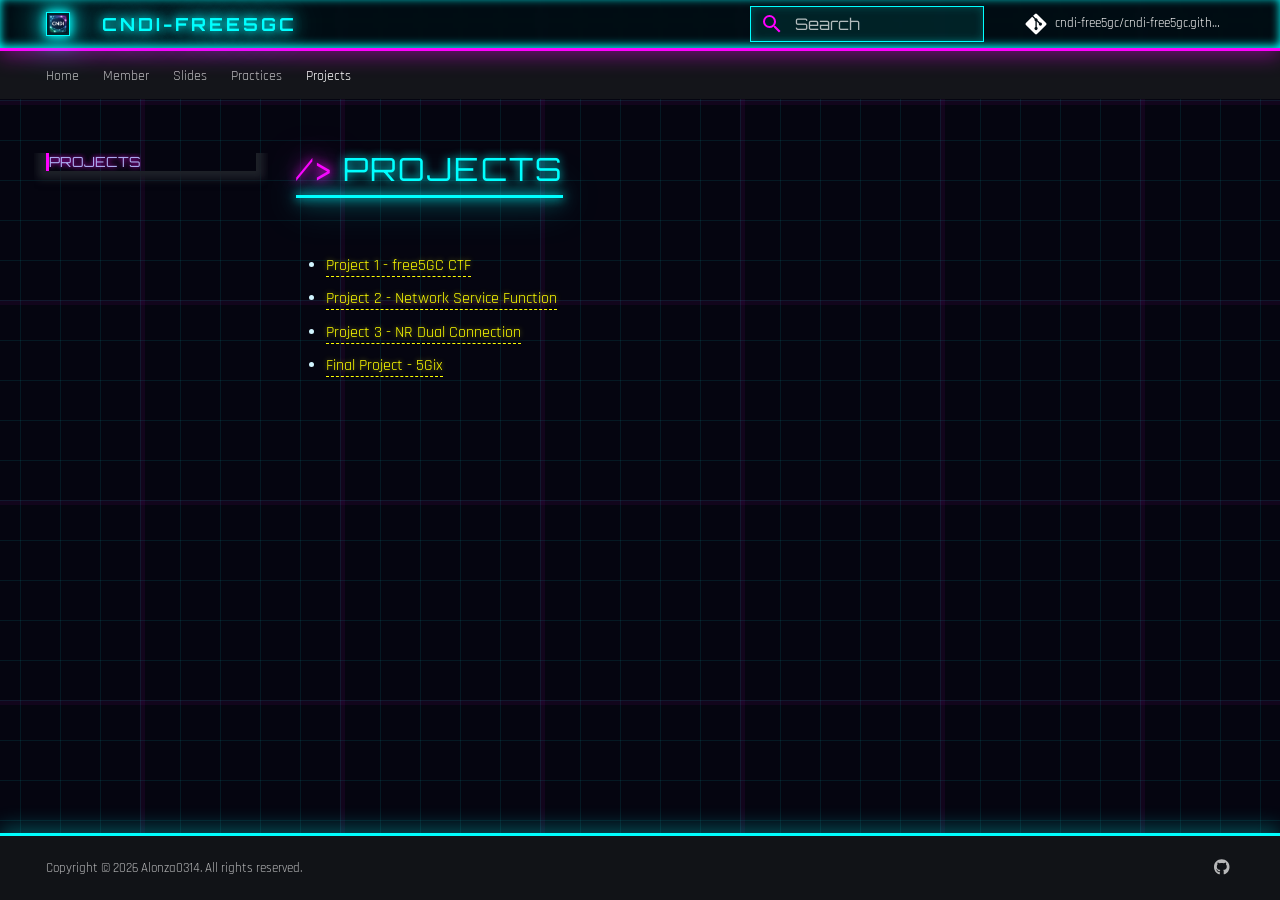
==== commit bda8f575: "Deployed 89c94de with MkDocs version: 1.5.3" ====
--- a/doc-project/index.html
+++ b/doc-project/index.html
@@ -486,7 +486,7 @@
 <li><a href="pj1/">Project 1 - free5GC CTF</a></li>
 <li><a href="pj2/">Project 2 - Network Service Function</a></li>
 <li><a href="pj3/">Project 3 - NR Dual Connection</a></li>
-<li><a href="fp/">Final Project</a></li>
+<li><a href="fp/">Final Project - 5Gix</a></li>
 </ul>
 
 
